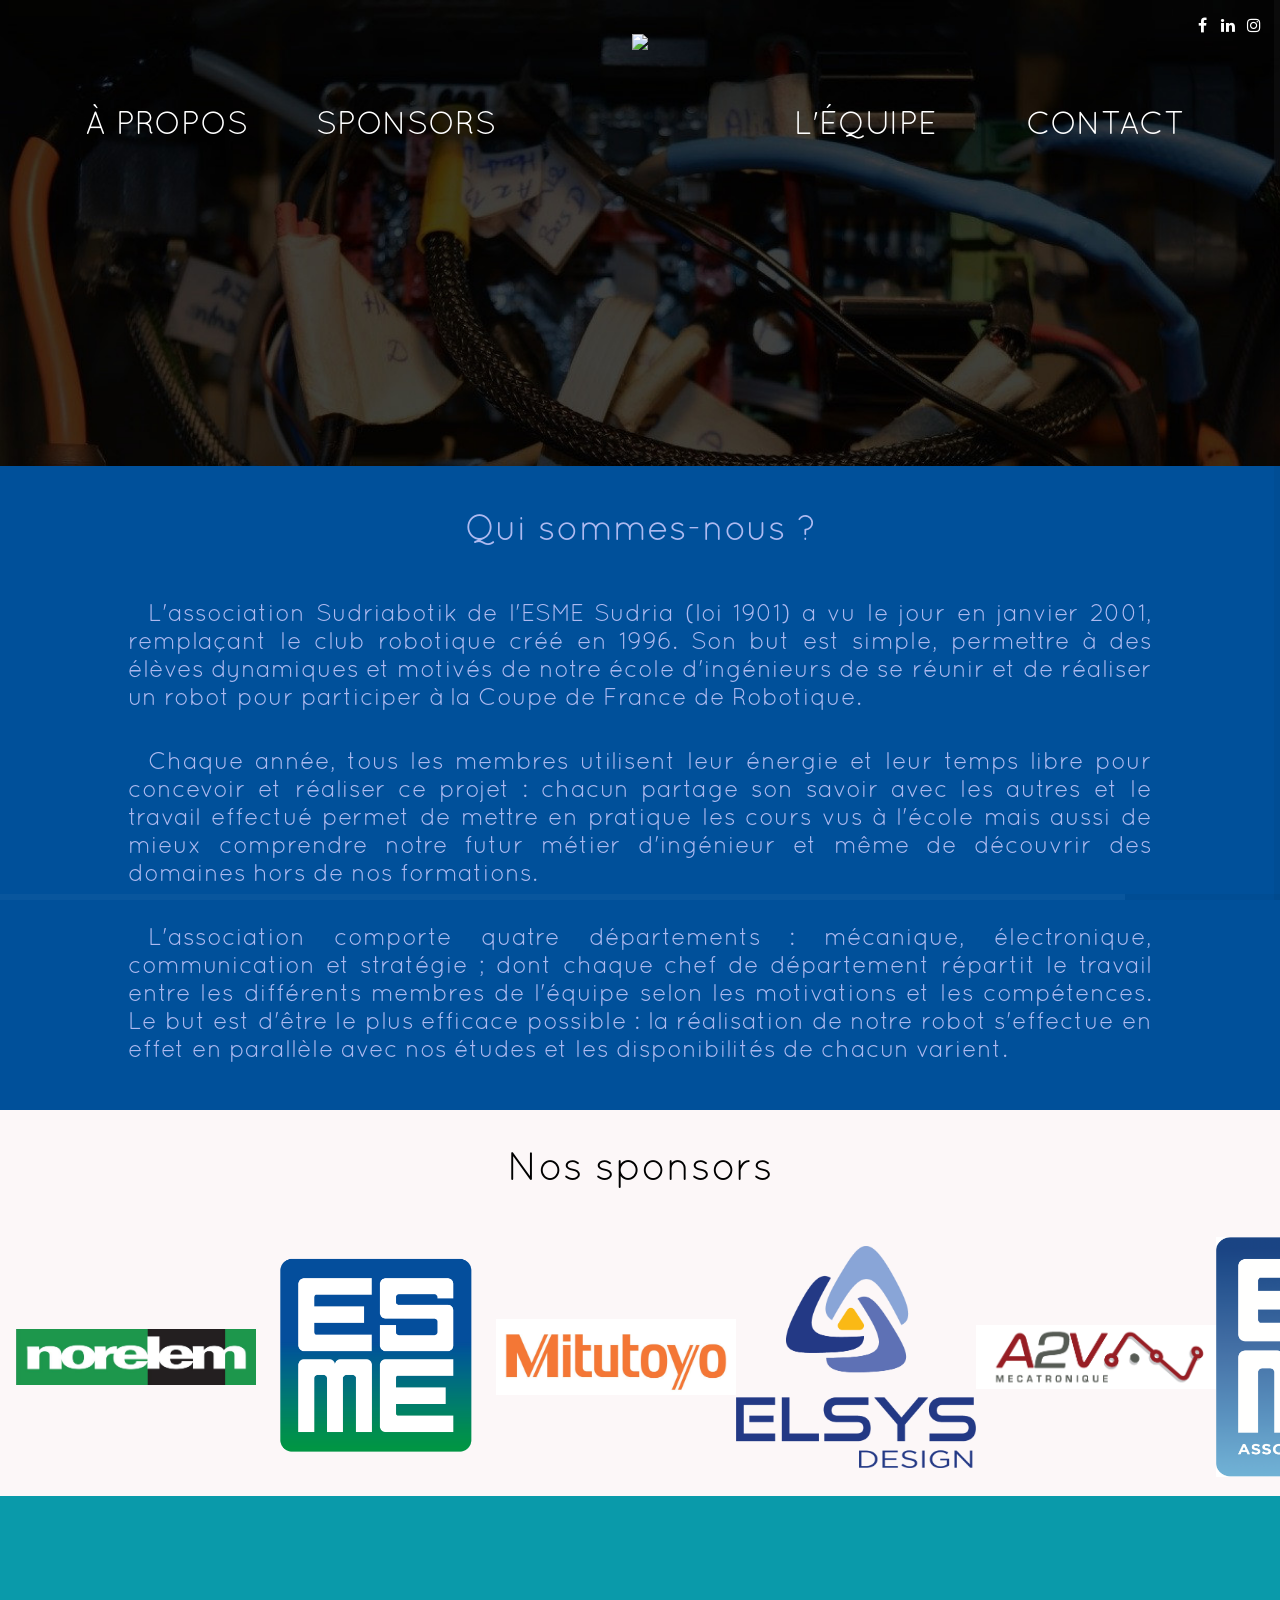
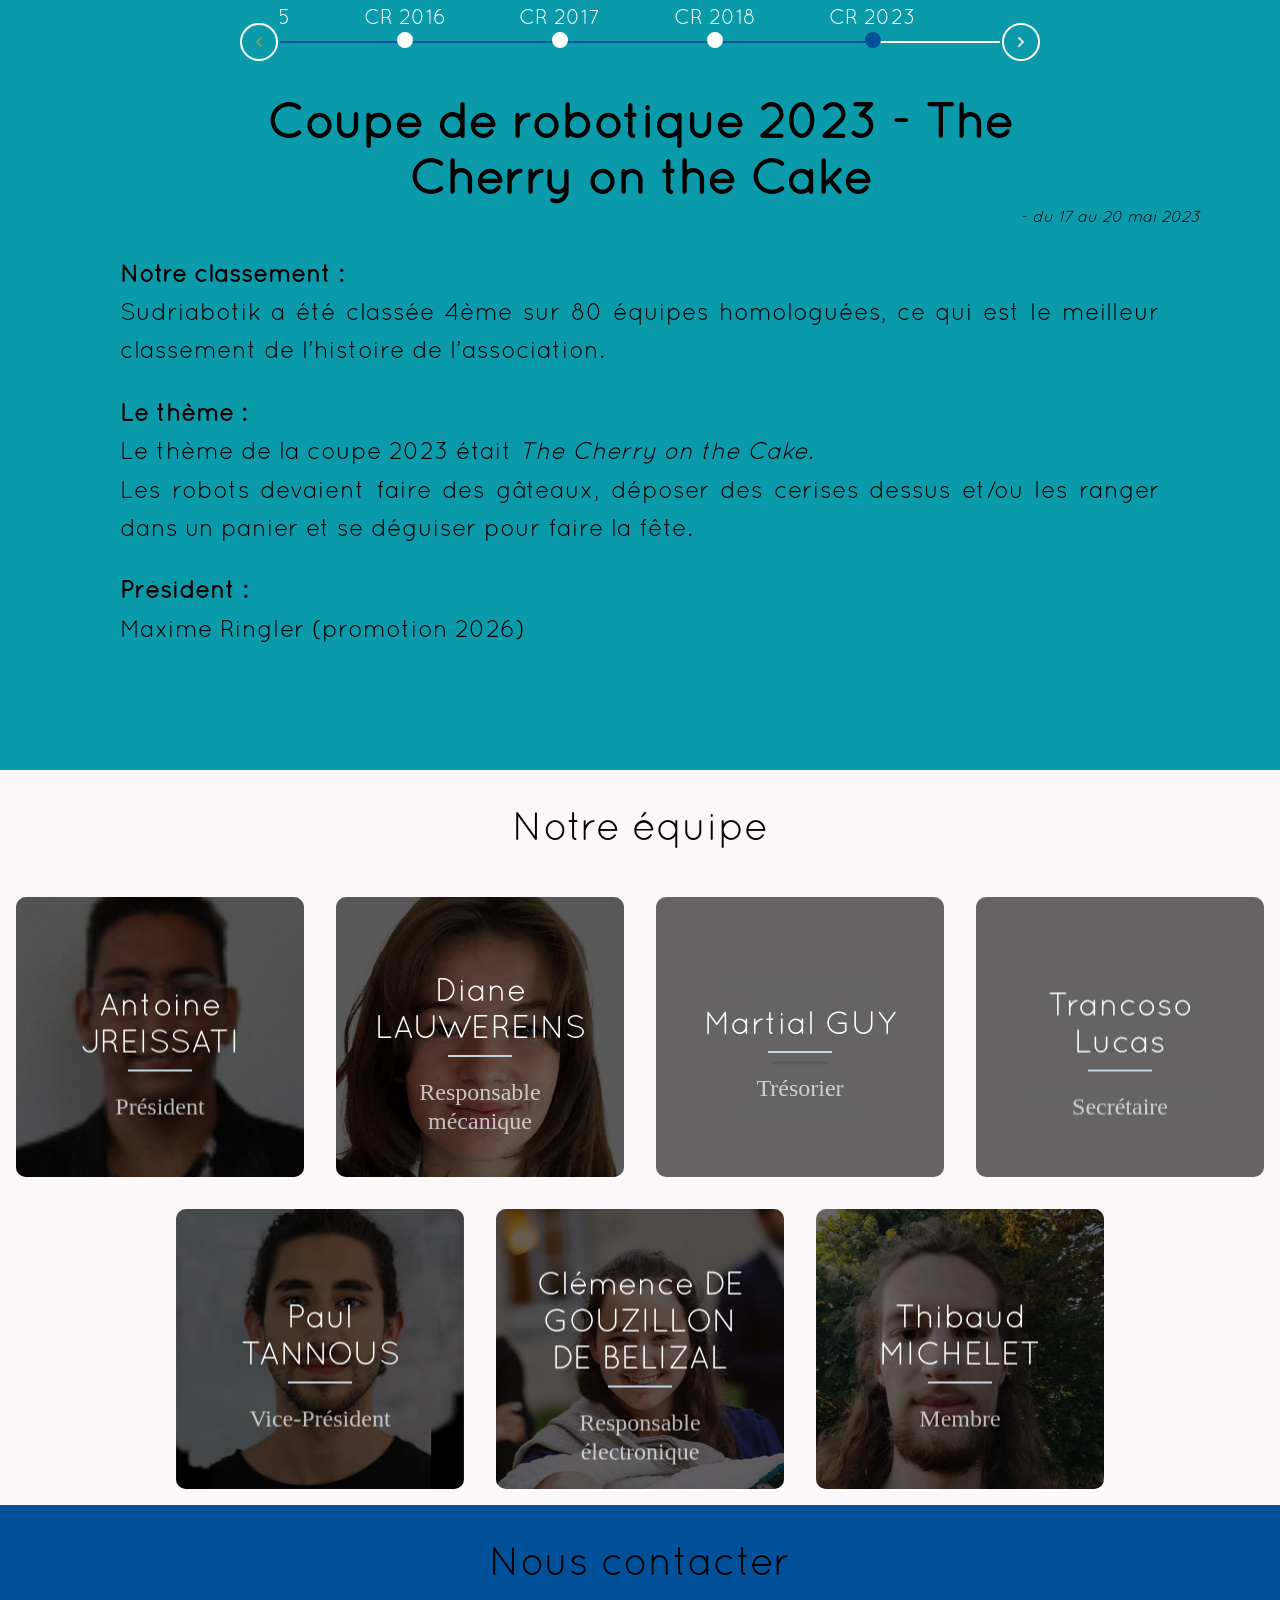
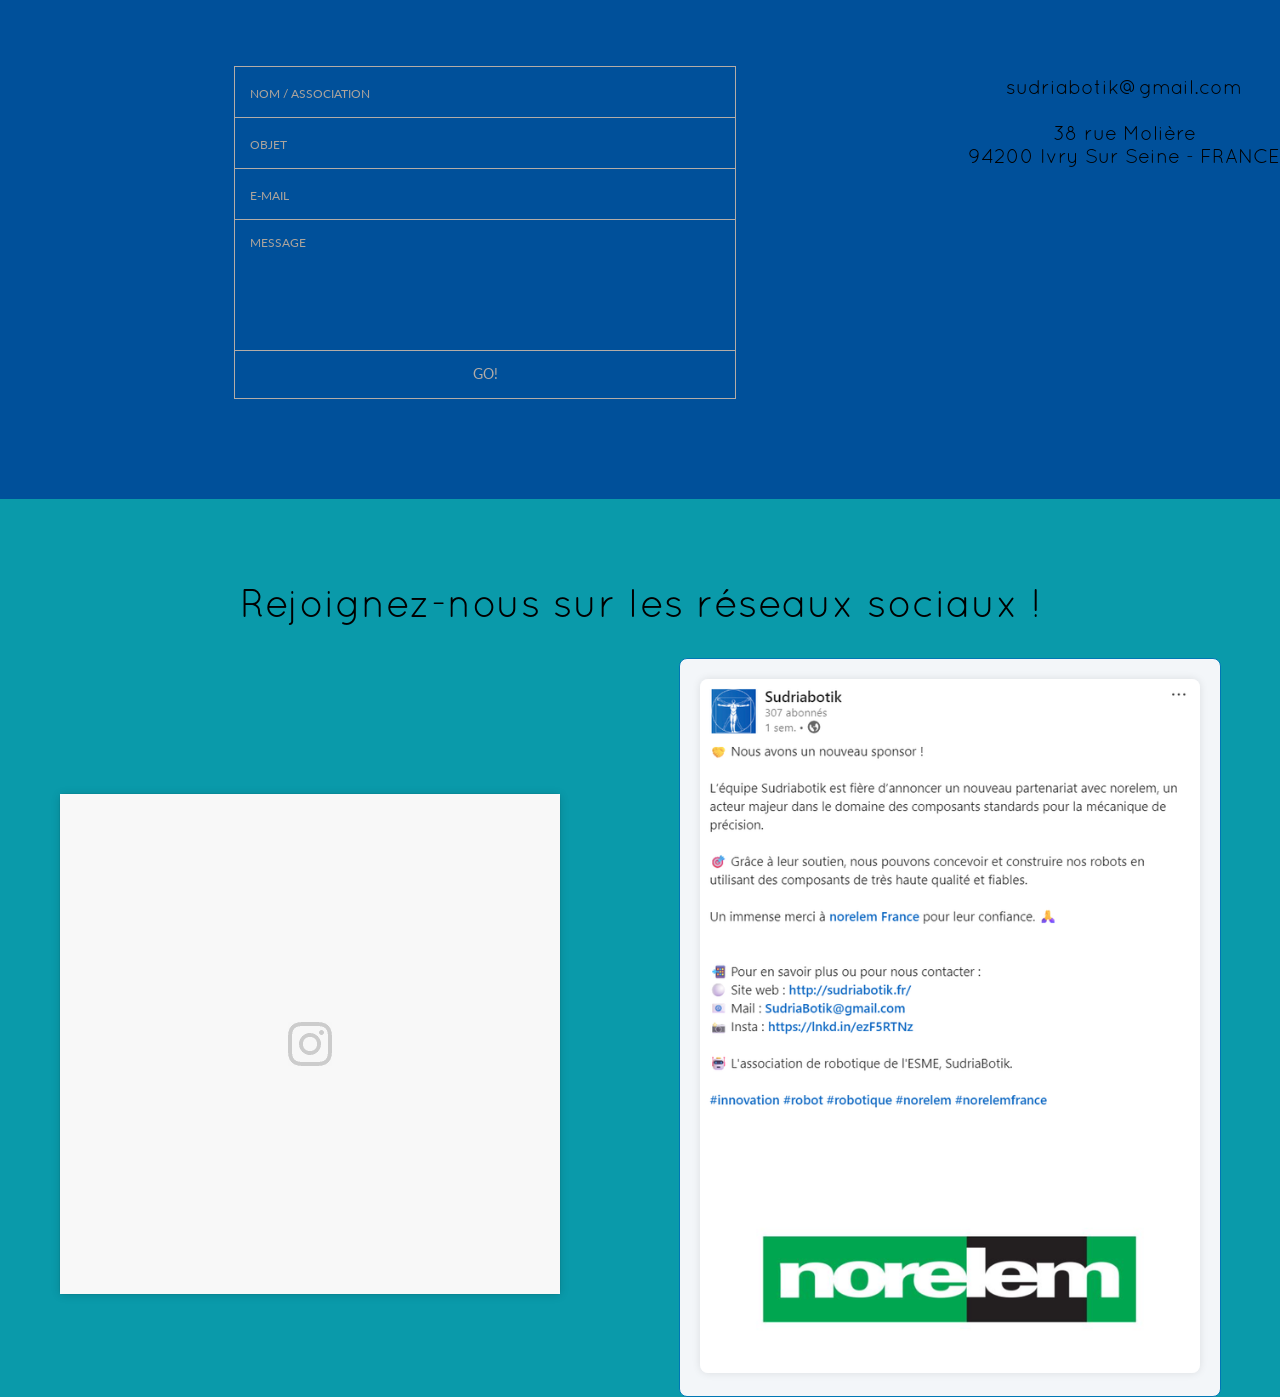
==== index.html @ b7aa7ced "Test 2023" ====
<!DOCTYPE html>
<html>

<head>
  <meta charset="UTF-8" name="description" content="Site de l'association de robotique de l'ESME Sudria: Sudriabotik !" />
  <title>Sudriabotik</title>

  <link rel="icon" type="image/png" href="img/favicon.png">
  <link href="font-awesome/css/font-awesome.min.css" rel="stylesheet">

  <script src="https://ajax.googleapis.com/ajax/libs/jquery/2.1.4/jquery.min.js"></script>
  <script src="js/jquery.mobile.custom.min.js"></script>
  <script src="js/modernizr.js"></script>
  <script src="js/facebook.js"></script>
  <script src="js/affichage_contenu_timeline.js"></script>
  <script src="js/effacement_contenu_timeline.js"></script>

  <link href="css/article_cdr.css" rel="stylesheet">
  <link href="css/navbar.css" rel="stylesheet">
  <link href="css/index.css" rel="stylesheet">
  <link href="css/loader.css" rel="stylesheet">
  <link href="css/form.css" rel="stylesheet">
  <link href="css/timeline.css" rel="stylesheet">
  <link href="css/widget.css" rel="stylesheet">
  <link href="css/equipe.css" rel="stylesheet">
  <link href="css/bouton-timeline.css" rel="stylesheet">
  <link href="css/animation-sponsors.css" rel="stylesheet">
</head>

<body>
  <div class="loader" style="display: none;">
    <div class="socket">
      <!-- (KEEP ton loader — inchangé) -->
      ...
    </div>
  </div>

  <div class="content">
    <nav>
      <div id="header">
        <div class="ligne1_nav">
          <div class="reseaux_sociaux">
            <a href="https://www.facebook.com/Sudriabotik"><i class="fa fa-facebook fa-fw"></i></a>
            <a href="https://www.linkedin.com/company/sudriabotik-association/"><i class="fa fa-linkedin fa-fw"></i></a>
            <a href="https://instagram.com/sudriabotik"><i class="fa fa-instagram fa-fw"></i></a>
          </div>
        </div>
        <div class="ligne2_nav">
          <div class="nav_gauche">
            <a href="#section2">À PROPOS</a>
            <a href="#section3">SPONSORS</a>
          </div>

          <div class="nav_centre">
            <img src="img/Logo_blanc.png" />
          </div>

          <div class="nav_droite">
            <a href="#section4">L'ÉQUIPE</a>
            <a href="#section5">CONTACT</a>
          </div>
        </div>
      </div>
      <!-- Barre de navigation dynamique -->
      <div class="navbar" id="navbar">
        <div class="logo_nav">
          <a href="#header"><img src="img/Logo_blanc.png" /></a>
        </div>
        <div class="ancres_nav">
          <div class="ancres1_nav">
            <a href="#section2">À PROPOS</a>
            <a href="#section3">SPONSORS</a>
            <a href="#section4">L'ÉQUIPE</a>
            <a href="#section5">CONTACT</a>
          </div>
          <div class="ancres2_nav">
            <div class="facebook_nav"><a href="https://www.facebook.com/Sudriabotik"><i class="fa fa-facebook fa-fw"></i></a></div>
            <div class="linkedin_nav"><a href="https://www.linkedin.com/company/sudriabotik-association/"><i class="fa fa-linkedin fa-fw"></i></a></div>
            <div class="instagram_nav"><a href="https://instagram.com/sudriabotik"><i class="fa fa-instagram fa-fw"></i></a></div>
          </div>
        </div>
      </div>
    </nav>

    <!-- =============== SECTION: QUI SOMMES-NOUS =============== -->
    <section id="section2" class='animatedParent animateOnce' data-sequence='250'>
      <h1>Qui sommes-nous ?</h1><br>
      <div class='animated fadeInLeft slow' data-id='1'>
        <div class="text">
          L'association Sudriabotik de l'ESME Sudria (loi 1901) a vu le jour en janvier 2001, remplaçant le club robotique créé en 1996. Son but est simple, permettre à des élèves dynamiques et motivés de notre école d'ingénieurs de se réunir et de réaliser un robot pour participer à la Coupe de France de Robotique.
        </div>
        <br><br>
      </div>
      <div class='animated fadeInLeft slow' data-id='2'>
        <div class="text">
          Chaque année, tous les membres utilisent leur énergie et leur temps libre pour concevoir et réaliser ce projet : chacun partage son savoir avec les autres et le travail effectué permet de mettre en pratique les cours vus à l'école mais aussi de mieux comprendre notre futur métier d'ingénieur et même de découvrir des domaines hors de nos formations.
        </div>
        <br><br>
      </div>
      <div class='animated fadeInLeft slow' data-id='3'>
        <div class="text">
          L'association comporte quatre départements : mécanique, électronique, communication et stratégie ; dont chaque chef de département répartit le travail entre les différents membres de l'équipe selon les motivations et les compétences. Le but est d'être le plus efficace possible : la réalisation de notre robot s'effectue en effet en parallèle avec nos études et les disponibilités de chacun varient.
        </div>
      </div>
    </section>

    <!-- =============== SECTION: SPONSORS =============== -->
    <section id="section3" class='animatedParent animateOnce' data-sequence='250'>
      <h1>Nos sponsors</h1>
      <div id="sponsors" class="sponsor-grid">
        <div><a href="#"><img src="img/NORELEM.jpg"></a></div>
        <div><a href="#"><img src="img/Esme.png"></a></div>
        <div><a href="#"><img src="img/MITUTOYO.jpg"></a></div>
        <div><a href="#"><img src="img/Elsys.png"></a></div>
        <div><a href="#"><img src="img/A2V.png"></a></div>
        <div><a href="#"><img src="img/AIESME.png"></a></div>
      </div>
    </section>

    <!-- =============== SECTION: TIMELINE =============== -->
    <section id="section1" class='animatedParent animateOnce'>
      <div class='animated fadeInUp'>
        <section class="cd-horizontal-timeline">
          <div class="timeline">
            <div class="events-wrapper">
              <div class="events">
                <ol>
                  <li><a href="#0" data-date="1998-06-01">CR 1998</a></li>
                  <li><a href="#0" data-date="1999-06-01">CR 1999</a></li>
                  <li><a href="#0" data-date="2000-06-01">CR 2000</a></li>
                  <li><a href="#0" data-date="2001-06-01">CR 2001</a></li>
                  <li><a href="#0" data-date="2002-06-01">CR 2002</a></li>
                  <li><a href="#0" data-date="2003-06-01">CR 2003</a></li>
                  <li><a href="#0" data-date="2004-06-01">CR 2004</a></li>
                  <li><a href="#0" data-date="2005-06-01">CR 2005</a></li>
                  <li><a href="#0" data-date="2006-06-01">CR 2006</a></li>
                  <li><a href="#0" data-date="2007-06-01">CR 2007</a></li>
                  <li><a href="#0" data-date="2008-06-01">CR 2008</a></li>
                  <li><a href="#0" data-date="2009-06-01">CR 2009</a></li>
                  <li><a href="#0" data-date="2010-06-01">CR 2010</a></li>
                  <li><a href="#0" data-date="2011-06-01">CR 2011</a></li>
                  <li><a href="#0" data-date="2012-06-01">CR 2012</a></li>
                  <li><a href="#0" data-date="2013-06-01">CR 2013</a></li>
                  <li><a href="#0" data-date="2014-06-01">CR 2014</a></li>
                  <li><a href="#0" data-date="2015-06-01">CR 2015</a></li>
                  <li><a href="#0" data-date="2016-06-01">CR 2016</a></li>
                  <li><a href="#0" data-date="2017-06-01">CR 2017</a></li>
                  <li><a href="#0" data-date="2018-06-01">CR 2018</a></li>
                  <li><a href="#0" data-date="2023-06-01" class="selected">CR 2023</a></li>
                </ol>
                <span class="filling-line"></span>
              </div>
            </div>

            <ul class="cd-timeline-navigation">
              <li><a href="#0" class="prev inactive">Prev</a></li>
              <li><a href="#0" class="next">Next</a></li>
            </ul>
          </div>

          <!-- === CONTENT TIMELINE === -->
          <div class="events-content">
            <ol>

              <!-- ÉVÉNEMENT 2023 -->
              <li class="selected" data-date="2023-06-01">
                <h2>Coupe de robotique 2023 - The Cherry on the Cake</h2>
                <em>du 17 au 20 mai 2023</em>
                <p><b>Notre classement :</b><br>
                  Sudriabotik a été classée 4ème sur 80 équipes homologuées,
                  ce qui est le meilleur classement de l’histoire de l’association.</p>
                  <p><b>Le thème :</b><br>
                    Le thème de la coupe 2023 était <i>The Cherry on the Cake</i>.<br>
                    Les robots devaient faire des gâteaux, déposer des cerises dessus
                    et/ou les ranger dans un panier et se déguiser pour faire la fête.</p>
                    <p><b>Président :</b><br>
                      Maxime Ringler (promotion 2026)</p>
              </li>

              <!-- ÉVÉNEMENT 2018 -->
              <li data-date="2018-06-01">
                <h2>CR 2018</h2>
                <em>Juin 2018</em>
                <p>Compte-rendu de la Coupe 2018.</p>
                <button onclick="affichageStatique('CR_2018','html/CR 2018.html')">En savoir plus</button>
                <div class="CR_2018" style="display:none;"></div>
                <button onclick="effacementStatique('CR_2018')">Précédent</button>
              </li>

              <!-- Génération simplifiée pour toutes les autres années -->
              <li data-date="2017-06-01"><h2>CR 2017</h2><p>Compte-rendu 2017.</p></li>
              <li data-date="2016-06-01"><h2>CR 2016</h2><p>Compte-rendu 2016.</p></li>
              <li data-date="2015-06-01"><h2>CR 2015</h2><p>Compte-rendu 2015.</p></li>
              <li data-date="2014-06-01"><h2>CR 2014</h2><p>Compte-rendu 2014.</p></li>
              <li data-date="2013-06-01"><h2>CR 2013</h2><p>Compte-rendu 2013.</p></li>
              <li data-date="2012-06-01"><h2>CR 2012</h2><p>Compte-rendu 2012.</p></li>
              <li data-date="2011-06-01"><h2>CR 2011</h2><p>Compte-rendu 2011.</p></li>
              <li data-date="2010-06-01"><h2>CR 2010</h2><p>Compte-rendu 2010.</p></li>
              <li data-date="2009-06-01"><h2>CR 2009</h2><p>Compte-rendu 2009.</p></li>
              <li data-date="2008-06-01"><h2>CR 2008</h2><p>Compte-rendu 2008.</p></li>
              <li data-date="2007-06-01"><h2>CR 2007</h2><p>Compte-rendu 2007.</p></li>
              <li data-date="2006-06-01"><h2>CR 2006</h2><p>Compte-rendu 2006.</p></li>
              <li data-date="2005-06-01"><h2>CR 2005</h2><p>Compte-rendu 2005.</p></li>
              <li data-date="2004-06-01"><h2>CR 2004</h2><p>Compte-rendu 2004.</p></li>
              <li data-date="2003-06-01"><h2>CR 2003</h2><p>Compte-rendu 2003.</p></li>
              <li data-date="2002-06-01"><h2>CR 2002</h2><p>Compte-rendu 2002.</p></li>
              <li data-date="2001-06-01"><h2>CR 2001</h2><p>Compte-rendu 2001.</p></li>
              <li data-date="2000-06-01"><h2>CR 2000</h2><p>Compte-rendu 2000.</p></li>
              <li data-date="1999-06-01"><h2>CR 1999</h2><p>Compte-rendu 1999.</p></li>
              <li data-date="1998-06-01"><h2>CR 1998</h2><p>Compte-rendu 1998.</p></li>
            </ol>
          </div>
        </section>
      </div>
    </section>

    <!-- =============== SECTION: ÉQUIPE =============== -->
    <section id="section4" class='animatedParent animateOnce' data-sequence='50'>
      <h1>Notre équipe</h1>
      <div class="cols">

        <!-- === TON CODE ÉQUIPE COMPLET DÉJÀ FOURNI === -->
        <!-- Antoine -->
        <div class="col">
          <div class="container3">
            <div class="front" style="background-image: url(img/JREISSATI.jpg)">
              <div class="inner"><p>Antoine JREISSATI</p><span>Président</span></div>
            </div>
            <div class="back">
              <div class="inner"><p>3ème année à l'ESME</p><span><br>3 ans à Sudriabotik</span></div>
            </div>
          </div>
        </div>

        <!-- Diane -->
        <div class="col">
          <div class="container3">
            <div class="front" style="background-image: url(img/Diane.jpg)">
              <div class="inner"><p>Diane LAUWEREINS</p><span>Responsable mécanique</span></div>
            </div>
            <div class="back">
              <div class="inner"><p>4ème année à l'ESME</p><span><br>2 ans à Sudriabotik</span></div>
            </div>
          </div>
        </div>

        <!-- Martial -->
        <div class="col">
          <div class="container3">
            <div class="front" style="background-image: url(img/GUY.jpg)">
              <div class="inner"><p>Martial GUY</p><span>Trésorier</span></div>
            </div>
            <div class="back">
              <div class="inner"><p>4ème année à l'ESME</p><span><br>2 ans à Sudriabotik</span></div>
            </div>
          </div>
        </div>
        <!-- Lucas -->
        <div class="col">
          <div class="container3">
            <div class="front" style="background-image: url(img/TRANCOSO.jpg)">
              <div class="inner"><p>Trancoso Lucas</p><span>Secrétaire</span></div>
            </div>
            <div class="back">
              <div class="inner"><p>1ère année à l'ESME</p><span><br>1 an à Sudriabotik</span></div>
            </div>
          </div>
        </div>

        <!-- Paul -->
        <div class="col">
          <div class="container3">
            <div class="front" style="background-image: url(img/TANNOUS.jpg)">
              <div class="inner"><p>Paul TANNOUS</p><span>Vice-Président</span></div>
            </div>
            <div class="back">
              <div class="inner"><p>4ème année à l'ESME</p><span><br>2 ans à Sudriabotik</span></div>
            </div>
          </div>
        </div>

        <!-- Clémence -->
        <div class="col">
          <div class="container3">
            <div class="front" style="background-image: url(img/BELIZAL.jpg)">
              <div class="inner"><p>Clémence DE GOUZILLON DE BELIZAL</p><span>Responsable électronique</span></div>
            </div>
            <div class="back">
              <div class="inner"><p>3ème année à l'ESME</p><span><br>1 an à Sudriabotik</span></div>
            </div>
          </div>
        </div>

        <!-- Thibaud -->
        <div class="col">
          <div class="container3">
            <div class="front" style="background-image: url(img/MICHELET.jpg)">
              <div class="inner"><p>Thibaud MICHELET</p><span>Membre</span></div>
            </div>
            <div class="back">
              <div class="inner"><p>2ème année à l'ESME</p><span><br>2 ans à Sudriabotik</span></div>
            </div>
          </div>
        </div>

      </div>
    </section>

    <!-- =============== SECTION: CONTACT =============== -->
    <section id="section5" class='animatedParent animateOnce'>
      <div class="partie1_5">
        <h1>Nous contacter</h1>
      </div>
      <div class='animated fadeIn'>
        <div class="partie2_5">

          <!-- ================= FORM CONTACT VIA FORMSPREE ================= -->
          <form id="form" method="POST"
            action="https://formspree.io/f/mjkbvqow"
            class="topBefore">
            <input id="nom" name="nom" type="text" placeholder="NOM / ASSOCIATION" required>
            <input id="objet" name="objet" type="text" placeholder="OBJET" required>
            <input id="email" name="email" type="email" placeholder="E-MAIL" required>
            <textarea id="message" name="message" type="text" placeholder="MESSAGE" required></textarea>
            <input id="submit" type="submit" value="GO!">
          </form>

          <div class="partie22_5">
            <div class="partie221_5">
              sudriabotik@gmail.com<br><br>
              38 rue Molière<br>
              94200 Ivry Sur Seine - FRANCE<br><br><br>
            </div>
            <div class="partie222_5">
              <iframe width="300" height="225" frameborder="0"
                src="https://www.google.com/maps/embed/v1/place?key=AIzaSyC1J7ARM26H48ztuuPDe3Iq2mpfL83Rrug&q=ESME%20Sudria%20Brandebourg&zoom=17">
              </iframe>
            </div>
          </div>

        </div>
      </div>
    </section>

    <!-- =============== SECTION: WIDGETS =============== -->
    <section id="section6" class='animatedParent animateOnce'>
      <h1>Rejoignez-nous sur les réseaux sociaux !</h1>
      <div class="widget_place">

        <!-- Instagram -->
        <div class='animated fadeIn'>
          <div class="widget" id="instagram">
            <blockquote class="instagram-media" data-instgrm-captioned data-instgrm-version="7">
              <div class="instagram1">
                <div class="instagram2"></div>
              </div>
              <p class="p1">
                <a href="https://www.instagram.com/p/DJo1AJEIUck/" target="_blank"></a>
            </blockquote>
            <script async defer src="//platform.instagram.com/en_US/embeds.js"></script>
          </div>
        </div>

        <!-- LinkedIn -->
        <div class="animated fadeIn">
          <div class="widget" id="linkedin">
            <div class="linkedin-card">
              <a href="https://www.linkedin.com/posts/sudriabotik-association_innovation-robot-robotique-activity-7325776503474982913--pF_?"
                target="_blank">
                <img src="img/linkedin_post_sponsor_norelem.png" class="linkedin-preview">
              </a>
            </div>
          </div>
        </div>

        <!-- Facebook -->
        <div id="fb-root"></div>
        <div class='animated fadeIn'>
          <div class="widget" id="facebook">
            <div class="fb-page"
              data-href="https://www.facebook.com/Sudriabotik-1700485860246021/"
              data-tabs="timeline"
              data-small-header="false"
              data-adapt-container-width="true"
              data-hide-cover="false"
              data-show-facepile="true"
              data-width="500">
            </div>
          </div>
        </div>

      </div>
    </section>

  </div> <!-- .content -->

  <!-- ======================== JS / TIMELINE LOAD ========================= -->
  <script>
    async function affichageStatique(code, filePath) {
      const container = document.querySelector('.' + code);
      if (!container.dataset.loaded) {
        try {
          const resp = await fetch(filePath);
          container.innerHTML = await resp.text();
          container.dataset.loaded = "1";
        } catch {
          container.innerHTML = "<p>Contenu indisponible</p>";
        }
      }
      container.style.display = 'block';
    }

    function effacementStatique(code) {
      const container = document.querySelector('.' + code);
      container.style.display = 'none';
    }
  </script>

  <!-- ======================== OTHER JS ========================= -->
  <script src="js/navbar-2.js"></script>
  <script src="js/timeline.js"></script>
  <script src="js/jquery.nicescroll.min.js"></script>
  <script src="js/niceScroll.js"></script>
  <script src="js/scroll.js"></script>
  <script src="js/loading.js"></script>
  <script src="js/animation-sponsors.js"></script>

</body>
</html>
---- css/article_cdr.css ----
.en_savoir_plus h3 {
	margin:25px;
}
---- css/navbar.css ----
nav {
	display: flex;
	background-color: rgba(0, 0, 0, 0);
	flex-direction: row;
    text-align: center;
    justify-content: center;
    padding-bottom: 20%;

	background-image:url("../img/elec2.jpg");
	background-size: 100% auto;
	background-attachment:fixed;
	background-repeat:no-repeat;	
}

#header
{
	display: flex;
	flex-direction: column;
	width: 100%;
}

.ligne2_nav
{
	display: flex;
	flex-direction: row;
	justify-content: space-around;
}

.nav_gauche
{
	display: flex;
	justify-content: space-around;
	width: 30em;
	align-items: center;

}

.nav_droite
{
	display: flex;
	justify-content: space-around;
	width: 30em;
	align-items: center;
}

.nav_centre
{
	display: flex;
	flex-direction: column;
	justify-content: flex-end;
}

.nav_gauche a, .nav_droite a
{
	color: white;
	font-size: 200%;
	text-decoration: none;
	-o-transition:.5s;
	-ms-transition:.5s;
	-moz-transition:.5s;
	-webkit-transition:.5s;
	transition:.5s;

}

.nav_gauche a:hover, .nav_droite a:hover
{
	color: #00509A;
}

.nav_centre img
{
	height: 10em;
	padding-bottom: 1em;
	border:5px ;
}

.reseaux_sociaux
{
	padding-top: 1em;
	padding-right: 1em;
	text-align: right;
}

.reseaux_sociaux i
{
	color:white;
	-o-transition:.5s;
	-ms-transition:.5s;
	-moz-transition:.5s;
	-webkit-transition:.5s;
	transition:.5s;
}

.reseaux_sociaux i:hover
{
	color: #00509A;
}

.navbar
{
	height:5em;
	z-index: 10;
	background: rgba(30, 30, 30, 0.8);
	position:fixed;
	top:0;
	left:0;
	right:0; 
	-webkit-transition-property: all;
    -moz-transition-property: all;
    -o-transition-property: all;
    transition-property: all;
    -webkit-transition-duration: 0.3s;
    -moz-transition-duration: 0.3s;
    -o-transition-duration: 0.3s;
    transition-duration: 0.3s;
    overflow: hidden;
    display: flex;
	justify-content: space-between;
	width: 100%;
	align-items: center;
}



.navbar a
{
	text-decoration: none;
  	font-size: 14px;
  	color: white;
	-o-transition:.5s;
	-ms-transition:.5s;
	-moz-transition:.5s;
	-webkit-transition:.5s;
	transition:.5s;

}


.ancres1_nav a:hover
{
	color:#0066FF;
	font-size: 16px;
}

.shrink
{
	height:0px;
}

.navbar a img
{
	height: 5em;
}


.ancres_nav
{
	display: flex;
	flex-direction: row;
	justify-content: space-between;
	width: 100%;
	align-items: center;
}

.ancres1_nav
{
	width:75%;
	display: flex;
	flex-direction: row;
	justify-content: space-around;
}

.ancres2_nav
{
	width: 10%;
	display: flex;
	flex-direction: row;
	justify-content: center;
}

.facebook_nav a:hover
{
	color:#3B5998;
	font-size: 20px;
}

.twitter_nav a:hover
{
	color:#1DA1F2;
	font-size: 20px;
}

.instagram_nav a:hover
{
	color:#B73E8B;
	font-size: 20px;
}

.logo_nav
{
	padding-left: 3em;
}

.logo_nav a:hover
{
	font-size: 16px;
	color:#0066FF;
}
---- css/index.css ----
@font-face
{
	font-family: 'quicksand';
	src: url('../font/Quicksand-Regular.otf') format('truetype');
}

body {
	margin: 0;
	padding: 0;
	border: 0;
	font-size: 100%;
	font: inherit;
	background-color: #373940;
	vertical-align: baseline;
	font-family: 'quicksand';
}

section {
	display: inline-block;
	width: 100%;
	height: auto;
}

#section1 {
	background-color: #0A9AAA;
}

#section2
{
	background-color: #00509A;
	padding-top: 0.5em;
	padding-bottom: 3em;
}

#section2 h1
{
	text-align: center;
	font-size: 2.25em;
	color: rgb(174,186,240);
	font-family: 'quicksand';
}

#section2 .text
{
	font-family: 'quicksand';
	overflow: hidden;
	text-align: justify;
	color : rgb(174,186,240);
	font-size: 1.5em;
	text-indent: 2%;
	margin-left: 10%;
	margin-right: 10%;
}

#section3
{
	background-color: #FCF7F8;
}

#sponsors
{
	display: flex;	
	flex-direction: row;
	justify-content: space-around;
	align-items: center;
	padding:1em;
}


#sponsors img
{
	width: 15em;
}

#section5
{
	background-color: #00509A;
	display: flex;
	flex-direction: column;
	justify-content: center;
}
#section6 
{
	background-color: #0A9AAA;
}

.partie2_5
{
	display: flex;
	justify-content: space-around;
	flex-wrap: wrap;
}

.partie22_5
{
	display: flex;
	flex-direction: column;
	justify-content: center;
}

.partie221_5
{
	font-size: 20px;
	text-align: center;
}

.linkedin-card {
  border: 1px solid #0077b5;
  padding: 20px;
  border-radius: 8px;
  background-color: #f3f6f9;
  text-align: center;
  max-width: 500px;
  margin: 0 auto;
  transition: box-shadow 0.3s ease;
}

.linkedin-card:hover {
  box-shadow: 0 0 10px rgba(0, 119, 181, 0.4);
}

.linkedin-card a {
  text-decoration: none;
  color: #0077b5;
}

.linkedin-icon {
  height: 32px;
  margin-bottom: 10px;
}


.linkedin-preview {
  max-width: 100%;
  height: auto;
  border-radius: 8px;
  box-shadow: 0 0 8px rgba(0, 0, 0, 0.1);
  transition: transform 0.3s ease;
}

.linkedin-preview:hover {
  transform: scale(1.02);
}
---- css/loader.css ----
.socket{
	width: 200px;
	height: 200px;
	position: absolute;
	left: 50%;
	margin-left: -100px;
	top: 50%;
	margin-top: -100px;
}

.hex-brick{
  background: #ABF8FF;
  width: 30px;
  height: 17px;
  position: absolute;
  top: 5px;
animation-name: fade;
	animation-duration: 2s;
	animation-iteration-count: infinite;
	-webkit-animation-name: fade;
	-webkit-animation-duration: 2s;
	-webkit-animation-iteration-count: infinite;
}

.h2{
	transform: rotate(60deg);
	-webkit-transform: rotate(60deg);
}

.h3{
	transform: rotate(-60deg);
	-webkit-transform: rotate(-60deg);
}

.gel{
	height: 30px;
	width: 30px;	
	transition: all .3s;
	-webkit-transition: all .3s;
	position: absolute;
top: 50%;
left: 50%;
}

.center-gel{
	margin-left: -15px;
	margin-top: -15px;
	
	animation-name: pulse;
	animation-duration: 2s;
	animation-iteration-count: infinite;
	-webkit-animation-name: pulse;
	-webkit-animation-duration: 2s;
	-webkit-animation-iteration-count: infinite;
}

.c1{
	margin-left: -47px;
	margin-top: -15px;
}

.c2{
	margin-left: -31px;
	margin-top: -43px;
}

.c3{
	margin-left: 1px;
	margin-top: -43px;
}

.c4{
	margin-left: 17px;
	margin-top: -15px;
}
.c5{
	margin-left: -31px;
	margin-top: 13px;
}

.c6{
	margin-left: 1px;
	margin-top: 13px;
}

.c7{
	margin-left: -63px;
	margin-top: -43px;
}

.c8{
	margin-left: 33px;
	margin-top: -43px;
}

.c9{
	margin-left: -15px;
	margin-top: 41px;
}

.c10{
	margin-left: -63px;
	margin-top: 13px;
}

.c11{
	margin-left: 33px;
	margin-top: 13px;
}

.c12{
	margin-left: -15px;
	margin-top: -71px;
}

.c13{
	margin-left: -47px;
	margin-top: -71px;
}

.c14{
	margin-left: 17px;
	margin-top: -71px;
}

.c15{
	margin-left: -47px;
	margin-top: 41px;
}

.c16{
	margin-left: 17px;
	margin-top: 41px;
}

.c17{
	margin-left: -79px;
	margin-top: -15px;
}

.c18{
	margin-left: 49px;
	margin-top: -15px;
}

.c19{
	margin-left: -63px;
	margin-top: -99px;
}

.c20{
	margin-left: 33px;
	margin-top: -99px;
}

.c21{
	margin-left: 1px;
	margin-top: -99px;
}

.c22{
	margin-left: -31px;
	margin-top: -99px;
}

.c23{
	margin-left: -63px;
	margin-top: 69px;
}

.c24{
	margin-left: 33px;
	margin-top: 69px;
}

.c25{
	margin-left: 1px;
	margin-top: 69px;
}

.c26{
	margin-left: -31px;
	margin-top: 69px;
}

.c27{
	margin-left: -79px;
	margin-top: -15px;
}

.c28{
	margin-left: -95px;
	margin-top: -43px;
}

.c29{
	margin-left: -95px;
	margin-top: 13px;
}

.c30{
	margin-left: 49px;
	margin-top: 41px;
}

.c31{
	margin-left: -79px;
	margin-top: -71px;
}

.c32{
	margin-left: -111px;
	margin-top: -15px;
}

.c33{
	margin-left: 65px;
	margin-top: -43px;
}

.c34{
	margin-left: 65px;
	margin-top: 13px;
}

.c35{
	margin-left: -79px;
	margin-top: 41px;
}

.c36{
	margin-left: 49px;
	margin-top: -71px;
}

.c37{
	margin-left: 81px;
	margin-top: -15px;
}

.r1{
	animation-name: pulse;
	animation-duration: 2s;
	animation-iteration-count: infinite;
	animation-delay: .2s;
	-webkit-animation-name: pulse;
	-webkit-animation-duration: 2s;
	-webkit-animation-iteration-count: infinite;
	-webkit-animation-delay: .2s;
}

.r2{
	animation-name: pulse;
	animation-duration: 2s;
	animation-iteration-count: infinite;
	animation-delay: .4s;
	-webkit-animation-name: pulse;
	-webkit-animation-duration: 2s;
	-webkit-animation-iteration-count: infinite;
	-webkit-animation-delay: .4s;
}

.r3{
	animation-name: pulse;
	animation-duration: 2s;
	animation-iteration-count: infinite;
	animation-delay: .6s;
	-webkit-animation-name: pulse;
	-webkit-animation-duration: 2s;
	-webkit-animation-iteration-count: infinite;
	-webkit-animation-delay: .6s;
}

.r1 > .hex-brick{
	animation-name: fade;
	animation-duration: 2s;
	animation-iteration-count: infinite;
	animation-delay: .2s;
	-webkit-animation-name: fade;
	-webkit-animation-duration: 2s;
	-webkit-animation-iteration-count: infinite;
	-webkit-animation-delay: .2s;
}

.r2 > .hex-brick{
	animation-name: fade;
	animation-duration: 2s;
	animation-iteration-count: infinite;
	animation-delay: .4s;
	-webkit-animation-name: fade;
	-webkit-animation-duration: 2s;
	-webkit-animation-iteration-count: infinite;
	-webkit-animation-delay: .4s;
}

.r3 > .hex-brick{
	animation-name: fade;
	animation-duration: 2s;
	animation-iteration-count: infinite;
	animation-delay: .6s;
	-webkit-animation-name: fade;
	-webkit-animation-duration: 2s;
	-webkit-animation-iteration-count: infinite;
	-webkit-animation-delay: .6s;
}


@keyframes pulse{
	0%{
		-webkit-transform: scale(1);
		transform: scale(1);
	}
	
	50%{
		-webkit-transform: scale(0.01);
		transform: scale(0.01);
	}
	
	100%{
		-webkit-transform: scale(1);
		transform: scale(1);
	}
}

@keyframes fade{
	0%{
		background: #ABF8FF;
	}
	
	50%{
		background: #90BBBF;
	}
	
	100%{
		background: #ABF8FF;
	}
}

@-webkit-keyframes pulse{
	0%{
		-webkit-transform: scale(1);
		transform: scale(1);
	}
	
	50%{
		-webkit-transform: scale(0.01);
		transform: scale(0.01);
	}
	
	100%{
		-webkit-transform: scale(1);
		transform: scale(1);
	}
}

@-webkit-keyframes fade{
	0%{
		background: #ABF8FF;
	}
	
	50%{
		background: #389CA6;
	}
	
	100%{
		background: #ABF8FF;
	}
}
---- css/form.css ----
@import url(http://fonts.googleapis.com/css?family=Lato:100,300,400);

input::-webkit-input-placeholder, textarea::-webkit-input-placeholder {
  color: #aca49c;
  font-size: 0.875em;
}

input:focus::-webkit-input-placeholder, textarea:focus::-webkit-input-placeholder {
  color: #bbb5af;
}

input::-moz-placeholder, textarea::-moz-placeholder {
  color: #aca49c;
  font-size: 0.875em;
}

input:focus::-moz-placeholder, textarea:focus::-moz-placeholder {
  color: #bbb5af;
}

input::placeholder, textarea::placeholder {
  color: #aca49c;
  font-size: 0.875em;
}

input:focus::placeholder, textarea::focus:placeholder {
  color: #bbb5af;
}

input::-ms-placeholder, textarea::-ms-placeholder {
  color: #aca49c;
  font-size: 0.875em;
}

input:focus::-ms-placeholder, textarea:focus::-ms-placeholder {
  color: #bbb5af;
}

/* on hover placeholder */

input:hover::-webkit-input-placeholder, textarea:hover::-webkit-input-placeholder {
  color: #e2dedb;
  font-size: 0.875em;
}

input:hover:focus::-webkit-input-placeholder, textarea:hover:focus::-webkit-input-placeholder {
  color: #cbc6c1;
}

input:hover::-moz-placeholder, textarea:hover::-moz-placeholder {
  color: #e2dedb;
  font-size: 0.875em;
}

input:hover:focus::-moz-placeholder, textarea:hover:focus::-moz-placeholder {
  color: #cbc6c1;
}

input:hover::placeholder, textarea:hover::placeholder {
  color: #e2dedb;
  font-size: 0.875em;
}

input:hover:focus::placeholder, textarea:hover:focus::placeholder {
  color: #cbc6c1;
}

input:hover::placeholder, textarea:hover::placeholder {
  color: #e2dedb;
  font-size: 0.875em;
}

input:hover:focus::-ms-placeholder, textarea:hover::focus:-ms-placeholder {
  color: #cbc6c1;
}

#form {
  position: relative;
  width: 500px;
  margin: 50px auto 100px auto;
}

input {
  font-family: 'Lato', sans-serif;
  font-size: 0.875em;
  width: 470px;
  height: 50px;
  padding: 0px 15px 0px 15px;
  
  background: transparent;
  outline: none;
  color: #726659;
  
  border: solid 1px #b3aca7;
  border-bottom: none;
  
  transition: all 0.3s ease-in-out;
  -webkit-transition: all 0.3s ease-in-out;
  -moz-transition: all 0.3s ease-in-out;
  -ms-transition: all 0.3s ease-in-out;
}

input:hover {
  background: #b3aca7;
  color: #e2dedb;
}

textarea {
  width: 470px;
  max-width: 470px;
  height: 100px;
  padding: 15px;
  
  background: transparent;
  outline: none;
  resize:none;
  
  color: #726659;
  font-family: 'Lato', sans-serif;
  font-size: 0.875em;
  
  border: solid 1px #b3aca7;
  
  transition: all 0.3s ease-in-out;
  -webkit-transition: all 0.3s ease-in-out;
  -moz-transition: all 0.3s ease-in-out;
  -ms-transition: all 0.3s ease-in-out;
}

textarea:hover {
  background: #b3aca7;
  color: #e2dedb;
}

#submit {
  width: 502px;
  
  padding: 0;
  margin: -5px 0px 0px 0px;
  
  font-family: 'Lato', sans-serif;
  font-size: 0.875em;
  color: #b3aca7;
  
  outline:none;
  cursor: pointer;
  
  border: solid 1px #b3aca7;
  border-top: none;
}

#submit:hover {
  color: #e2dedb;
}

form
{
    float: left;
    width: 5em;
}

.contact 
{
text-align: center;
}

text
{
    float: left;
    float: top;
    margin-left: 10em;
}

iframe
{
    float: bottom;
    /*margin-left: 10em;*/
}
---- css/timeline.css ----
/* -------------------------------- 

Primary style

-------------------------------- */

ol, ul {
  list-style: none;
  width: 100%;
  margin: 0;
  padding: 0;
  border: 0;
}
li a {
  color: #7b9d6f;
  text-decoration: none;
}



/* -------------------------------- 

Main Components 

-------------------------------- */
.cd-horizontal-timeline {
  opacity: 0;
  margin: auto;
  overflow: hidden;
  -webkit-transition: opacity 0.2s;
  -moz-transition: opacity 0.2s;
  transition: opacity 0.2s;
}
.cd-horizontal-timeline::before {
  /* never visible - this is used in jQuery to check the current MQ */
  content: 'mobile';
  display: none;
}
.cd-horizontal-timeline.loaded {
  /* show the timeline after events position has been set (using JavaScript) */
  opacity: 1;
}
.cd-horizontal-timeline .timeline {
  position: relative;
  height: 100px;
  max-width: 800px;
  margin: 0 auto;
}
.cd-horizontal-timeline .events-wrapper {
  position: relative;
  height: 100%;
  margin: 0 40px;
  overflow: hidden;
}

.cd-horizontal-timeline .events {
  /* this is the grey line/timeline */
  position: absolute;
  z-index: 1;
  left: 0;
  top: 49px;
  height: 2px;
  /* width will be set using JavaScript */
  background: white;
  -webkit-transition: -webkit-transform 0.4s;
  -moz-transition: -moz-transform 0.4s;
  transition: transform 0.4s;
}
.cd-horizontal-timeline .filling-line {
  /* this is used to create the green line filling the timeline */
  position: absolute;
  z-index: 1;
  left: 0;
  top: 0;
  height: 100%;
  width: 100%;
  background-color: #00509A;
  -webkit-transform: scaleX(0);
  -moz-transform: scaleX(0);
  -ms-transform: scaleX(0);
  -o-transform: scaleX(0);
  transform: scaleX(0);
  -webkit-transform-origin: left center;
  -moz-transform-origin: left center;
  -ms-transform-origin: left center;
  -o-transform-origin: left center;
  transform-origin: left center;
  -webkit-transition: -webkit-transform 0.3s;
  -moz-transition: -moz-transform 0.3s;
  transition: transform 0.3s;
}
.cd-horizontal-timeline .events a {
  position: absolute;
  bottom: 0;
  z-index: 2;
  text-align: center;
  font-size: 1.3rem;
  padding-bottom: 15px;
  color: white;
  /* fix bug on Safari - text flickering while timeline translates */
  -webkit-transform: translateZ(0);
  -moz-transform: translateZ(0);
  -ms-transform: translateZ(0);
  -o-transform: translateZ(0);
  transform: translateZ(0);
}
.cd-horizontal-timeline .events a::after {
  /* this is used to create the event spot */
  content: '';
  position: absolute;
  left: 50%;
  right: auto;
  -webkit-transform: translateX(-50%);
  -moz-transform: translateX(-50%);
  -ms-transform: translateX(-50%);
  -o-transform: translateX(-50%);
  transform: translateX(-50%);
  bottom: -5px;
  height: 12px;
  width: 12px;
  border-radius: 50%;
  border: 2px solid white;
  background-color: white;
  -webkit-transition: background-color 0.3s, border-color 0.3s;
  -moz-transition: background-color 0.3s, border-color 0.3s;
  transition: background-color 0.3s, border-color 0.3s;
}
.no-touch .cd-horizontal-timeline .events a:hover::after {
  background-color: #00509A;
  border-color: #00509A;
}
.cd-horizontal-timeline .events a.selected {
  pointer-events: none;
}
.cd-horizontal-timeline .events a.selected::after {
  background-color: #00509A;
  border-color: #00509A;
}
.cd-horizontal-timeline .events a.older-event::after {
  border-color: #00509A;
}
@media only screen and (min-width: 1100px) {
  .cd-horizontal-timeline {
    margin: 6em auto;
  }
  .cd-horizontal-timeline::before {
    /* never visible - this is used in jQuery to check the current MQ */
    content: 'desktop';
  }
}

.cd-timeline-navigation a {
  /* these are the left/right arrows to navigate the timeline */
  position: absolute;
  z-index: 1;
  top: 50%;
  bottom: auto;
  -webkit-transform: translateY(-50%);
  -moz-transform: translateY(-50%);
  -ms-transform: translateY(-50%);
  -o-transform: translateY(-50%);
  transform: translateY(-50%);
  height: 34px;
  width: 34px;
  border-radius: 50%;
  border: 2px solid white;
  /* replace text with an icon */
  overflow: hidden;
  color: transparent;
  text-indent: 100%;
  white-space: nowrap;
  -webkit-transition: border-color 0.3s;
  -moz-transition: border-color 0.3s;
  transition: border-color 0.3s;
}
.cd-timeline-navigation a::after {
  /* arrow icon */
  content: '';
  position: absolute;
  height: 16px;
  width: 16px;
  left: 50%;
  top: 50%;
  bottom: auto;
  right: auto;
  -webkit-transform: translateX(-50%) translateY(-50%);
  -moz-transform: translateX(-50%) translateY(-50%);
  -ms-transform: translateX(-50%) translateY(-50%);
  -o-transform: translateX(-50%) translateY(-50%);
  transform: translateX(-50%) translateY(-50%);
  background: url(../img/cd-arrow.svg) no-repeat 0 0;
}
.cd-timeline-navigation a.prev {
  left: 0;
  -webkit-transform: translateY(-50%) rotate(180deg);
  -moz-transform: translateY(-50%) rotate(180deg);
  -ms-transform: translateY(-50%) rotate(180deg);
  -o-transform: translateY(-50%) rotate(180deg);
  transform: translateY(-50%) rotate(180deg);
}
.cd-timeline-navigation a.next {
  right: 0;
}
.no-touch .cd-timeline-navigation a:hover {
  border-color: #00509A;
}
.cd-timeline-navigation a.inactive {
  cursor: not-allowed;
}
.cd-timeline-navigation a.inactive::after {
  background-position: 0 -16px;
}
.no-touch .cd-timeline-navigation a .inactive:hover {
  border-color: #00509A;
}

.cd-horizontal-timeline .events-content {
  position: relative;
  width: 100%;
  height: 100%;
  margin: auto;
  -webkit-transition: height 0.4s;
  -moz-transition: height 0.4s;
  transition: height 0.4s;
}
.cd-horizontal-timeline .events-content li {
  position: absolute;
  z-index: 1;
  width: 100%;
  left: 0;
  top: 0;
  -webkit-transform: translateX(-100%);
  -moz-transform: translateX(-100%);
  -ms-transform: translateX(-100%);
  -o-transform: translateX(-100%);
  transform: translateX(-100%);
  opacity: 0;
  -webkit-animation-duration: 0.4s;
  -moz-animation-duration: 0.4s;
  animation-duration: 0.4s;
  -webkit-animation-timing-function: ease-in-out;
  -moz-animation-timing-function: ease-in-out;
  animation-timing-function: ease-in-out;
}
.cd-horizontal-timeline .events-content li.selected {
  /* visible event content */
  position: relative;
  z-index: 2;
  opacity: 1;
  -webkit-transform: translateX(0);
  -moz-transform: translateX(0);
  -ms-transform: translateX(0);
  -o-transform: translateX(0);
  transform: translateX(0);
}
.cd-horizontal-timeline .events-content li.enter-right, .cd-horizontal-timeline .events-content li.leave-right {
  -webkit-animation-name: cd-enter-right;
  -moz-animation-name: cd-enter-right;
  animation-name: cd-enter-right;
}
.cd-horizontal-timeline .events-content li.enter-left, .cd-horizontal-timeline .events-content li.leave-left {
  -webkit-animation-name: cd-enter-left;
  -moz-animation-name: cd-enter-left;
  animation-name: cd-enter-left;
}
.cd-horizontal-timeline .events-content li.leave-right, .cd-horizontal-timeline .events-content li.leave-left {
  -webkit-animation-direction: reverse;
  -moz-animation-direction: reverse;
  animation-direction: reverse;
}
.cd-horizontal-timeline .events-content li > * {
  width: 100%;
  margin: 0;
  padding: 0;
  border: 0;
}
.cd-horizontal-timeline .events-content h2 {
  font-weight: bold;
  font-family: 'quicksand', serif;
  margin-right: 5em;
  margin-left: 5em;
  width: auto;
}
.cd-horizontal-timeline .events-content em {
  display: block;
  font-style: italic;
  width:auto;
  margin-right:5em;
}
.cd-horizontal-timeline .events-content em::before {
  content: '- ';
}
.cd-horizontal-timeline .events-content p {
  font-size: 1.4rem;
  color: black;
  margin: 1em;
  max-width: 90%;
}

.cd-horizontal-timeline .events-content ul {
  font-size: 1.4rem;
  color: black;
  margin: 1em;
  width: 100%;
}

.cd-horizontal-timeline .events-content li img {
  position: relative;
  width: 100%;
  height: 15em;
  margin: 0;
  padding: 0;
  border: 0;
}
.cd-horizontal-timeline .events-content em, .cd-horizontal-timeline .events-content p {
  line-height: 1.6;
}
@media only screen and (min-width: 768px) {
  .cd-horizontal-timeline .events-content h2 {
    font-size: 3em;
    text-align: center;
  }
  .cd-horizontal-timeline .events-content em {
    font-size: 1em;
    text-align: right;
  }
  .cd-horizontal-timeline .events-content p {
    font-size: 1.5em;
    margin-left: 5em;
    margin-right: 5em;
    width: auto;
    text-align: justify;
  }
}

@-webkit-keyframes cd-enter-right {
  0% {
    opacity: 0;
    -webkit-transform: translateX(100%);
  }
  100% {
    opacity: 1;
    -webkit-transform: translateX(0%);
  }
}
@-moz-keyframes cd-enter-right {
  0% {
    opacity: 0;
    -moz-transform: translateX(100%);
  }
  100% {
    opacity: 1;
    -moz-transform: translateX(0%);
  }
}
@keyframes cd-enter-right {
  0% {
    opacity: 0;
    -webkit-transform: translateX(100%);
    -moz-transform: translateX(100%);
    -ms-transform: translateX(100%);
    -o-transform: translateX(100%);
    transform: translateX(100%);
  }
  100% {
    opacity: 1;
    -webkit-transform: translateX(0%);
    -moz-transform: translateX(0%);
    -ms-transform: translateX(0%);
    -o-transform: translateX(0%);
    transform: translateX(0%);
  }
}
@-webkit-keyframes cd-enter-left {
  0% {
    opacity: 0;
    -webkit-transform: translateX(-100%);
  }
  100% {
    opacity: 1;
    -webkit-transform: translateX(0%);
  }
}
@-moz-keyframes cd-enter-left {
  0% {
    opacity: 0;
    -moz-transform: translateX(-100%);
  }
  100% {
    opacity: 1;
    -moz-transform: translateX(0%);
  }
}
@keyframes cd-enter-left {
  0% {
    opacity: 0;
    -webkit-transform: translateX(-100%);
    -moz-transform: translateX(-100%);
    -ms-transform: translateX(-100%);
    -o-transform: translateX(-100%);
    transform: translateX(-100%);
  }
  100% {
    opacity: 1;
    -webkit-transform: translateX(0%);
    -moz-transform: translateX(0%);
    -ms-transform: translateX(0%);
    -o-transform: translateX(0%);
    transform: translateX(0%);
  }
}
---- css/widget.css ----
.widget_place
{
	width: 100%;
	display: flex;
	justify-content: space-around;
	flex-wrap: wrap;
	align-items: center;
}


#facebook
{
	width: 500px;
}

#fb-root
{
	display: none;
}

.instagram-media
{
	background:#FFF; 
	border:0; 
	border-radius:3px; 
	box-shadow:0 0 1px 0 rgba(0,0,0,0.5),0 1px 10px 0 rgba(0,0,0,0.15); 
	margin: 1px;
	max-width:658px; 
	padding:0; 
	width:500px;
	/*height: 600px;*/
}

#instagram .instagram1
{
	background:#F8F8F8;
	line-height:0;
	margin-top:40px;
	padding:50.0% 0;
	text-align:center;
	width:100%;
}

#instagram .instagram2 
{
	background:url([data-uri]); 
	display:block; 
	height:44px; 
	margin:0 auto -44px; 
	position:relative; 
	top:-22px; 
	width:44px;
}

#instagram .p1
{
	margin:8px 0 0 0; 
	padding:0 4px;
}
#instagram .p1 a
{
	color:#000; 
	font-family:Arial,sans-serif; 
	font-size:14px; 
	font-style:normal; 
	font-weight:normal; 
	line-height:17px; 
	text-decoration:none; 
	word-wrap:break-word;
}

#instagram .p2
{
	color:#c9c8cd; 
	font-family:Arial,sans-serif; 
	font-size:14px; 
	line-height:17px; 
	margin-bottom:0; 
	margin-top:8px; 
	overflow:hidden; 
	padding:8px 0 7px; 
	text-align:center; 
	text-overflow:ellipsis; 
	white-space:nowrap;
}

#instagram .p2 time
{
	font-family:Arial,sans-serif; 
	font-size:14px; 
	line-height:17px;
}

#section6
{
	padding-top: 3em;
}
---- css/equipe.css ----
h1
{
  font-size: 2.5rem;
  font-family: 'quicksand';
  font-weight: normal;
  text-align: center;
  margin: 2rem 0;
}

#section4
{
  background-color: #FCF7F8;
}

.wrapper{
  width: 90%;
  margin: 0 auto;
  max-width: 80rem;
}

.cols{
  display: flex;
  flex-wrap: wrap;
  justify-content: center;
}

.col{
  width: calc(25% - 2rem);
  margin: 1rem;
}

.container3{
  transform-style: preserve-3d;
	perspective: 1000px;
}

.front,
.back{
  background-size: cover;
	background-position: center;
	transition: transform .7s cubic-bezier(0.4, 0.2, 0.2, 1);
	backface-visibility: hidden;
	text-align: center;
	min-height: 280px;
	height: auto;
	border-radius: 10px;
	color: #fff;
	font-size: 1.5rem;
}

.back{
  background: #cedce7;
  background: -moz-linear-gradient(45deg,  #cedce7 0%, #596a72 100%);
  background: -webkit-linear-gradient(45deg,  #cedce7 0%,#596a72 100%);
  background: linear-gradient(45deg,  #cedce7 0%,#596a72 100%);
}

.front:after{
	position: absolute;
    top: 0;
    left: 0;
    z-index: 1;
    width: 100%;
    height: 100%;
    content: '';
    display: block;
    opacity: .6;
    background-color: #000;
    backface-visibility: hidden;
    border-radius: 10px;
}

.container3:hover .front,
.container3:hover .back{
    transition: transform .7s cubic-bezier(0.4, 0.2, 0.2, 1);
}

.back{
    position: absolute;
    top: 0;
    left: 0;
    width: 100%;
}

.inner{
    transform: translateY(-50%) translateZ(60px) scale(0.94);
    top: 50%;
    position: absolute;
    left: 0;
    width: 100%;
    padding: 2rem;
    box-sizing: border-box;
    outline: 1px solid transparent;
    perspective: inherit;
    z-index: 2;
}

.container3 .back{
    transform: rotateY(180deg);
    transform-style: preserve-3d;
}

.container3 .front{
    transform: rotateY(0deg);
    transform-style: preserve-3d;
}

.container3:hover .back{
  transform: rotateY(0deg);
  transform-style: preserve-3d;
}

.container3:hover .front{
  transform: rotateY(-180deg);
  transform-style: preserve-3d;
}

.front .inner p{
  font-size: 2rem;
  margin-bottom: 2rem;
  position: relative;
}



.front .inner p:after{
  content: '';
  width: 4rem;
  height: 2px;
  position: absolute;
  background: #C6D4DF;
  display: block;
  left: 0;
  right: 0;
  margin: 0 auto;
  bottom: -.75rem;
}

.front .inner span{
  color: rgba(255,255,255,0.7);
  font-family: 'Montserrat';
  font-weight: 300;
}

.back .inner p:after
{
  content: '';
  width: 4rem;
  height: 2px;
  position: absolute;
  background: #C6D4DF;
  display: block;
  left: 0;
  right: 0;
  margin: 0 auto;
  bottom: 4em;
}



@media screen and (max-width: 64rem){
  .col{
    width: calc(33.333333% - 2rem);
  }
}

@media screen and (max-width: 48rem){
  .col{
    width: calc(50% - 2rem);
  }
}

@media screen and (max-width: 32rem){
  .col{
    width: 100%;
    margin: 0 0 2rem 0;
  }
}
---- css/bouton-timeline.css ----
.btn-bg.bg-3 {
  position: relative; /* postulat de départ */
  margin-left: 50%; /* à 50%/50% du parent référent */
  margin-top: 10%;
  transform: translate(-50%, -50%);
}
.btn-bg.bg-3 .btn-3 button {
  color: #000;
  background: #0A9AAA;
  border: none;
  -webkit-transition: all 1s ease;
  transition: all 1s ease;
}
.btn-bg.bg-3 .btn-3 button:hover {
  -webkit-transition: all 0.7s ease;
  transition: all 0.7s ease;
  background: transparent;
  color: #fff;
}
.btn-bg.bg-3 .btn-3 button:hover:after {
  transition: all 0.3s ease;
  width: 100%;
  left: 0;
}
.btn-bg.bg-3 .btn-3 button:after {
  position: absolute;
  transition: all 0.3s ease;
  content: '';
  width: 0;
  bottom: 0;
  left: inherit;
  right: 0;
  height: 3px;
  background: #f6f7c5;
}

button {
  cursor: pointer;
  overflow: hidden;
  outline: none;
  color: #fff;
  position: relative;
  letter-spacing: 0.1em;
  font-weight: 400;
  padding: 1rem 3rem 1rem 3rem;
  text-transform: uppercase;
  font-family: "quicksand";
  font-size: 1.5em;
}

button a {
  text-decoration: none;
}
---- css/animation-sponsors.css ----
/*animations*/

/******************
* Bounce in right *
*******************/


.animated { 
    -webkit-animation-duration: 1s; 
    animation-duration: 1s; 
    -webkit-animation-fill-mode: both; 
    animation-fill-mode: both; 
} 
.slow{
     -webkit-animation-duration: 1.5s; 
    animation-duration: 1.5s; 
    -webkit-animation-fill-mode: both; 
    animation-fill-mode: both; 
}
.slower{
     -webkit-animation-duration: 2s; 
    animation-duration: 2s; 
    -webkit-animation-fill-mode: both; 
    animation-fill-mode: both; 
}
.slowest{
     -webkit-animation-duration: 3s; 
    animation-duration: 3s; 
    -webkit-animation-fill-mode: both; 
    animation-fill-mode: both; 
}

/* Added by Andy Meetan */
.delay-250 {
    -webkit-animation-delay:0.25s;
    -moz-animation-delay:0.25s;
    -o-animation-delay:0.25s;
    animation-delay:0.25s;
}
.delay-500 {
    -webkit-animation-delay:0.5s;
    -moz-animation-delay:0.5s;
    -o-animation-delay:0.5s;
    animation-delay:0.5s;
}
.delay-750 {
    -webkit-animation-delay:0.75s;
    -moz-animation-delay:0.75s;
    -o-animation-delay:0.75s;
    animation-delay:0.75s;
}
.delay-1000 {
    -webkit-animation-delay:1.0s;
    -moz-animation-delay:1.0s;
    -o-animation-delay:1.0s;
    animation-delay:1.0s;
}
.delay-1250 {
    -webkit-animation-delay:1.25s;
    -moz-animation-delay:1.25s;
    -o-animation-delay:1.25s;
    animation-delay:1.25s;
}
.delay-1500 {
    -webkit-animation-delay:1.5s;
    -moz-animation-delay:1.5s;
    -o-animation-delay:1.5s;
    animation-delay:1.5s;
}
.delay-1750 {
    -webkit-animation-delay:1.75s;
    -moz-animation-delay:1.75s;
    -o-animation-delay:1.75s;
    animation-delay:1.75s;
}
.delay-2000 {
    -webkit-animation-delay:2.0s;
    -moz-animation-delay:2.0s;
    -o-animation-delay:2.0s;
    animation-delay:2.0s;
}
.delay-2500 {
    -webkit-animation-delay:2.5s;
    -moz-animation-delay:2.5s;
    -o-animation-delay:2.5s;
    animation-delay:2.5s;
}
.delay-3000 {
    -webkit-animation-delay:3.0s;
    -moz-animation-delay:3.0s;
    -o-animation-delay:3.0s;
    animation-delay:3.0s;
}
.delay-3500 {
    -webkit-animation-delay:3.5s;
    -moz-animation-delay:3.5s;
    -o-animation-delay:3.5s;
    animation-delay:3.5s;
}

.bounceInRight, .bounceInLeft, .bounceInUp, .bounceInDown{
    opacity:0;
    -webkit-transform: translateX(400px); 
    transform: translateX(400px); 
}
.fadeInRight, .fadeInLeft, .fadeInUp, .fadeInDown{
    opacity:0;
    -webkit-transform: translateX(400px); 
    transform: translateX(400px); 
}

.flipInX, .flipInY, .rotateIn, .rotateInUpLeft, .rotateInUpRight, .rotateInDownLeft, .rotateDownUpRight, .rollIn{
    opacity:0;
}

.lightSpeedInRight, .lightSpeedInLeft{
    opacity:0;
    -webkit-transform: translateX(400px); 
    transform: translateX(400px); 
}

/***********
* bounceIn *
************/
@-webkit-keyframes bounceIn { 
    0% { 
        opacity: 0; 
        -webkit-transform: scale(.3); 
    } 

    50% { 
        opacity: 1; 
        -webkit-transform: scale(1.05); 
    } 

    70% { 
        -webkit-transform: scale(.9); 
    } 

    100% { 
         -webkit-transform: scale(1); 
    } 
} 

@keyframes bounceIn { 
    0% { 
        opacity: 0; 
        transform: scale(.3); 
    } 

    50% { 
        opacity: 1; 
        transform: scale(1.05); 
    } 

    70% { 
        transform: scale(.9); 
    } 

    100% { 
        transform: scale(1); 
    } 
} 

.bounceIn.go { 
    -webkit-animation-name: bounceIn; 
    animation-name: bounceIn; 
}

/****************
* bounceInRight *
****************/

@-webkit-keyframes bounceInRight { 
    0% { 
        opacity: 0; 
        
        -webkit-transform: translateX(400px); 
    } 
    60% { 
        
        -webkit-transform: translateX(-30px); 
    } 
    80% { 
        -webkit-transform: translateX(10px); 
    } 
    100% {
    opacity: 1;
     
        -webkit-transform: translateX(0); 
    } 
} 

@keyframes bounceInRight { 
    0% { 
        opacity: 0; 
        
        transform: translateX(400px); 
    } 
    60% { 
        
        transform: translateX(-30px); 
    } 
    80% { 
        transform: translateX(10px); 
    } 
    100% {
    opacity: 1;
     
        transform: translateX(0); 
    } 
} 


.bounceInRight.go { 
    -webkit-animation-name: bounceInRight; 
    animation-name: bounceInRight; 
}

/******************
* Bounce in left *
*******************/

@-webkit-keyframes bounceInLeft { 
    0% { 
        opacity: 0; 
        
        -webkit-transform: translateX(-400px); 
    } 
    60% { 
       
        -webkit-transform: translateX(30px); 
    } 
    80% { 
        -webkit-transform: translateX(-10px); 
    } 
    100% {
        opacity: 1;
         
        -webkit-transform: translateX(0); 
    } 
} 

@keyframes bounceInLeft { 
    0% { 
        opacity: 0; 
        
        transform: translateX(-400px); 
    } 
    60% { 
       
        transform: translateX(30px); 
    } 
    80% { 
        transform: translateX(-10px); 
    } 
    100% {
        opacity: 1;
         
        transform: translateX(0); 
    } 
} 

.bounceInLeft.go { 
    -webkit-animation-name: bounceInLeft; 
    animation-name: bounceInLeft; 
}

/******************
* Bounce in up *
*******************/

@-webkit-keyframes bounceInUp { 
    0% { 
        opacity: 0; 
        
        -webkit-transform: translateY(400px); 
    } 
    60% { 
       
        -webkit-transform: translateY(-30px); 
    } 
    80% { 
        -webkit-transform: translateY(10px); 
    } 
    100% {
        opacity: 1;
         
        -webkit-transform: translateY(0); 
    } 
} 

@keyframes bounceInUp { 
    0% { 
        opacity: 0; 
        
        transform: translateY(400px); 
    } 
    60% { 
       
        transform: translateY(-30px); 
    } 
    80% { 
        transform: translateY(10px); 
    } 
    100% {
        opacity: 1;
         
        transform: translateY(0); 
    } 
} 

.bounceInUp.go { 
    -webkit-animation-name: bounceInUp; 
    animation-name: bounceInUp; 
}


/******************
* Bounce in down *
*******************/

@-webkit-keyframes bounceInDown { 
    0% { 
        opacity: 0; 
        
        -webkit-transform: translateY(-400px); 
    } 
    60% { 
       
        -webkit-transform: translateY(30px); 
    } 
    80% { 
        -webkit-transform: translateY(-10px); 
    } 
    100% {
        opacity: 1;
         
        -webkit-transform: translateY(0); 
    } 
} 

@keyframes bounceInDown { 
    0% { 
        opacity: 0; 
        
        transform: translateY(-400px); 
    } 
    60% { 
       
        transform: translateY(30px); 
    } 
    80% { 
        transform: translateY(-10px); 
    } 
    100% {
        opacity: 1;
         
        transform: translateY(0); 
    } 
} 

.bounceInDown.go { 
    -webkit-animation-name: bounceInDown; 
    animation-name: bounceInDown; 
}


/**********
* Fade In *
**********/ 
@-webkit-keyframes fadeIn { 
    0% {opacity: 0;} 
    100% {opacity: 1;
        display:block;} 
} 
@keyframes fadeIn { 
    0% {opacity: 0;} 
    100% {opacity: 1;
        display:block;} 
}
.fadeIn{
    opacity:0;
}
.fadeIn.go { 
    -webkit-animation-name: fadeIn; 
    animation-name: fadeIn; 
}

/**********
* Grow in *
***********/

@-webkit-keyframes growIn { 
    0% { 
        -webkit-transform: scale(0.2); 
        opacity:0;
    } 
    50% { 
        -webkit-transform: scale(1.2); 
        
    } 
    100% { 
        -webkit-transform: scale(1); 
        opacity:1;
    } 
} 
@keyframes growIn { 
    0% { 
        transform: scale(0.2); 
        opacity:0;
    } 
    50% { 
        transform: scale(1.2); 
        
    } 
    100% { 
        transform: scale(1); 
        opacity:1;
    } 
} 
.growIn { 

    -webkit-transform: scale(0.2);
    transform: scale(0.2);
    opacity:0;
}
.growIn.go{
    -webkit-animation-name: growIn; 
    animation-name: growIn; 
}

/********
* Shake *
********/
@-webkit-keyframes shake { 
    0%, 100% {-webkit-transform: translateX(0);} 
    10%, 30%, 50%, 70%, 90% {-webkit-transform: translateX(-10px);} 
    20%, 40%, 60%, 80% {-webkit-transform: translateX(10px);} 
} 
@keyframes shake { 
    0%, 100% {transform: translateX(0);} 
    10%, 30%, 50%, 70%, 90% {transform: translateX(-10px);} 
    20%, 40%, 60%, 80% {transform: translateX(10px);} 
} 
.shake.go { 
    -webkit-animation-name: shake; 
    animation-name: shake; 
}

/********
* ShakeUp *
********/
@-webkit-keyframes shakeUp { 
    0%, 100% {-webkit-transform: translateX(0);} 
    10%, 30%, 50%, 70%, 90% {-webkit-transform: translateY(-10px);} 
    20%, 40%, 60%, 80% {-webkit-transform: translateY(10px);} 
} 
@keyframes shakeUp { 
    0%, 100% {transform: translateY(0);} 
    10%, 30%, 50%, 70%, 90% {transform: translateY(-10px);} 
    20%, 40%, 60%, 80% {transform: translateY(10px);} 
} 
.shakeUp.go { 
    -webkit-animation-name: shakeUp; 
    animation-name: shakeUp; 
}

/*************
* FadeInLeft *
*************/

@-webkit-keyframes fadeInLeft { 
    0% { 
        opacity: 0; 
        -webkit-transform: translateX(-400px); 
    } 
    50%{
       opacity: 0.3; 
    }
    100% { 
        opacity: 1; 
        -webkit-transform: translateX(0); 
    } 
} 
@keyframes fadeInLeft { 
    0% { 
        opacity: 0; 
        transform: translateX(-400px); 
    } 
    50%{
       opacity: 0.3; 
    }
    100% { 
        opacity: 1; 
        transform: translateX(0); 
    } 
} 
.fadeInLeft{ 
    opacity: 0; 
    -webkit-transform: translateX(-400px); 
    transform: translateX(-400px);
}
.fadeInLeft.go { 
    -webkit-animation-name: fadeInLeft; 
    animation-name: fadeInLeft; 
}


/*************
* FadeInRight *
*************/

@-webkit-keyframes fadeInRight { 
    0% { 
        opacity: 0; 
        -webkit-transform: translateX(400px); 
    } 
    50%{
       opacity: 0.3; 
    }
    100% { 
        opacity: 1; 
        -webkit-transform: translateX(0); 
    } 
} 
@keyframes fadeInRight { 
    0% { 
        opacity: 0; 
        transform: translateX(400px); 
    } 
    50%{
       opacity: 0.3; 
    }
    100% { 
        opacity: 1; 
        transform: translateX(0); 
    } 
} 
.fadeInRight{ 
    opacity: 0; 
    -webkit-transform: translateX(400px); 
    transform: translateX(400px);
}
.fadeInRight.go { 
    -webkit-animation-name: fadeInRight; 
    animation-name: fadeInRight; 
}

/*************
* FadeInUp *
*************/

@-webkit-keyframes fadeInUp { 
    0% { 
        opacity: 0; 
        -webkit-transform: translateY(400px); 
    } 
    50%{
       opacity: 0.3; 
    }
    100% { 
        opacity: 1; 
        -webkit-transform: translateY(0); 
    } 
} 
@keyframes fadeInUp { 
    0% { 
        opacity: 0; 
        transform: translateY(400px); 
    } 
    50%{
       opacity: 0.3; 
    }
    100% { 
        opacity: 1; 
        transform: translateY(0); 
    } 
} 
.fadeInUp{ 
    opacity: 0; 
    -webkit-transform: translateY(400px); 
    transform: translateY(400px);
}
.fadeInUp.go { 
    -webkit-animation-name: fadeInUp; 
    animation-name: fadeInUp; 
}

/*************
* FadeInDown *
*************/

@-webkit-keyframes fadeInDown { 
    0% { 
        opacity: 0; 
        -webkit-transform: translateY(-400px); 
    } 
    50%{
       opacity: 0.3; 
    }
    100% { 
        opacity: 1; 
        -webkit-transform: translateY(0); 
    } 
} 
@keyframes fadeInDown { 
    0% { 
        opacity: 0; 
        transform: translateY(-400px); 
    } 
    50%{
       opacity: 0.3; 
    }
    100% { 
        opacity: 1; 
        transform: translateY(0); 
    } 
} 
.fadeInDown{ 
    opacity: 0; 
    -webkit-transform: translateY(-400px); 
    transform: translateY(-400px);
}
.fadeInDown.go { 
    -webkit-animation-name: fadeInDown; 
    animation-name: fadeInDown; 
}

/*****************
* rotateIn *
*****************/
@-webkit-keyframes rotateIn { 
    0% { 
        -webkit-transform-origin: center center; 
        -webkit-transform: rotate(-200deg); 
        opacity: 0; 
    } 
    100% { 
        -webkit-transform-origin: center center; 
        -webkit-transform: rotate(0); 
        opacity: 1; 
    } 
} 
@keyframes rotateIn { 
    0% { 
        transform-origin: center center; 
        transform: rotate(-200deg); 
        opacity: 0; 
    } 
    100% { 
        transform-origin: center center; 
        transform: rotate(0); 
        opacity: 1; 
    } 
} 
.rotateIn.go { 
    -webkit-animation-name: rotateIn; 
    animation-name: rotateIn; 
}

/*****************
* rotateInUpLeft *
*****************/

@-webkit-keyframes rotateInUpLeft { 
    0% { 
        -webkit-transform-origin: left bottom; 
        -webkit-transform: rotate(90deg); 
        opacity: 0; 
    } 
    100% { 
        -webkit-transform-origin: left bottom; 
        -webkit-transform: rotate(0); 
        opacity: 1; 
    } 
} 
@keyframes rotateInUpLeft { 
    0% { 
        transform-origin: left bottom; 
        transform: rotate(90deg); 
        opacity: 0; 
    } 
    100% { 
        transform-origin: left bottom; 
        transform: rotate(0); 
        opacity: 1; 
    } 
} 
.rotateInUpLeft.go { 
    -webkit-animation-name: rotateInUpLeft; 
    animation-name: rotateInUpLeft; 
}

/*******************
* rotateInDownLeft *
*******************/
@-webkit-keyframes rotateInDownLeft { 
    0% { 
        -webkit-transform-origin: left bottom; 
        -webkit-transform: rotate(-90deg); 
        opacity: 0; 
    } 
    100% { 
        -webkit-transform-origin: left bottom; 
        -webkit-transform: rotate(0); 
        opacity: 1; 
    } 
} 
@keyframes rotateInDownLeft { 
    0% { 
        transform-origin: left bottom; 
        transform: rotate(-90deg); 
        opacity: 0; 
    } 
    100% { 
        transform-origin: left bottom; 
        transform: rotate(0); 
        opacity: 1; 
    } 
} 
.rotateInDownLeft.go { 
    -webkit-animation-name: rotateInDownLeft; 
    animation-name: rotateInDownLeft; 
}

/******************
* rotateInUpRight *
*******************/

@-webkit-keyframes rotateInUpRight { 
    0% { 
        -webkit-transform-origin: right bottom; 
        -webkit-transform: rotate(-90deg); 
        opacity: 0; 
    } 
    100% { 
        -webkit-transform-origin: right bottom; 
        -webkit-transform: rotate(0); 
        opacity: 1; 
    } 
} 
@keyframes rotateInUpRight { 
    0% { 
        transform-origin: right bottom; 
        transform: rotate(-90deg); 
        opacity: 0; 
    } 
    100% { 
        transform-origin: right bottom; 
        transform: rotate(0); 
        opacity: 1; 
    } 
} 
.rotateInUpRight.go { 
    -webkit-animation-name: rotateInUpRight; 
    animation-name: rotateInUpRight; 
}

/********************
* rotateInDownRight *
********************/

@-webkit-keyframes rotateInDownRight { 
    0% { 
        -webkit-transform-origin: right bottom; 
        -webkit-transform: rotate(90deg); 
        opacity: 0; 
    } 
    100% { 
        -webkit-transform-origin: right bottom; 
        -webkit-transform: rotate(0); 
        opacity: 1; 
    } 
} 
@keyframes rotateInDownRight { 
    0% { 
        transform-origin: right bottom; 
        transform: rotate(90deg); 
        opacity: 0; 
    } 
    100% { 
        transform-origin: right bottom; 
        transform: rotate(0); 
        opacity: 1; 
    } 
} 
.rotateInDownRight.go { 
    -webkit-animation-name: rotateInDownRight; 
    animation-name: rotateInDownRight; 
}

/*********
* rollIn *
**********/

@-webkit-keyframes rollIn { 
    0% { opacity: 0; -webkit-transform: translateX(-100%) rotate(-120deg); } 
    100% { opacity: 1; -webkit-transform: translateX(0px) rotate(0deg); } 
} 
@keyframes rollIn { 
    0% { opacity: 0; transform: translateX(-100%) rotate(-120deg); } 
    100% { opacity: 1; transform: translateX(0px) rotate(0deg); } 
} 
.rollIn.go { 
    -webkit-animation-name: rollIn; 
    animation-name: rollIn; 
}

/*********
* wiggle *
**********/

@-webkit-keyframes wiggle { 
    0% { -webkit-transform: skewX(9deg); } 
    10% { -webkit-transform: skewX(-8deg); } 
    20% { -webkit-transform: skewX(7deg); } 
    30% { -webkit-transform: skewX(-6deg); } 
    40% { -webkit-transform: skewX(5deg); } 
    50% { -webkit-transform: skewX(-4deg); } 
    60% { -webkit-transform: skewX(3deg); } 
    70% { -webkit-transform: skewX(-2deg); } 
    80% { -webkit-transform: skewX(1deg); } 
    90% { -webkit-transform: skewX(0deg); } 
    100% { -webkit-transform: skewX(0deg); } 
} 
@keyframes wiggle { 
    0% { transform: skewX(9deg); } 
    10% { transform: skewX(-8deg); } 
    20% { transform: skewX(7deg); } 
    30% { transform: skewX(-6deg); } 
    40% { transform: skewX(5deg); } 
    50% { transform: skewX(-4deg); } 
    60% { transform: skewX(3deg); } 
    70% { transform: skewX(-2deg); } 
    80% { transform: skewX(1deg); } 
    90% { transform: skewX(0deg); } 
    100% { transform: skewX(0deg); } 
} 
.wiggle.go { 
    -webkit-animation-name: wiggle; 
    animation-name: wiggle; 
    -webkit-animation-timing-function: ease-in; 
    animation-timing-function: ease-in; 
} 

/********
* swing *
*********/

@-webkit-keyframes swing { 
    20%, 40%, 60%, 80%, 100% { -webkit-transform-origin: top center; } 
    20% { -webkit-transform: rotate(15deg); } 
    40% { -webkit-transform: rotate(-10deg); } 
    60% { -webkit-transform: rotate(5deg); } 
    80% { -webkit-transform: rotate(-5deg); } 
    100% { -webkit-transform: rotate(0deg); } 
} 
@keyframes swing { 
    20% { transform: rotate(15deg); } 
    40% { transform: rotate(-10deg); } 
    60% { transform: rotate(5deg); } 
    80% { transform: rotate(-5deg); } 
    100% { transform: rotate(0deg); } 
} 
.swing.go { 
    -webkit-transform-origin: top center; 
    transform-origin: top center; 
    -webkit-animation-name: swing; 
    animation-name: swing; 
}

/*******
* tada *
********/

@-webkit-keyframes tada { 
    0% {-webkit-transform: scale(1);} 
    10%, 20% {-webkit-transform: scale(0.9) rotate(-3deg);} 
    30%, 50%, 70%, 90% {-webkit-transform: scale(1.1) rotate(3deg);} 
    40%, 60%, 80% {-webkit-transform: scale(1.1) rotate(-3deg);} 
    100% {-webkit-transform: scale(1) rotate(0);} 
} 
@keyframes tada { 
    0% {transform: scale(1);} 
    10%, 20% {transform: scale(0.9) rotate(-3deg);} 
    30%, 50%, 70%, 90% {transform: scale(1.1) rotate(3deg);} 
    40%, 60%, 80% {transform: scale(1.1) rotate(-3deg);} 
    100% {transform: scale(1) rotate(0);} 
} 
.tada.go { 
    -webkit-animation-name: tada; 
    animation-name: tada; 
}

/*********
* wobble *
**********/

@-webkit-keyframes wobble { 
  0% { -webkit-transform: translateX(0%); } 
  15% { -webkit-transform: translateX(-25%) rotate(-5deg); } 
  30% { -webkit-transform: translateX(20%) rotate(3deg); } 
  45% { -webkit-transform: translateX(-15%) rotate(-3deg); } 
  60% { -webkit-transform: translateX(10%) rotate(2deg); } 
  75% { -webkit-transform: translateX(-5%) rotate(-1deg); } 
  100% { -webkit-transform: translateX(0%); } 
} 
@keyframes wobble { 
  0% { transform: translateX(0%); } 
  15% { transform: translateX(-25%) rotate(-5deg); } 
  30% { transform: translateX(20%) rotate(3deg); } 
  45% { transform: translateX(-15%) rotate(-3deg); } 
  60% { transform: translateX(10%) rotate(2deg); } 
  75% { transform: translateX(-5%) rotate(-1deg); } 
  100% { transform: translateX(0%); } 
} 
.wobble.go { 
    -webkit-animation-name: wobble; 
    animation-name: wobble; 
}

/***************
* lightSpeedInRight *
****************/
@-webkit-keyframes lightSpeedInRight { 
   0% { -webkit-transform: translateX(100%) skewX(-30deg); opacity: 0; } 
    60% { -webkit-transform: translateX(-20%) skewX(30deg); opacity: 1; } 
    80% { -webkit-transform: translateX(0%) skewX(-15deg); opacity: 1; } 
    100% { -webkit-transform: translateX(0%) skewX(0deg); opacity: 1; } 
} 
@keyframes lightSpeedInRight { 
    0% { transform: translateX(100%) skewX(-30deg); opacity: 0; } 
    60% { transform: translateX(-20%) skewX(30deg); opacity: 1; } 
    80% { transform: translateX(0%) skewX(-15deg); opacity: 1; } 
    100% { transform: translateX(0%) skewX(0deg); opacity: 1; } 
} 
.lightSpeedInRight.go { 
    -webkit-animation-name: lightSpeedInRight; 
    animation-name: lightSpeedInRight; 
    -webkit-animation-timing-function: ease-out; 
    animation-timing-function: ease-out; 
} 

/***************
* lightSpeedInLeft *
****************/
@-webkit-keyframes lightSpeedInLeft { 
   0% { -webkit-transform: translateX(-100%) skewX(30deg); opacity: 0; } 
    60% { -webkit-transform: translateX(20%) skewX(-30deg); opacity: 1; } 
    80% { -webkit-transform: translateX(0%) skewX(15deg); opacity: 1; } 
    100% { -webkit-transform: translateX(0%) skewX(0deg); opacity: 1; } 
} 
@keyframes lightSpeedInLeft { 
    0% { transform: translateX(-100%) skewX(30deg); opacity: 0; } 
    60% { transform: translateX(20%) skewX(-30deg); opacity: 1; } 
    80% { transform: translateX(0%) skewX(15deg); opacity: 1; } 
    100% { transform: translateX(0%) skewX(0deg); opacity: 1; } 
} 
.lightSpeedInLeft.go { 
    -webkit-animation-name: lightSpeedInLeft; 
    animation-name: lightSpeedInLeft; 
    -webkit-animation-timing-function: ease-out; 
    animation-timing-function: ease-out; 
} 


/*******
* Flip *
*******/
@-webkit-keyframes flip { 
    0% { 
        -webkit-transform: perspective(400px) rotateY(0); 
        -webkit-animation-timing-function: ease-out; 
    } 
    40% { 
        -webkit-transform: perspective(400px) translateZ(150px) rotateY(170deg); 
        -webkit-animation-timing-function: ease-out; 
    } 
    50% { 
        -webkit-transform: perspective(400px) translateZ(150px) rotateY(190deg) scale(1); 
        -webkit-animation-timing-function: ease-in; 
    } 
    80% { 
        -webkit-transform: perspective(400px) rotateY(360deg) scale(.95); 
        -webkit-animation-timing-function: ease-in; 
    } 
    100% { 
        -webkit-transform: perspective(400px) scale(1); 
        -webkit-animation-timing-function: ease-in; 
    } 
}
@keyframes flip { 
    0% { 
        transform: perspective(400px) rotateY(0); 
        animation-timing-function: ease-out; 
    } 
    40% { 
        transform: perspective(400px) translateZ(150px) rotateY(170deg); 
        animation-timing-function: ease-out; 
    } 
    50% { 
        transform: perspective(400px) translateZ(150px) rotateY(190deg) scale(1); 
        animation-timing-function: ease-in; 
    } 
    80% { 
        transform: perspective(400px) rotateY(360deg) scale(.95); 
        animation-timing-function: ease-in; 
    } 
    100% { 
        transform: perspective(400px) scale(1); 
        animation-timing-function: ease-in; 
    } 
} 
.flip.go { 
    -webkit-backface-visibility: visible !important; 
    -webkit-animation-name: flip; 
    backface-visibility: visible !important; 
    animation-name: flip; 
}

/**********
* flipInX *
**********/
@-webkit-keyframes flipInX { 
    0% { 
        -webkit-transform: perspective(400px) rotateX(90deg); 
        opacity: 0; 
    } 
    40% { 
        -webkit-transform: perspective(400px) rotateX(-10deg); 
    } 
    70% { 
        -webkit-transform: perspective(400px) rotateX(10deg); 
    } 
    100% { 
        -webkit-transform: perspective(400px) rotateX(0deg); 
        opacity: 1; 
    } 
} 
@keyframes flipInX { 
    0% { 
        transform: perspective(400px) rotateX(90deg); 
        opacity: 0; 
    } 
    40% { 
        transform: perspective(400px) rotateX(-10deg); 
    } 
    70% { 
        transform: perspective(400px) rotateX(10deg); 
    } 
    100% { 
        transform: perspective(400px) rotateX(0deg); 
        opacity: 1; 
    } 
} 
.flipInX.go { 
    -webkit-backface-visibility: visible !important; 
    -webkit-animation-name: flipInX; 
    backface-visibility: visible !important; 
    animation-name: flipInX; 
}

/**********
* flipInY *
**********/

@-webkit-keyframes flipInY { 
    0% { 
        -webkit-transform: perspective(400px) rotateY(90deg); 
        opacity: 0; 
    } 
    40% { 
        -webkit-transform: perspective(400px) rotateY(-10deg); 
    } 
    70% { 
        -webkit-transform: perspective(400px) rotateY(10deg); 
    } 
    100% { 
        -webkit-transform: perspective(400px) rotateY(0deg); 
        opacity: 1; 
    } 
} 
@keyframes flipInY { 
    0% { 
        transform: perspective(400px) rotateY(90deg); 
        opacity: 0; 
    } 
    40% { 
        transform: perspective(400px) rotateY(-10deg); 
    } 
    70% { 
        transform: perspective(400px) rotateY(10deg); 
    } 
    100% { 
        transform: perspective(400px) rotateY(0deg); 
        opacity: 1; 
    } 
} 
.flipInY.go { 
    -webkit-backface-visibility: visible !important; 
    -webkit-animation-name: flipInY; 
    backface-visibility: visible !important; 
    animation-name: flipInY; 
}

/*****************
* Out animations *
*****************/


/************
* bounceOut *
*************/
@-webkit-keyframes bounceOut { 
    0% { 
        -webkit-transform: scale(1); 
    } 
    25% { 
        -webkit-transform: scale(.95); 
    } 
    50% { 
        opacity: 1; 
        -webkit-transform: scale(1.1); 
    } 
    100% { 
        opacity: 0; 
        -webkit-transform: scale(.3); 
    } 
} 
@keyframes bounceOut { 
    0% { 
        transform: scale(1); 
    } 
    25% { 
        transform: scale(.95); 
    } 
    50% { 
        opacity: 1; 
        transform: scale(1.1); 
    } 
    100% { 
        opacity: 0; 
        transform: scale(.3); 
    } 
} 
.bounceOut.goAway { 
    -webkit-animation-name: bounceOut; 
    animation-name: bounceOut; 
}

/************
* bounceOutUp *
*************/
@-webkit-keyframes bounceOutUp { 
    0% { 
        -webkit-transform: translateY(0); 
    } 
    20% { 
        opacity: 1; 
        -webkit-transform: translateY(20px); 
    } 
    100% { 
        opacity: 0; 
        -webkit-transform: translateY(-2000px); 
    } 
} 
@keyframes bounceOutUp { 
    0% { 
        transform: translateY(0); 
    } 
    20% { 
        opacity: 1; 
        transform: translateY(20px); 
    } 
    100% { 
        opacity: 0; 
        transform: translateY(-2000px); 
    } 
} 
.bounceOutUp.goAway { 
    -webkit-animation-name: bounceOutUp; 
    animation-name: bounceOutUp; 
}

/************
* bounceOutDown *
*************/
@-webkit-keyframes bounceOutDown { 
    0% { 
        -webkit-transform: translateY(0); 
    } 
    20% { 
        opacity: 1; 
        -webkit-transform: translateY(-20px); 
    } 
    100% { 
        opacity: 0; 
        -webkit-transform: translateY(2000px); 
    } 
} 
@keyframes bounceOutDown { 
    0% { 
        transform: translateY(0); 
    } 
    20% { 
        opacity: 1; 
        transform: translateY(-20px); 
    } 
    100% { 
        opacity: 0; 
        transform: translateY(2000px); 
    } 
} 
.bounceOutDown.goAway { 
    -webkit-animation-name: bounceOutDown; 
    animation-name: bounceOutDown; 
}


/************
* bounceOutLeft *
*************/
@-webkit-keyframes bounceOutLeft { 
    0% { 
        -webkit-transform: translateX(0); 
    } 
    20% { 
        opacity: 1; 
        -webkit-transform: translateX(20px); 
    } 
    100% { 
        opacity: 0; 
        -webkit-transform: translateX(-2000px); 
    } 
} 
@keyframes bounceOutLeft { 
    0% { 
        transform: translateX(0); 
    } 
    20% { 
        opacity: 1; 
        transform: translateX(20px); 
    } 
    100% { 
        opacity: 0; 
        transform: translateX(-2000px); 
    } 
} 
.bounceOutLeft.goAway { 
    -webkit-animation-name: bounceOutLeft; 
    animation-name: bounceOutLeft; 
}

/************
* bounceOutRight *
*************/
@-webkit-keyframes bounceOutRight { 
    0% { 
        -webkit-transform: translateX(0); 
    } 
    20% { 
        opacity: 1; 
        -webkit-transform: translateX(-20px); 
    } 
    100% { 
        opacity: 0; 
        -webkit-transform: translateX(2000px); 
    } 
} 
@keyframes bounceOutRight { 
    0% { 
        transform: translateX(0); 
    } 
    20% { 
        opacity: 1; 
        transform: translateX(-20px); 
    } 
    100% { 
        opacity: 0; 
        transform: translateX(2000px); 
    } 
} 
.bounceOutRight.goAway { 
    -webkit-animation-name: bounceOutRight; 
    animation-name: bounceOutRight; 
}

/************
* fadeOut *
*************/
@-webkit-keyframes fadeOut { 
    0% {opacity: 1;} 
    100% {opacity: 0;} 
} 
@keyframes fadeOut { 
    0% {opacity: 1;} 
    100% {opacity: 0;} 
} 
.fadeOut.goAway { 
    -webkit-animation-name: fadeOut; 
    animation-name: fadeOut; 
}

/************
* fadeOutUp *
*************/
@-webkit-keyframes fadeOutUp { 
    0% { 
        opacity: 1; 
        -webkit-transform: translateY(0); 
    } 
    100% { 
        opacity: 0; 
        -webkit-transform: translateY(-2000px); 
    } 
} 
@keyframes fadeOutUp { 
    0% { 
        opacity: 1; 
        transform: translateY(0); 
    } 
    100% { 
        opacity: 0; 
        transform: translateY(-2000px); 
    } 
} 
.fadeOutUp.goAway { 
    -webkit-animation-name: fadeOutUp; 
    animation-name: fadeOutUp; 
}

/************
* fadeOutDown *
*************/
@-webkit-keyframes fadeOutDown { 
    0% { 
        opacity: 1; 
        -webkit-transform: translateY(0); 
    } 
    100% { 
        opacity: 0; 
        -webkit-transform: translateY(2000px); 
    } 
} 
@keyframes fadeOutDown { 
    0% { 
        opacity: 1; 
        transform: translateY(0); 
    } 
    100% { 
        opacity: 0; 
        transform: translateY(2000px); 
    } 
} 
.fadeOutDown.goAway { 
    -webkit-animation-name: fadeOutDown; 
    animation-name: fadeOutDown; 
}

/************
* fadeOutLeft *
*************/
@-webkit-keyframes fadeOutLeft { 
    0% { 
        opacity: 1; 
        -webkit-transform: translateX(0); 
    } 
    100% { 
        opacity: 0; 
        -webkit-transform: translateX(-2000px); 
    } 
} 
@keyframes fadeOutLeft { 
    0% { 
        opacity: 1; 
        transform: translateX(0); 
    } 
    100% { 
        opacity: 0; 
        transform: translateX(-2000px); 
    } 
} 
.fadeOutLeft.goAway { 
    -webkit-animation-name: fadeOutLeft; 
    animation-name: fadeOutLeft; 
}

/************
* fadeOutRight *
*************/
@-webkit-keyframes fadeOutRight { 
    0% { 
        opacity: 1; 
        -webkit-transform: translateX(0); 
    } 
    100% { 
        opacity: 0; 
        -webkit-transform: translateX(2000px); 
    } 
} 
@keyframes fadeOutRight { 
    0% { 
        opacity: 1; 
        transform: translateX(0); 
    } 
    100% { 
        opacity: 0; 
        transform: translateX(2000px); 
    } 
} 
.fadeOutRight.goAway { 
    -webkit-animation-name: fadeOutRight; 
    animation-name: fadeOutRight; 
}
/************
* flipOutX *
*************/
@-webkit-keyframes flipOutX { 
    0% { 
        -webkit-transform: perspective(400px) rotateX(0deg); 
        opacity: 1; 
    } 
    100% { 
        -webkit-transform: perspective(400px) rotateX(90deg); 
        opacity: 0; 
    } 
} 
@keyframes flipOutX { 
    0% { 
        transform: perspective(400px) rotateX(0deg); 
        opacity: 1; 
    } 
    100% { 
        transform: perspective(400px) rotateX(90deg); 
        opacity: 0; 
    } 
} 
.flipOutX.goAway { 
    -webkit-animation-name: flipOutX; 
    -webkit-backface-visibility: visible !important; 
    animation-name: flipOutX; 
    backface-visibility: visible !important; 
}

/************
* flipOutY *
*************/
@-webkit-keyframes flipOutY { 
    0% { 
        -webkit-transform: perspective(400px) rotateY(0deg); 
        opacity: 1; 
    } 
    100% { 
        -webkit-transform: perspective(400px) rotateY(90deg); 
        opacity: 0; 
    } 
} 
@keyframes flipOutY { 
    0% { 
        transform: perspective(400px) rotateY(0deg); 
        opacity: 1; 
    } 
    100% { 
        transform: perspective(400px) rotateY(90deg); 
        opacity: 0; 
    } 
} 
.flipOutY { 
    -webkit-backface-visibility: visible !important; 
    -webkit-animation-name: flipOutY; 
    backface-visibility: visible !important; 
    animation-name: flipOutY; 
}

/************
* lightSpeedOutRight *
*************/
@-webkit-keyframes lightSpeedOutRight { 
    0% { -webkit-transform: translateX(0%) skewX(0deg); opacity: 1; } 
    100% { -webkit-transform: translateX(100%) skewX(-30deg); opacity: 0; } 
} 
@keyframes lightSpeedOutRight { 
    0% { transform: translateX(0%) skewX(0deg); opacity: 1; } 
    100% { transform: translateX(100%) skewX(-30deg); opacity: 0; } 
} 
.lightSpeedOutRight.goAway { 
    -webkit-animation-name: lightSpeedOutRight; 
    animation-name: lightSpeedOutRight; 
    -webkit-animation-timing-function: ease-in; 
    animation-timing-function: ease-in; 
} 


/************
* lightSpeedOutLeft *
*************/
@-webkit-keyframes lightSpeedOutLeft { 
    0% { -webkit-transform: translateX(0%) skewX(0deg); opacity: 1; } 
    100% { -webkit-transform: translateX(-100%) skewX(30deg); opacity: 0; } 
} 
@keyframes lightSpeedOutLeft { 
    0% { transform: translateX(0%) skewX(0deg); opacity: 1; } 
    100% { transform: translateX(-100%) skewX(30deg); opacity: 0; } 
} 
.lightSpeedOutLeft.goAway { 
    -webkit-animation-name: lightSpeedOutLeft; 
    animation-name: lightSpeedOutLeft; 
    -webkit-animation-timing-function: ease-in; 
    animation-timing-function: ease-in; 

} 

/************
* rotateOut *
*************/
@-webkit-keyframes rotateOut { 
    0% { 
        -webkit-transform-origin: center center; 
        -webkit-transform: rotate(0); 
        opacity: 1; 
    } 
    100% { 
        -webkit-transform-origin: center center; 
        -webkit-transform: rotate(200deg); 
        opacity: 0; 
    } 
} 
@keyframes rotateOut { 
    0% { 
        transform-origin: center center; 
        transform: rotate(0); 
        opacity: 1; 
    } 
    100% { 
        transform-origin: center center; 
        transform: rotate(200deg); 
        opacity: 0; 
    } 
} 
.rotateOut.goAway { 
    -webkit-animation-name: rotateOut; 
    animation-name: rotateOut; 
}


/************
* rotateOutUpLeft *
*************/
@-webkit-keyframes rotateOutUpLeft { 
    0% { 
        -webkit-transform-origin: left bottom; 
        -webkit-transform: rotate(0); 
        opacity: 1; 
    } 
    100% { 
        -webkit-transform-origin: left bottom; 
        -webkit-transform: rotate(-90deg); 
        opacity: 0; 
    } 
} 
@keyframes rotateOutUpLeft { 
    0% { 
        transform-origin: left bottom; 
        transform: rotate(0); 
        opacity: 1; 
    } 
    100% { 
        -transform-origin: left bottom; 
        -transform: rotate(-90deg); 
        opacity: 0; 
    } 
} 
.rotateOutUpLeft.goAway { 
    -webkit-animation-name: rotateOutUpLeft; 
    animation-name: rotateOutUpLeft; 
}

/************
* rotateOutDownLeft *
*************/

@-webkit-keyframes rotateOutDownLeft { 
    0% { 
        -webkit-transform-origin: left bottom; 
        -webkit-transform: rotate(0); 
        opacity: 1; 
    } 
    100% { 
        -webkit-transform-origin: left bottom; 
        -webkit-transform: rotate(90deg); 
        opacity: 0; 
    } 
} 
@keyframes rotateOutDownLeft { 
    0% { 
        transform-origin: left bottom; 
        transform: rotate(0); 
        opacity: 1; 
    } 
    100% { 
        transform-origin: left bottom; 
        transform: rotate(90deg); 
        opacity: 0; 
    } 
} 
.rotateOutDownLeft.goAway { 
    -webkit-animation-name: rotateOutDownLeft; 
    animation-name: rotateOutDownLeft; 
}
/************
* rotateOutUpRight *
*************/

@-webkit-keyframes rotateOutUpRight { 
    0% { 
        -webkit-transform-origin: right bottom; 
        -webkit-transform: rotate(0); 
        opacity: 1; 
    } 
    100% { 
        -webkit-transform-origin: right bottom; 
        -webkit-transform: rotate(90deg); 
        opacity: 0; 
    } 
} 
@keyframes rotateOutUpRight { 
    0% { 
        transform-origin: right bottom; 
        transform: rotate(0); 
        opacity: 1; 
    } 
    100% { 
        transform-origin: right bottom; 
        transform: rotate(90deg); 
        opacity: 0; 
    } 
} 
.rotateOutUpRight.goAway { 
    -webkit-animation-name: rotateOutUpRight; 
    animation-name: rotateOutUpRight; 
}

/************
* rollOut *
*************/
@-webkit-keyframes rollOut { 
    0% { 
        opacity: 1; 
        -webkit-transform: translateX(0px) rotate(0deg); 
    } 
    100% { 
        opacity: 0; 
        -webkit-transform: translateX(100%) rotate(120deg); 
    } 
} 
@keyframes rollOut { 
    0% { 
        opacity: 1; 
        transform: translateX(0px) rotate(0deg); 
    } 
    100% { 
        opacity: 0; 
        transform: translateX(100%) rotate(120deg); 
    } 
} 
.rollOut.goAway { 
    -webkit-animation-name: rollOut; 
    animation-name: rollOut; 
}
/*****************
* Short Animations
*******************/

/*********************
* fadeInUpShort
*********************/
@-webkit-keyframes fadeInUpShort { 
    0% { 
        opacity: 0; 
        -webkit-transform: translateY(20px); 
    } 
    100% { 
        opacity: 1; 
        -webkit-transform: translateY(0); 
    } 
} 

@keyframes fadeInUpShort { 
    0% { 
        opacity: 0; 
        transform: translateY(20px); 
    } 
    100% { 
        opacity: 1; 
        transform: translateY(0); 
    } 
} 
.fadeInUpShort{
    opacity: 0; 
    -webkit-transform: translateY(20px); 
    transform: translateY(20px); 
}
.fadeInUpShort.go { 
    -webkit-animation-name: fadeInUpShort; 
    animation-name: fadeInUpShort; 
}

/*********************
* fadeInDownShort
*********************/
@-webkit-keyframes fadeInDownShort { 
    0% { 
        opacity: 0; 
        -webkit-transform: translateY(-20px); 
    } 
    100% { 
        opacity: 1; 
        -webkit-transform: translateY(0); 
    } 
} 

@keyframes fadeInDownShort { 
    0% { 
        opacity: 0; 
        transform: translateY(-20px); 
    } 
    100% { 
        opacity: 1; 
        transform: translateY(0); 
    } 
} 
.fadeInDownShort{
    opacity: 0; 
    -webkit-transform: translateY(-20px); 
    transform: translateY(-20px); 
}
.fadeInDownShort.go { 
    -webkit-animation-name: fadeInDownShort; 
    animation-name: fadeInDownShort; 
}

/*********************
* fadeInRightShort 
*********************/
@-webkit-keyframes fadeInRightShort { 
    0% { 
        opacity: 0; 
        -webkit-transform: translateX(20px); 
    } 
    100% { 
        opacity: 1; 
        -webkit-transform: translateX(0); 
    } 
} 
@keyframes fadeInRightShort { 
    0% { 
        opacity: 0; 
        transform: translateX(20px); 
    } 
    100% { 
        opacity: 1; 
        transform: translateX(0); 
    } 
} 
.fadeInRightShort { 
    opacity: 0; 
    -webkit-transform: translateX(20px);  
    transform: translateX(20px); 
}
.fadeInRightShort.go { 
    -webkit-animation-name: fadeInRightShort; 
    animation-name: fadeInRightShort; 
}

/*********************
* fadeInLeftShort 
*********************/
@-webkit-keyframes fadeInLeftShort { 
    0% { 
        opacity: 0; 
        -webkit-transform: translateX(-20px); 
    } 
    100% { 
        opacity: 1; 
        -webkit-transform: translateX(0); 
    } 
} 
@keyframes fadeInLeftShort { 
    0% { 
        opacity: 0; 
        transform: translateX(-20px); 
    } 
    100% { 
        opacity: 1; 
        transform: translateX(0); 
    } 
} 
.fadeInLeftShort { 
    opacity: 0; 
    -webkit-transform: translateX(-20px);  
    transform: translateX(-20px); 
}
.fadeInLeftShort.go { 
    -webkit-animation-name: fadeInLeftShort; 
    animation-name: fadeInLeftShort; 
}
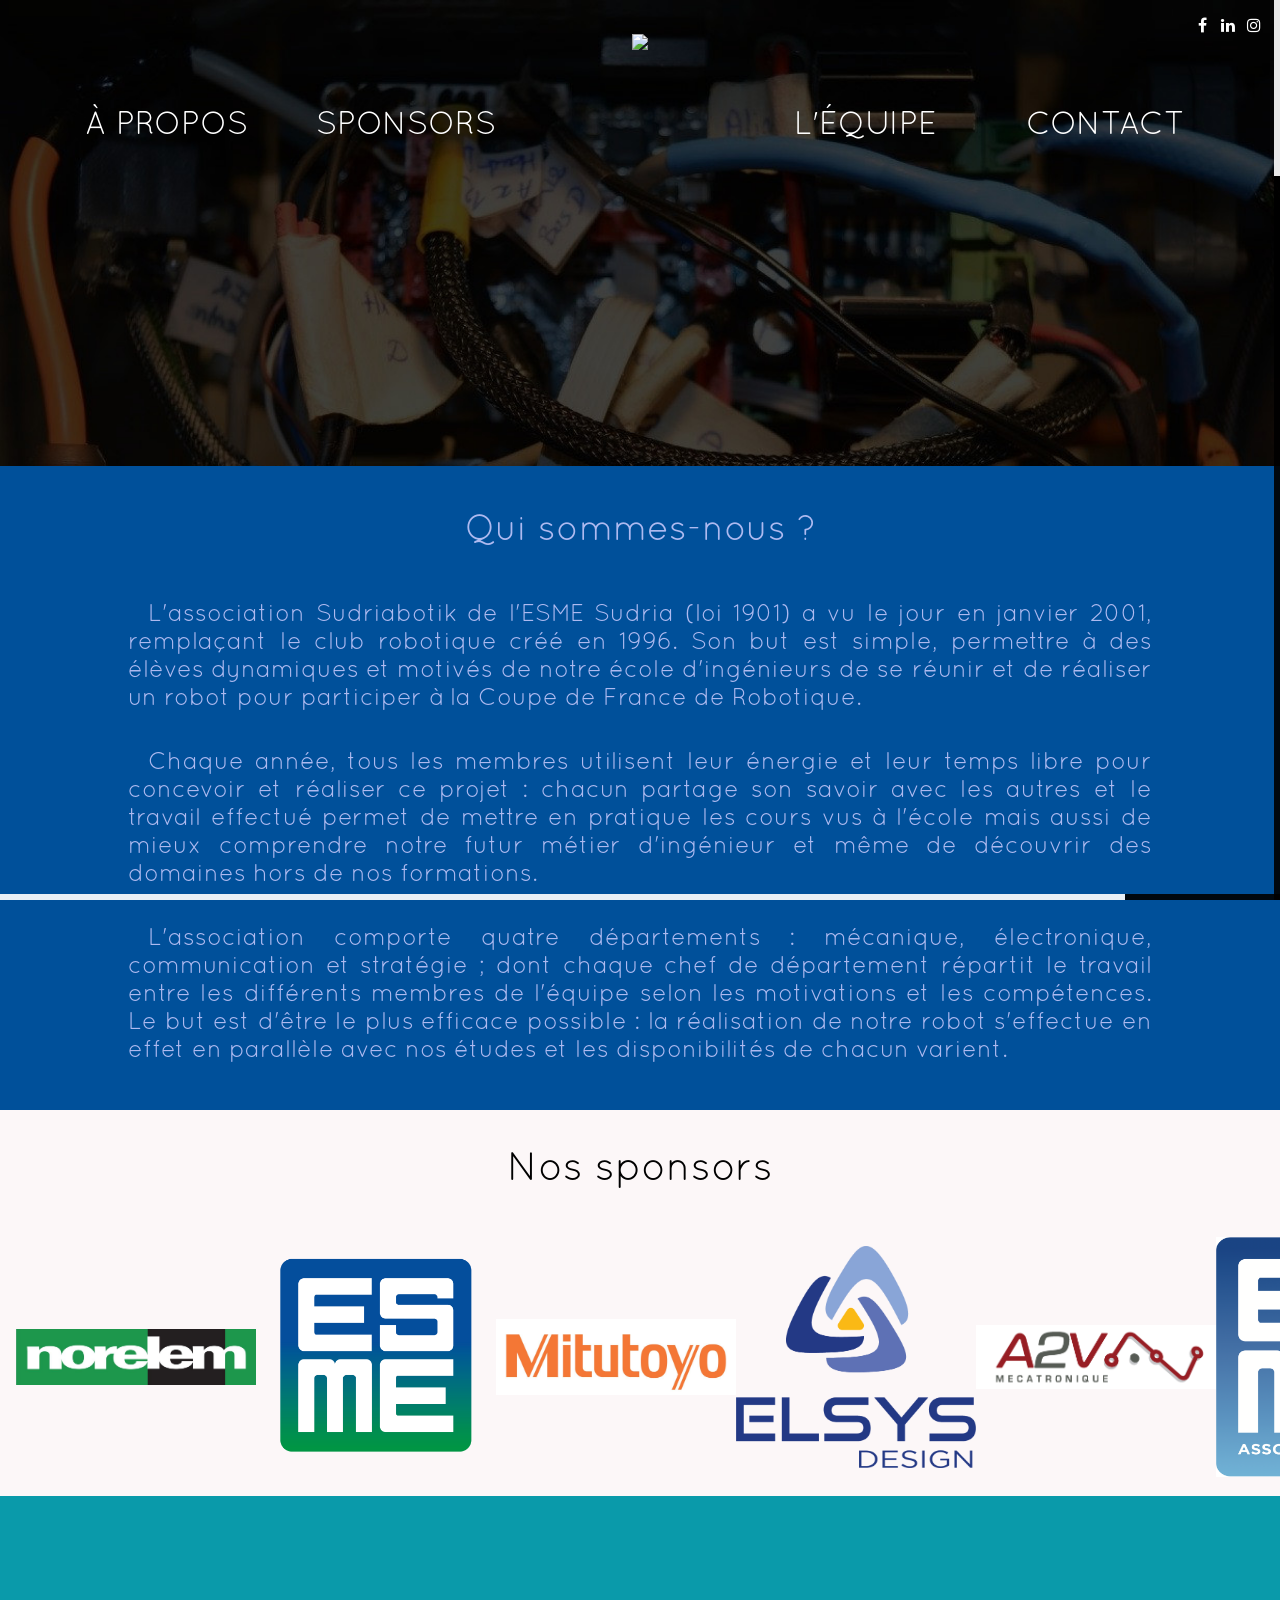
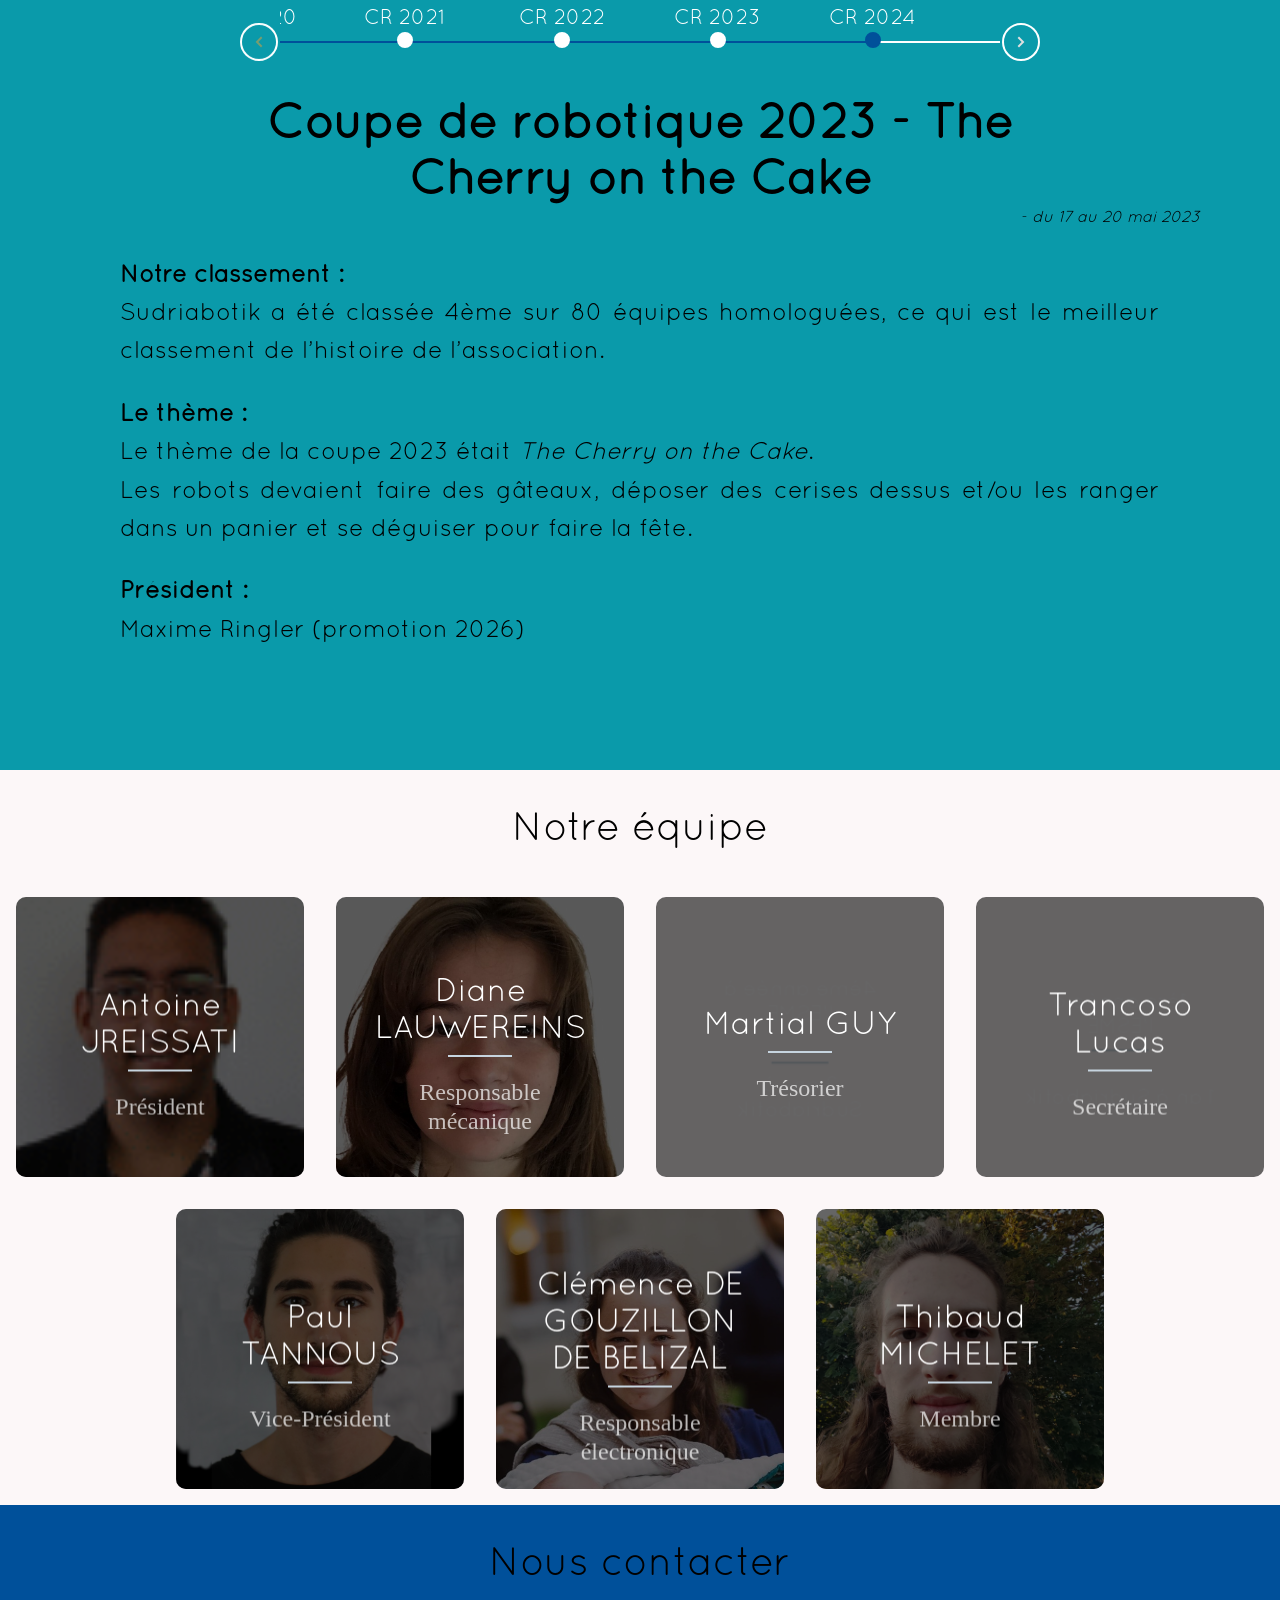
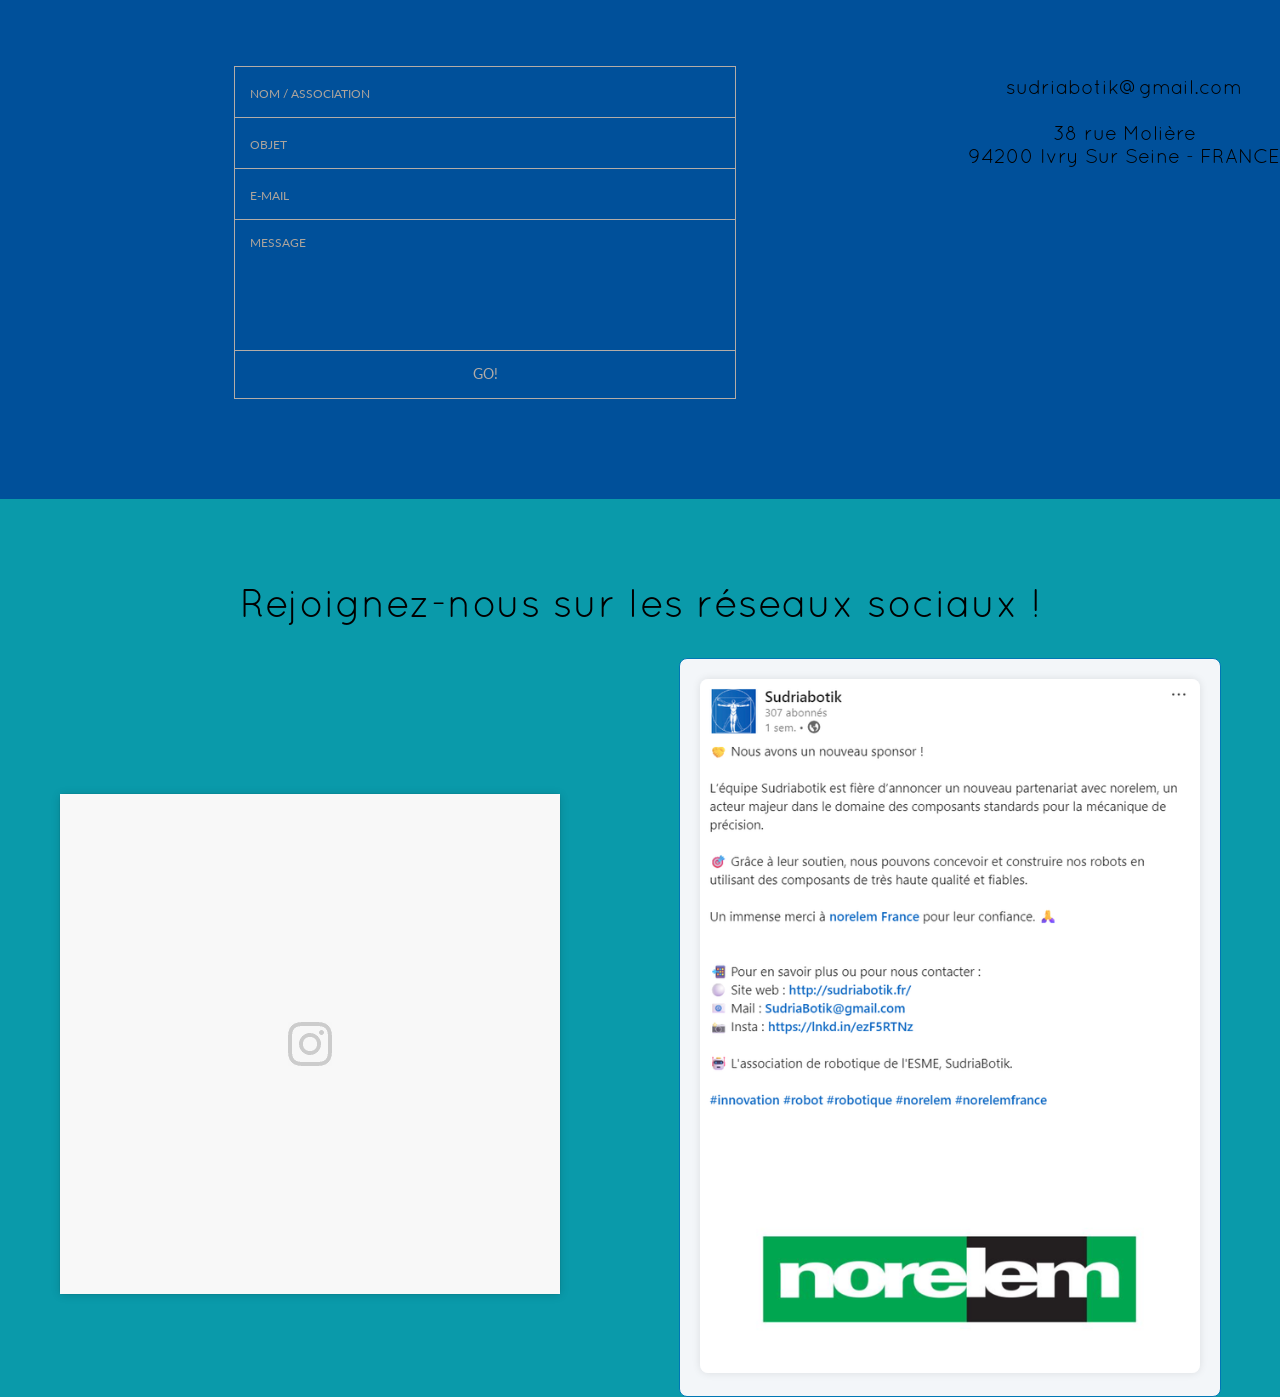
==== commit 62a1033e: "Test 2025-2023" ====
--- a/index.html
+++ b/index.html
@@ -146,7 +146,13 @@
                   <li><a href="#0" data-date="2016-06-01">CR 2016</a></li>
                   <li><a href="#0" data-date="2017-06-01">CR 2017</a></li>
                   <li><a href="#0" data-date="2018-06-01">CR 2018</a></li>
-                  <li><a href="#0" data-date="2023-06-01" class="selected">CR 2023</a></li>
+                  <li><a href="#0" data-date="2019-05-01">CR 2019</a></li>
+                  <li><a href="#0" data-date="2020-09-11">CR 2020</a></li>
+                  <li><a href="#0" data-date="2021-07-07">CR 2021</a></li>
+                  <li><a href="#0" data-date="2022-05-25">CR 2022</a></li>
+                  <li><a href="#0" data-date="2023-06-01">CR 2023</a></li>
+                  <li><a href="#0" data-date="2024-06-01" class="selected">CR 2024</a></li>
+
                 </ol>
                 <span class="filling-line"></span>
               </div>
@@ -161,6 +167,24 @@
           <!-- === CONTENT TIMELINE === -->
           <div class="events-content">
             <ol>
+
+              <!-- ÉVÉNEMENT 2024 -->
+
+              <li data-date="2024-06-01">
+                 <h2>Coupe de robotique 2024 - Farming Mars</h2>
+                 <em>08/05/2024</em>
+                 <p><b>Notre classement : 75 ème</b><br>
+                  L'événement n'a pas encore eu lieu, donc Sudriabotik n'est pas classée pour le moment.</p> 
+                  <p><b>Le thème :</b><br>
+                  Le thème de la coupe 2024 est <i>Farming Mars</i>.<br>
+                  Les robots ont pour mission de préparer le terrain pour les astronautes arrivant prochainement sur Mars.
+                  Ils doivent rempoter des plantes puis les placer dans des serres. Celles-ci seront pollinisées grâce à des coccinelles
+                  et alimentées en énergie par des panneaux solaires bien orientés.</p>
+
+                  <p><b>Président :</b><br>
+                 Maxime Ringler (promotion 2026)</p>
+                </li>
+
 
               <!-- ÉVÉNEMENT 2023 -->
               <li class="selected" data-date="2023-06-01">
@@ -177,14 +201,71 @@
                       Maxime Ringler (promotion 2026)</p>
               </li>
 
+               <!-- ÉVÉNEMENT 2022 -->
+
+              <li data-date="2022-05-25">
+                <h2>Coupe de robotique 2022 - Age of Bots</h2>
+                <em>2022</em>
+                <p><b>Notre classement :</b><br>
+                14ème sur 66 équipes homologuées.</p>
+                <p><b>Le thème :</b><br>
+                Fouilles archéologiques, déterrage d’échantillons, analyse des carrés.</p>
+                <p><b>Président :</b><br>
+                Pierre-Elric Samanos (promotion 2023)</p>
+              </li>
+
+              <!-- ÉVÉNEMENT 2021 -->
+
+              <li data-date="2021-07-07">
+                <h2>Coupe de robotique 2021 - Sail The World 2</h2>
+                <em>07/07/2021</em>
+                <p><b>Notre classement :</b><br>
+                Sudriabotik a été classée 16ème sur 120 équipes homologuées.</p>
+                <p><b>Le thème :</b><br>
+                Créer des chenaux, relever des manches à air, arriver à bon port et lever les pavillons.</p>
+                <p><b>Président :</b><br>
+                Pierre-Elric Samanos (promotion 2023)</p>
+              </li>
+
+              <!-- ÉVÉNEMENT 2020 -->
+
+              <li data-date="2020-09-11">
+                <h2>Coupe de robotique 2020 - Sail The World</h2>
+                <em>11/09/2020</em>
+                <p><b>Notre classement :</b><br>
+                Homologué — compétition annulée pour cause de COVID.</p>
+                <p><b>Le thème :</b><br>
+                Récupérer des bouées pour créer des chenaux, relever les manches à air, arriver à bon port et lever les pavillons.</p>
+                <p><b>Président :</b><br>
+                  Théo Esclozas (promotion 2021)</p>
+                </li>
+
+              <!-- ÉVÉNEMENT 2019 -->
+
+              <li data-date="2019-05-01">
+                <h2>Coupe de robotique 2019 - Atom Factory</h2>
+                <em>05/2019</em>
+                <p><b>Notre classement :</b><br>
+                Sudriabotik a été classée 52ème sur 133 équipes homologuées.</p>
+                <p><b>Le thème :</b><br>
+                 Collecter et trier des atomes selon leur couleur ou leur masse, dans la balance ou l’accélérateur.</p>
+                 <p><b>Président :</b><br>
+                  Alexis Briaux (promotion 2020)</p>
+                </li>
+
+
               <!-- ÉVÉNEMENT 2018 -->
               <li data-date="2018-06-01">
-                <h2>CR 2018</h2>
-                <em>Juin 2018</em>
-                <p>Compte-rendu de la Coupe 2018.</p>
-                <button onclick="affichageStatique('CR_2018','html/CR 2018.html')">En savoir plus</button>
-                <div class="CR_2018" style="display:none;"></div>
-                <button onclick="effacementStatique('CR_2018')">Précédent</button>
+                <h2>Coupe de France de robotique 2018 - Robot Cities</h2>
+                <em>09/05/2018 — 12/05/2018</em>
+                <p><b>Le thème :</b><br>
+                Alimenter en eau potable, construire des immeubles selon la séquence couleur,
+                poser et allumer un panneau domotique, et éclater un ballon à l’aide d’un robot mécanique.</p>
+                <p><b>L’équipe :</b><br>
+                Président : Georges Corbineau (2019)<br>
+                Trésorier : Pierre Wils (2022)<br>
+                Secrétaire : Florence Pascual (2019)<br>
+                33 membres répartis entre Sup et 5A.</p>
               </li>
 
               <!-- Génération simplifiée pour toutes les autres années -->
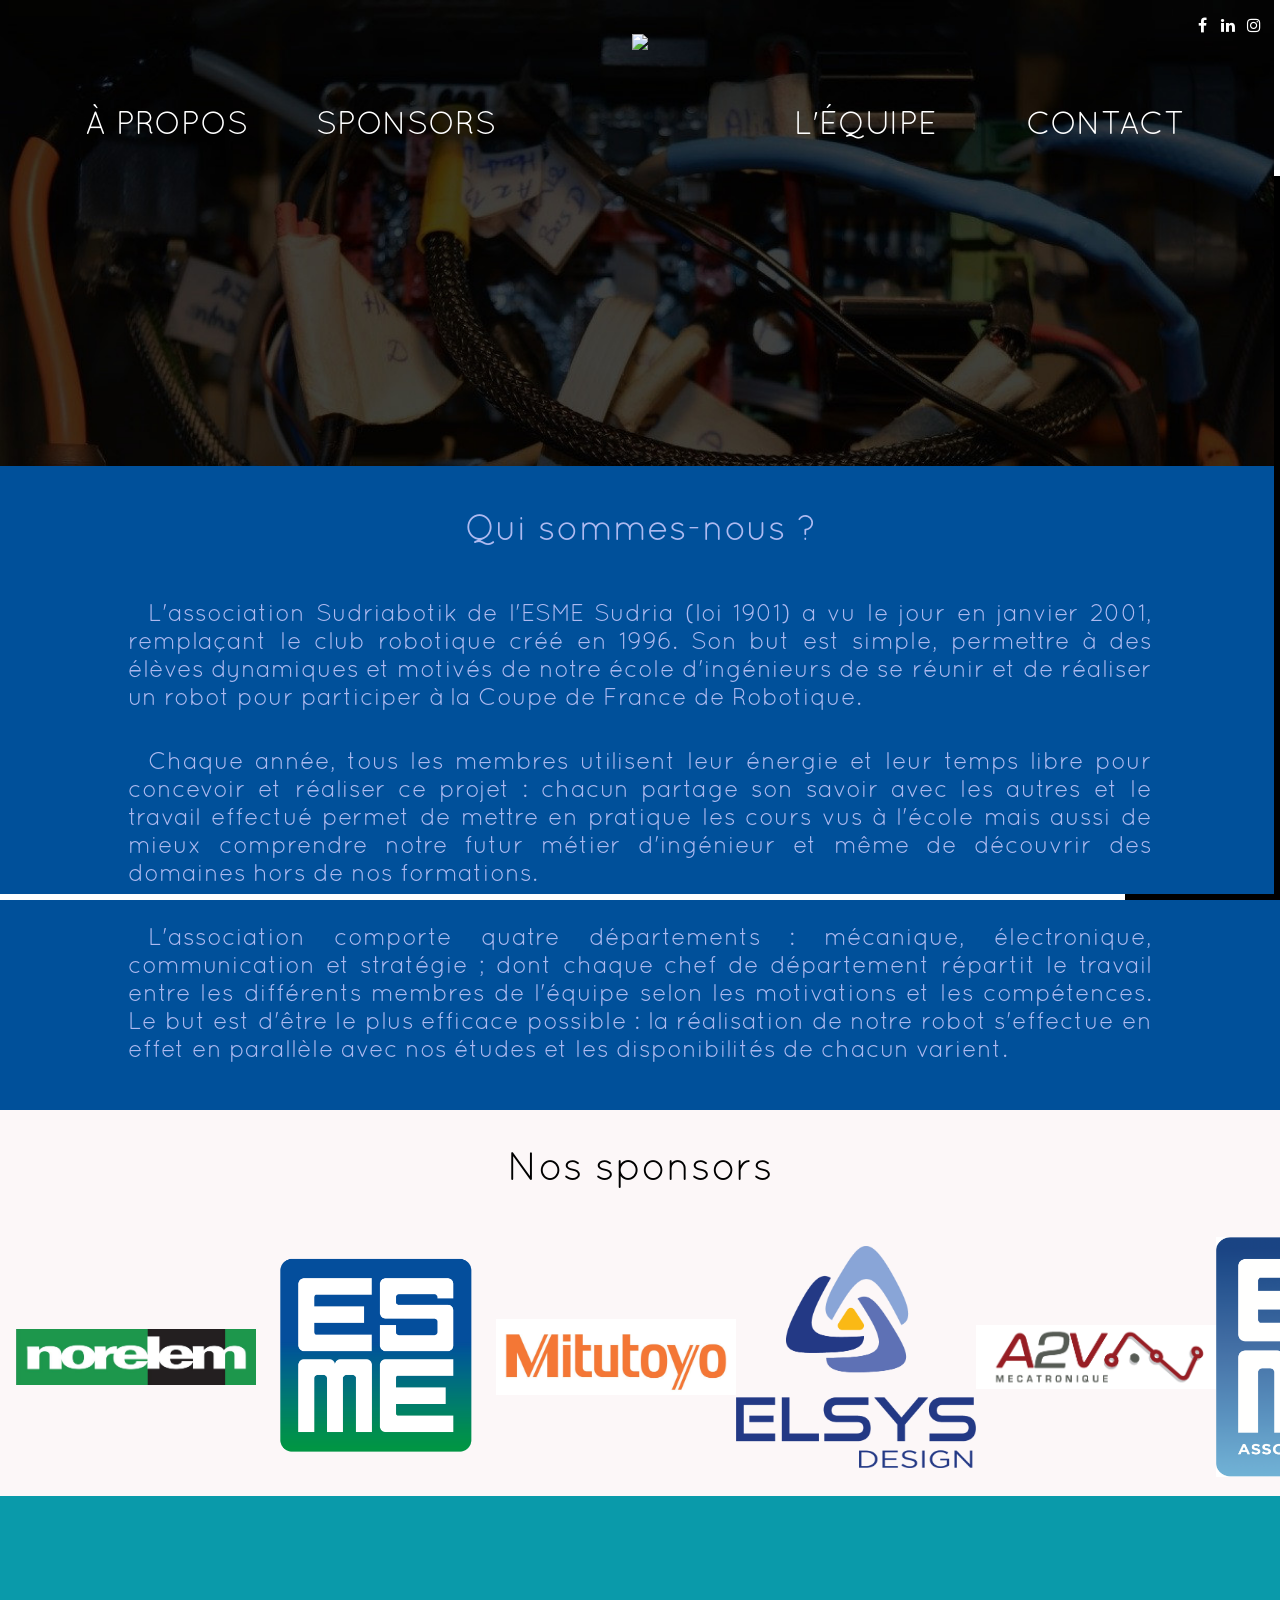
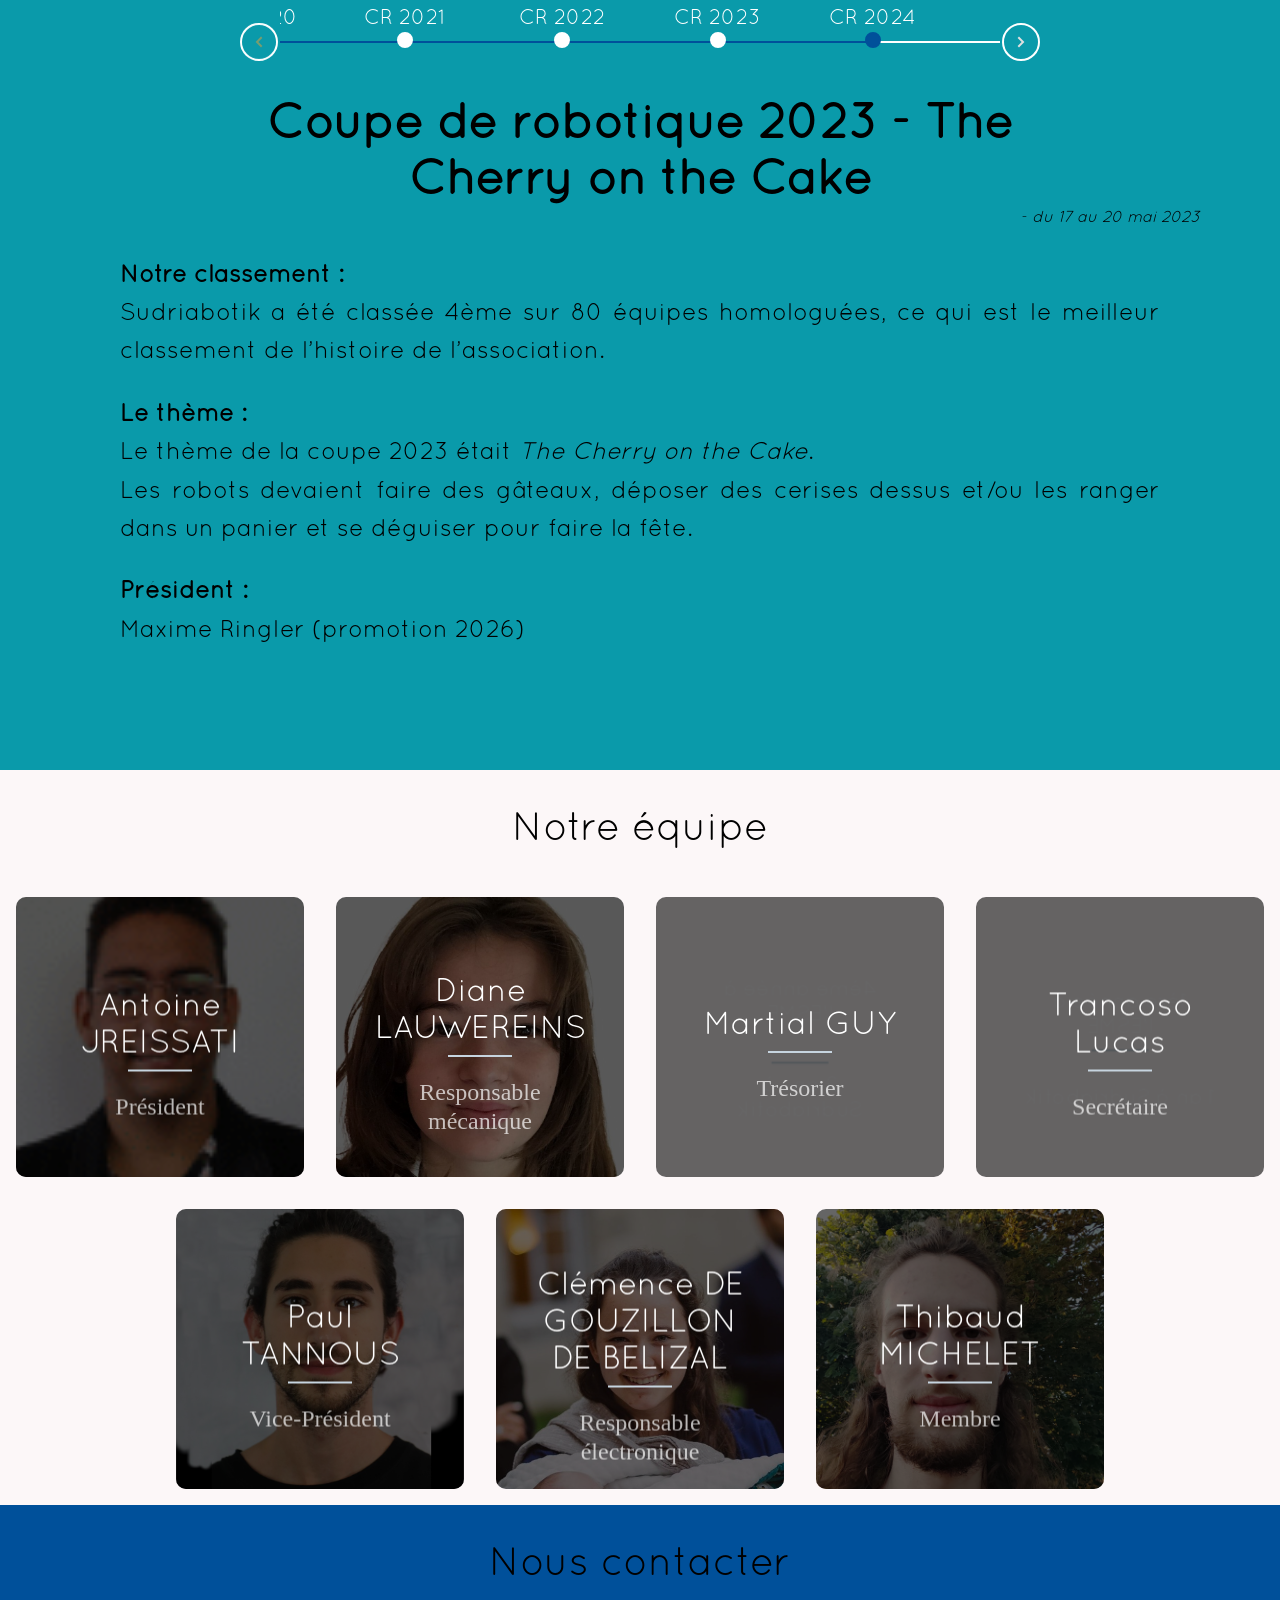
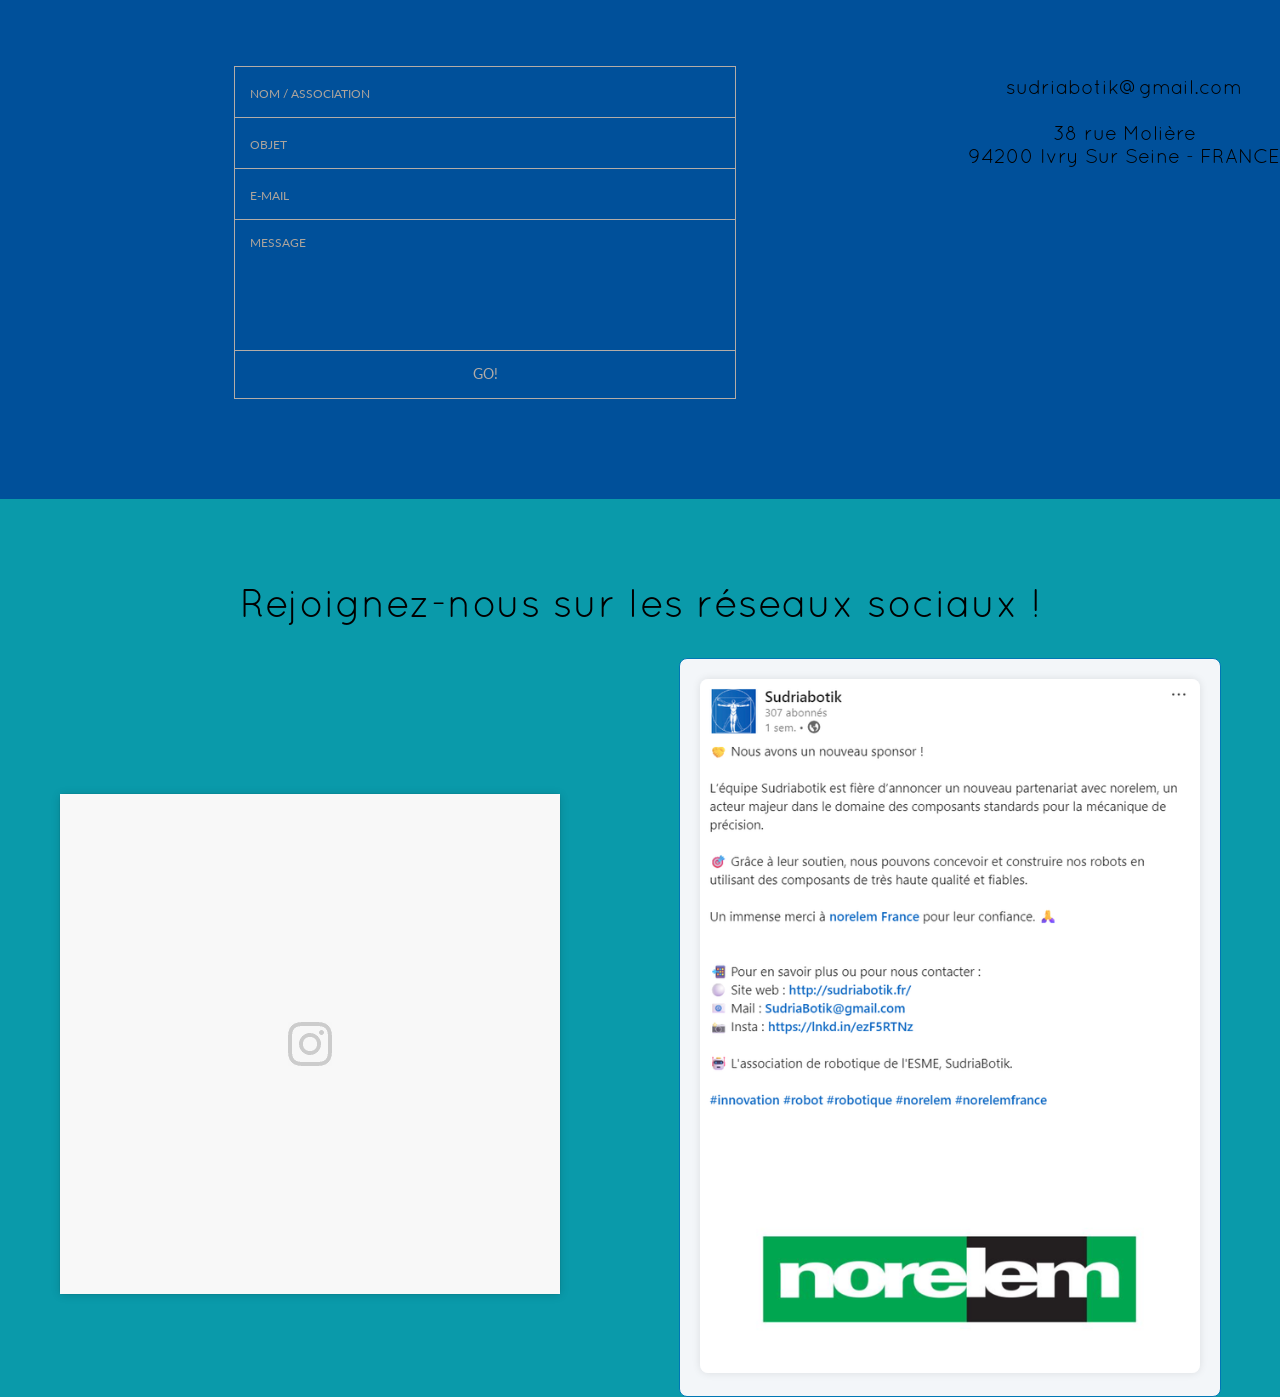
==== commit 6180df72: "2014-2013" ====
--- a/index.html
+++ b/index.html
@@ -174,7 +174,6 @@
                  <h2>Coupe de robotique 2024 - Farming Mars</h2>
                  <em>08/05/2024</em>
                  <p><b>Notre classement : 75 ème</b><br>
-                  L'événement n'a pas encore eu lieu, donc Sudriabotik n'est pas classée pour le moment.</p> 
                   <p><b>Le thème :</b><br>
                   Le thème de la coupe 2024 est <i>Farming Mars</i>.<br>
                   Les robots ont pour mission de préparer le terrain pour les astronautes arrivant prochainement sur Mars.
@@ -267,6 +266,115 @@
                 Secrétaire : Florence Pascual (2019)<br>
                 33 membres répartis entre Sup et 5A.</p>
               </li>
+
+               <!-- ÉVÉNEMENT 2017 -->
+
+              <li data-date="2017-05-24">
+                <h2>Coupe de France de robotique 2017 - Moon Village</h2>
+                <em>24/05/2017 — 28/05/2017</em>
+                <p><b>Notre classement :</b><br>
+                Sudriabotik a été classée 13ème sur 197 équipes, dont 142 homologuées.
+                Sudriabotik a participé aux quarts de finale.</p>
+                <p><b>Le thème :</b><br>
+                Récolter des minerais et modules lunaires, construire une base lunaire,
+                lancer un engin spatial.</p>
+                <p><b>Président :</b><br>
+                Jonathan Meyer (promotion 2017)</p>
+              </li>
+
+              <!-- ÉVÉNEMENT 2016 -->
+
+
+              <li data-date = "2016-05-05">
+                 <h2>Coupe de France de robotique 2016 - BeachBots</h2>
+                 <em>05/05/2016 — 07/05/2016</em>
+                 <p><b>Notre classement    : </b><br>
+                  31ème sur 164 équipes, total de 401 points, avec deux robots.</p>
+                  <p><b>Le thème            : </b><br>
+                  Pêcher à la ligne, construire des châteaux de sable, ramasser des coquillages,
+                  fermer des cabines et ouvrir des parasols.</p>
+                 <p><b>Président           : </b><br>
+                  Gloria Wanet (promotion 2017)</p>
+              </li>
+
+             <!-- ÉVÉNEMENT 2015 -->
+
+
+             <li data-date="2015-05-13">
+              <h2>Coupe de France de robotique 2015 - Robomovies</h2>
+              <em>13/05/2015 — 16/05/2015</em>
+              <p><b>Notre classement :</b><br>
+              5ème sur 161 équipes (154 homologuées) — participation aux quarts de finale.</p>
+              <p><b>Le thème :</b><br>
+              Empiler des spots, fermer des clapets, récupérer du pop-corn, déployer un tapis rouge
+              et monter des marches.</p>
+              <p><b>Président :</b><br>
+                Quentin Mercier (promotion 2016)</p>
+            </li>
+          
+            <!-- ÉVÉNEMENT 2014 -->
+          
+            <li data-date="2014-05-28">
+  <h2>Coupe de France de robotique 2014 - Préhistobot</h2>
+  <em>28/05/2014 — 31/05/2014</em>
+
+  <p><b>Notre classement :</b><br>
+    Sudriabotik ne s’est pas inscrite cette année-là.</p>
+
+  <p><b>Le thème :</b><br>
+    Chasser ou capturer des mammouths, allumer des feux, cueillir des fruits.</p>
+
+  <p><b>Président :</b><br>
+    Quentin Mercier (promotion 2016)</p>
+</li>
+
+          <!-- ÉVÉNEMENT 2013 -->
+
+
+          <li data-date="2013-05-08">
+  <h2>Coupe de France de robotique 2013 - Happy Birthday</h2>
+  <em>08/05/2013 — 11/05/2013</em>
+
+  <p><b>Notre classement :</b><br>
+    13ème sur 167 équipes (126 homologuées), participation aux 8èmes de finale.
+    En Belgique : 10ème sur 22 équipes (petit robot seulement).</p>
+
+  <p><b>Le thème :</b><br>
+    Déplacer et empiler des verres, pousser des cadeaux.</p>
+
+  <p><b>Président :</b><br>
+    Quentin Mercier (promotion 2016)</p>
+</li>
+
+
+
+
+
+          <!-- ÉVÉNEMENT 2012 -->
+          <!-- ÉVÉNEMENT 2011 -->
+          <!-- ÉVÉNEMENT 2010 -->
+          <!-- ÉVÉNEMENT 2009 -->
+          <!-- ÉVÉNEMENT 2008-->
+          <!-- ÉVÉNEMENT 2007-->
+          <!-- ÉVÉNEMENT 2006 -->
+          <!-- ÉVÉNEMENT 2005 -->
+          <!-- ÉVÉNEMENT 2004 -->
+          <!-- ÉVÉNEMENT 2003 -->
+          <!-- ÉVÉNEMENT 2002 -->
+          <!-- ÉVÉNEMENT 2001 -->
+          <!-- ÉVÉNEMENT 2000 -->
+          <!-- ÉVÉNEMENT 1999 -->
+          <!-- ÉVÉNEMENT 1998 -->
+          
+          
+          
+          
+
+
+
+           
+
+
 
               <!-- Génération simplifiée pour toutes les autres années -->
               <li data-date="2017-06-01"><h2>CR 2017</h2><p>Compte-rendu 2017.</p></li>
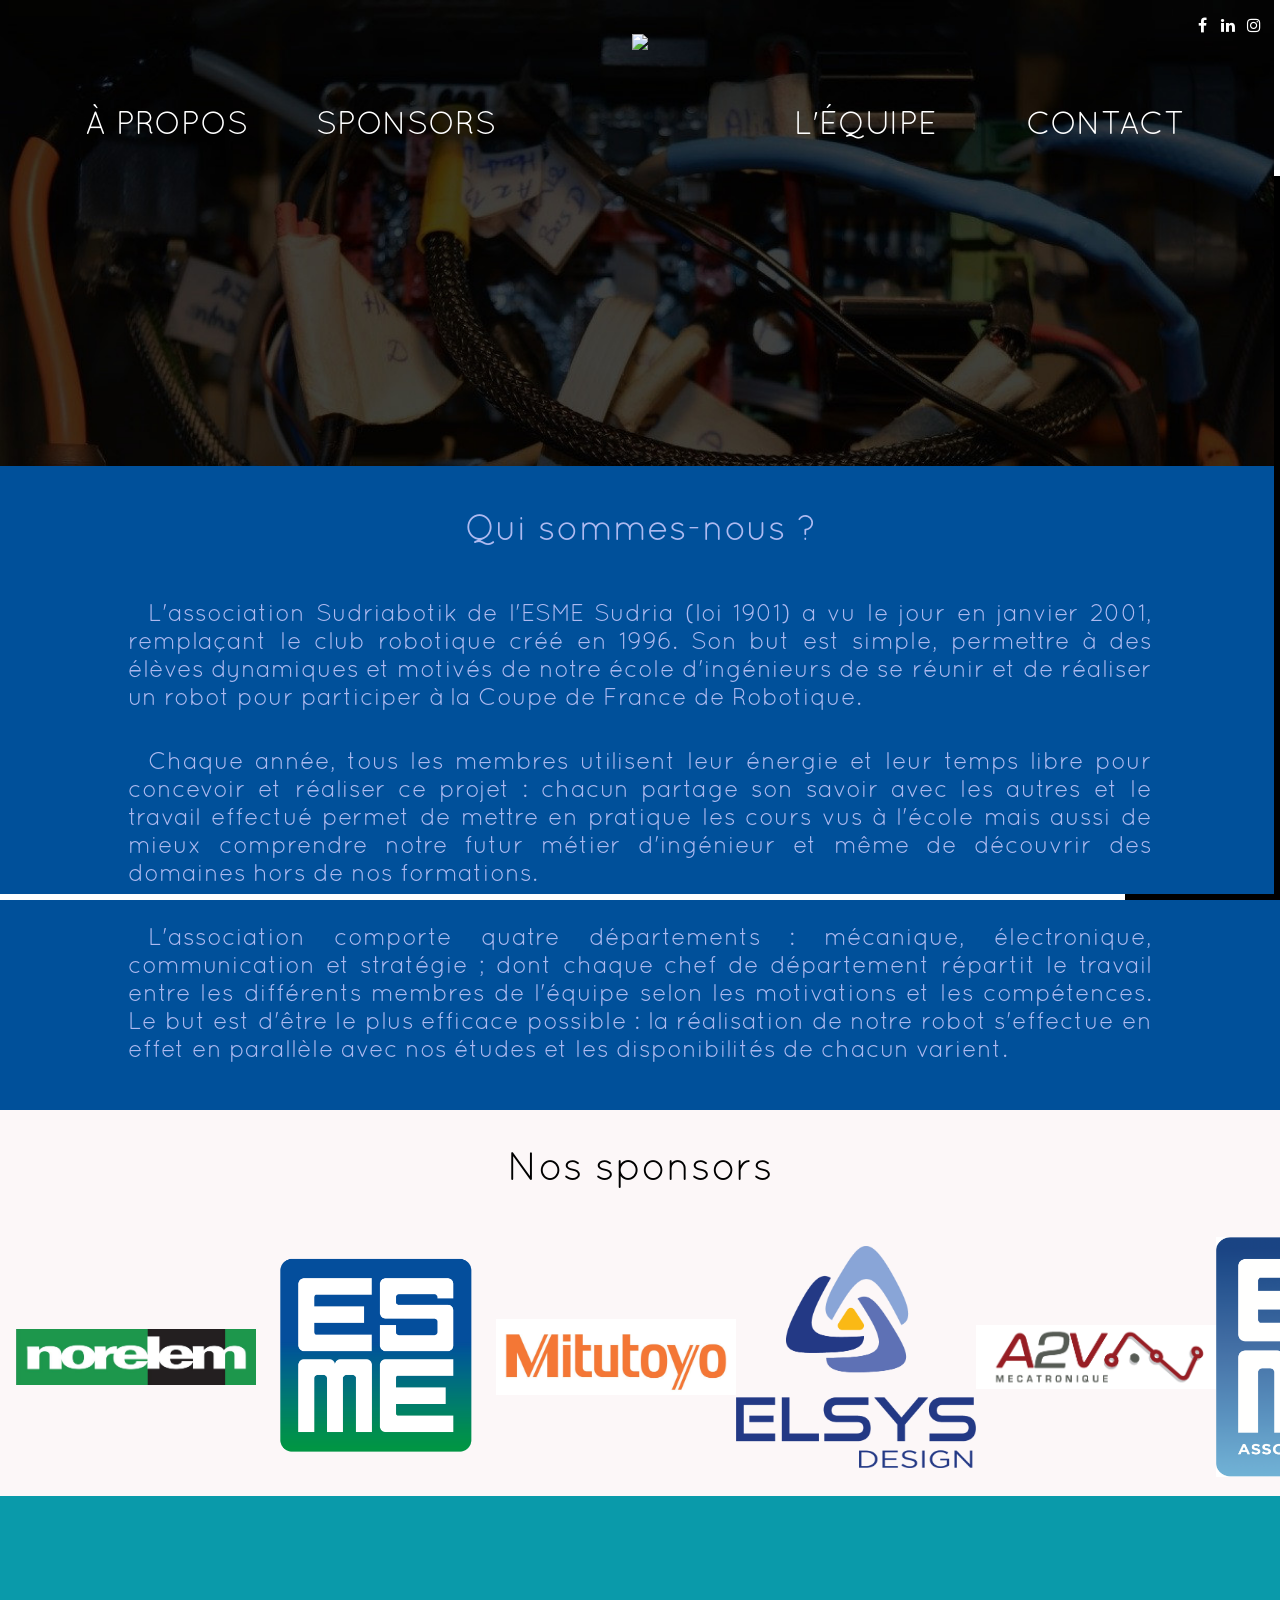
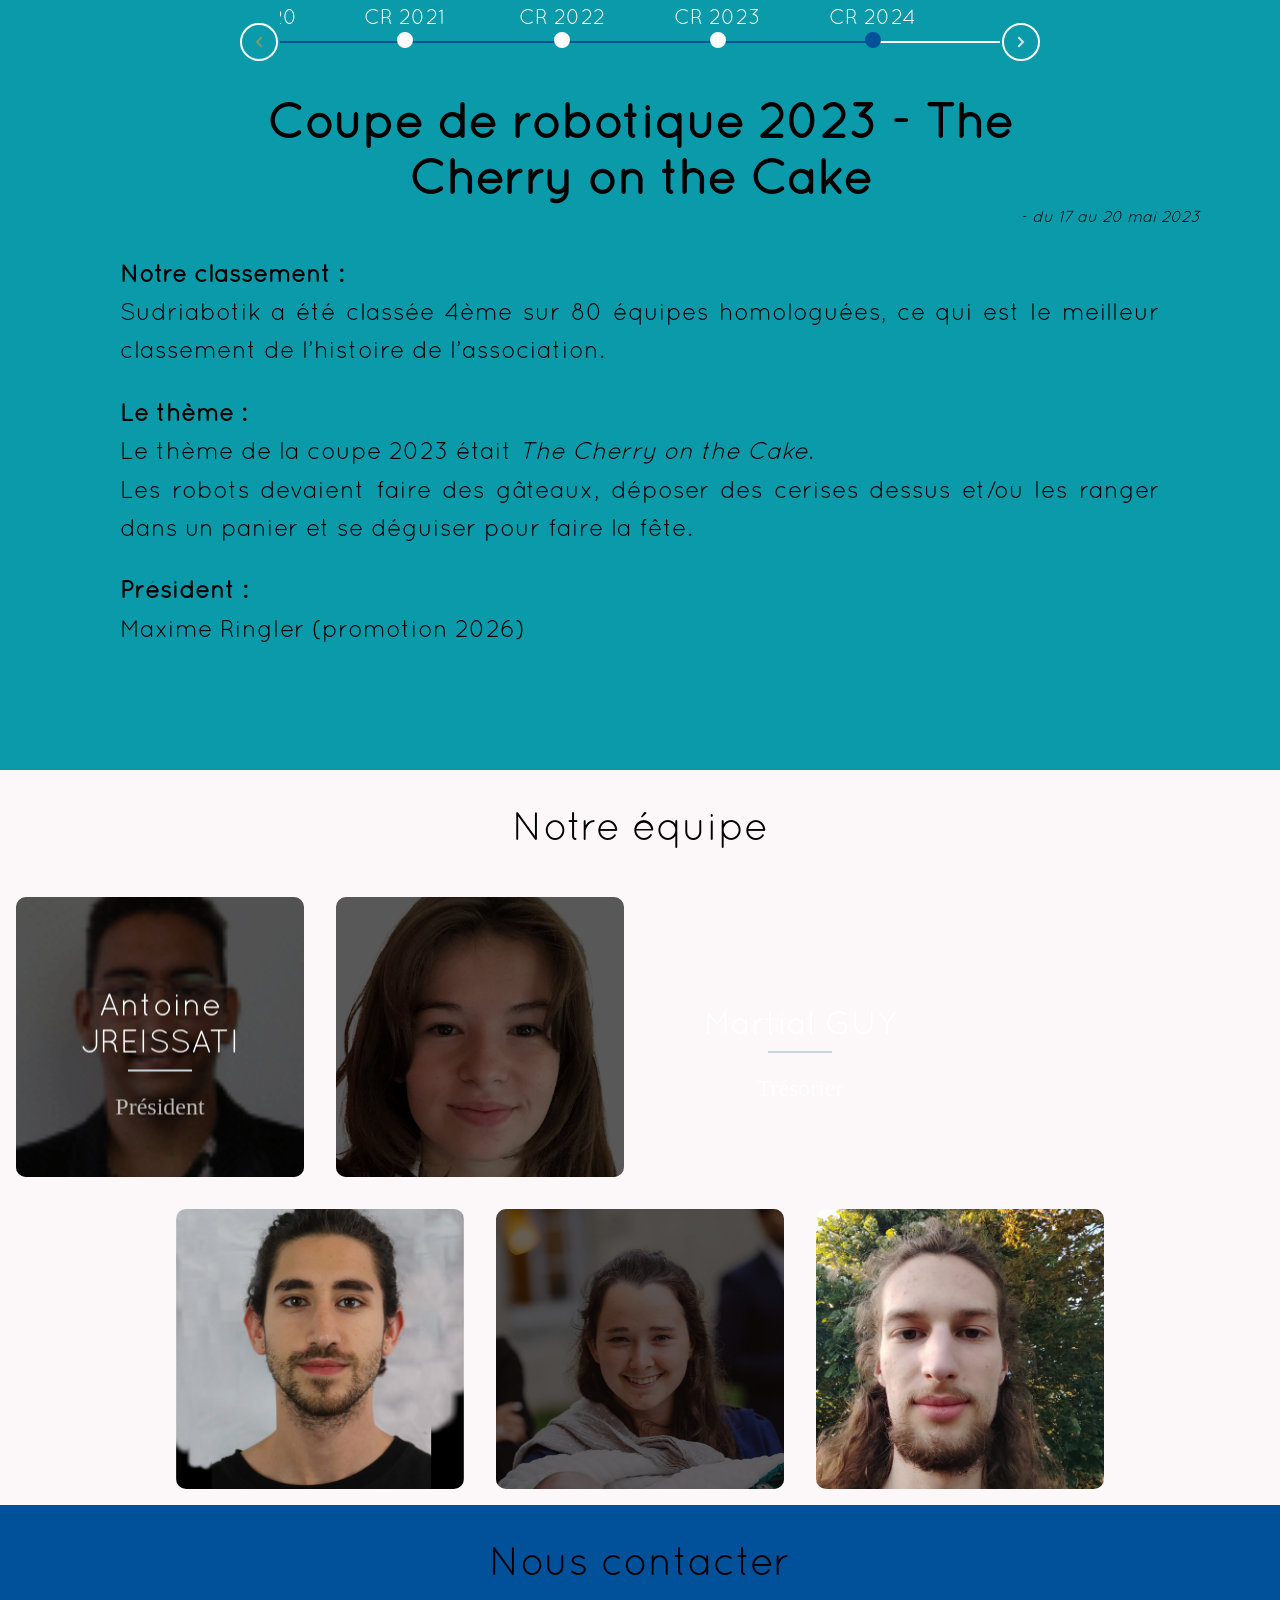
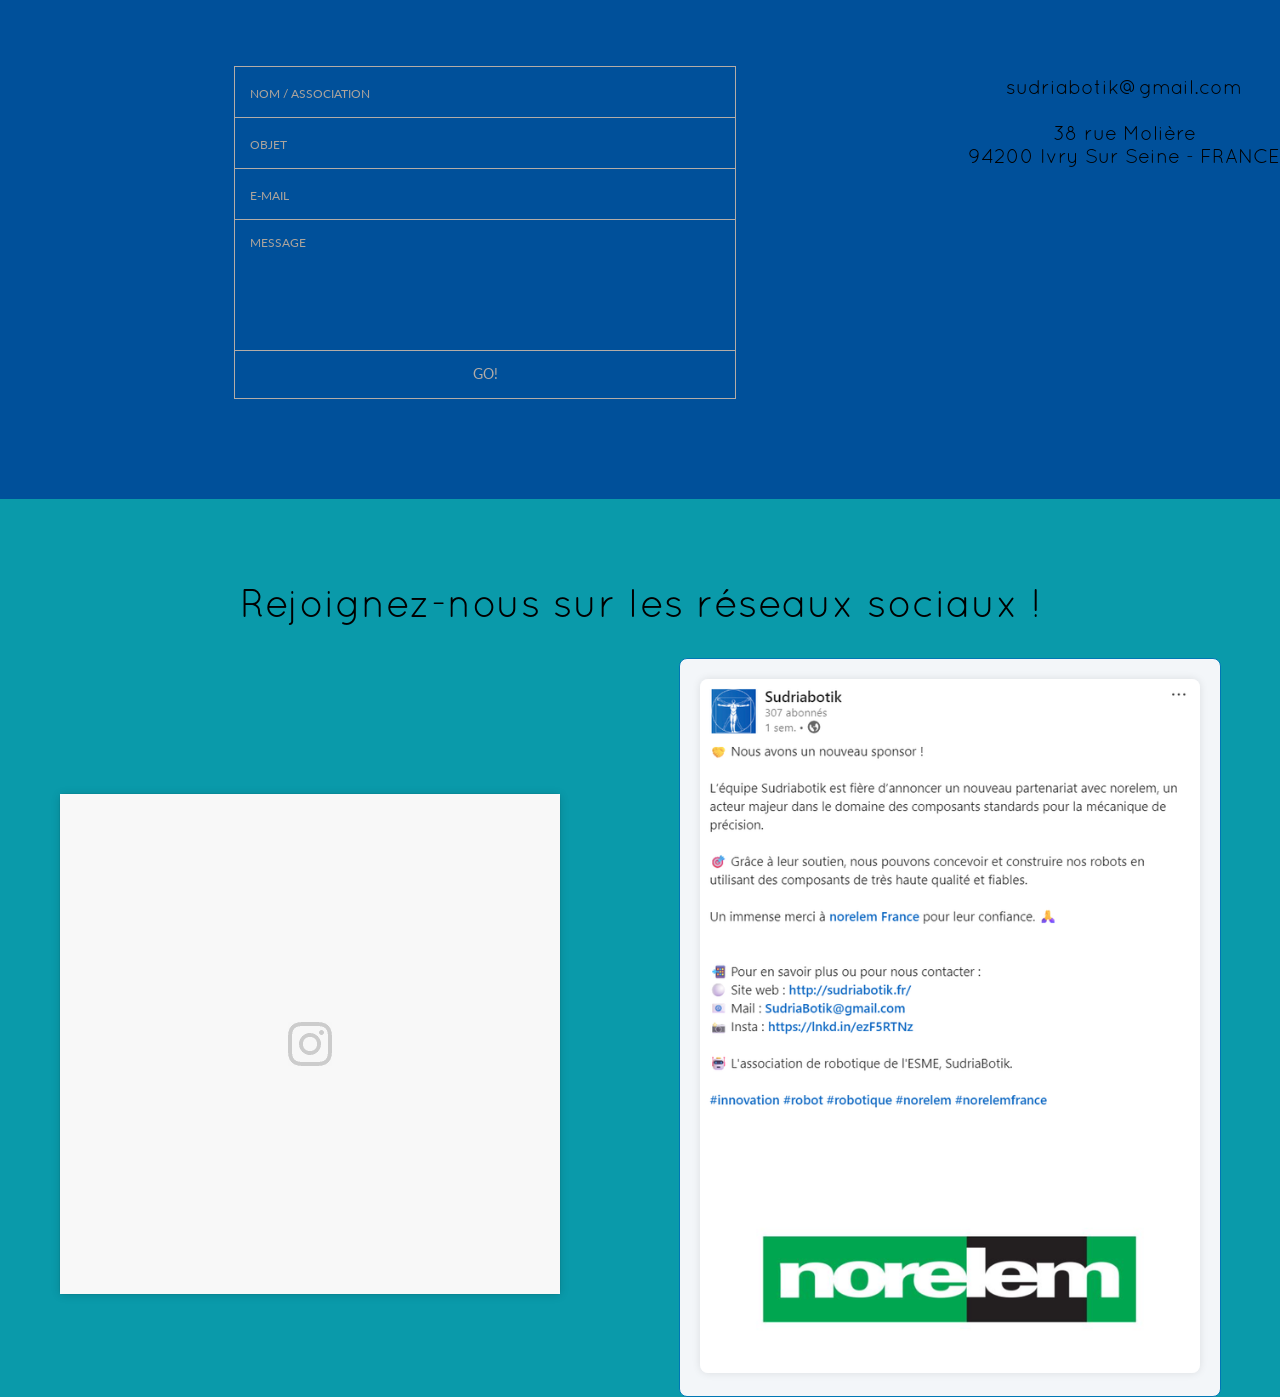
==== commit d389010e: "re 2014-2013" ====
--- a/index.html
+++ b/index.html
@@ -372,31 +372,8 @@
 
 
 
-           
-
-
-
-              <!-- Génération simplifiée pour toutes les autres années -->
-              <li data-date="2017-06-01"><h2>CR 2017</h2><p>Compte-rendu 2017.</p></li>
-              <li data-date="2016-06-01"><h2>CR 2016</h2><p>Compte-rendu 2016.</p></li>
-              <li data-date="2015-06-01"><h2>CR 2015</h2><p>Compte-rendu 2015.</p></li>
-              <li data-date="2014-06-01"><h2>CR 2014</h2><p>Compte-rendu 2014.</p></li>
-              <li data-date="2013-06-01"><h2>CR 2013</h2><p>Compte-rendu 2013.</p></li>
-              <li data-date="2012-06-01"><h2>CR 2012</h2><p>Compte-rendu 2012.</p></li>
-              <li data-date="2011-06-01"><h2>CR 2011</h2><p>Compte-rendu 2011.</p></li>
-              <li data-date="2010-06-01"><h2>CR 2010</h2><p>Compte-rendu 2010.</p></li>
-              <li data-date="2009-06-01"><h2>CR 2009</h2><p>Compte-rendu 2009.</p></li>
-              <li data-date="2008-06-01"><h2>CR 2008</h2><p>Compte-rendu 2008.</p></li>
-              <li data-date="2007-06-01"><h2>CR 2007</h2><p>Compte-rendu 2007.</p></li>
-              <li data-date="2006-06-01"><h2>CR 2006</h2><p>Compte-rendu 2006.</p></li>
-              <li data-date="2005-06-01"><h2>CR 2005</h2><p>Compte-rendu 2005.</p></li>
-              <li data-date="2004-06-01"><h2>CR 2004</h2><p>Compte-rendu 2004.</p></li>
-              <li data-date="2003-06-01"><h2>CR 2003</h2><p>Compte-rendu 2003.</p></li>
-              <li data-date="2002-06-01"><h2>CR 2002</h2><p>Compte-rendu 2002.</p></li>
-              <li data-date="2001-06-01"><h2>CR 2001</h2><p>Compte-rendu 2001.</p></li>
-              <li data-date="2000-06-01"><h2>CR 2000</h2><p>Compte-rendu 2000.</p></li>
-              <li data-date="1999-06-01"><h2>CR 1999</h2><p>Compte-rendu 1999.</p></li>
-              <li data-date="1998-06-01"><h2>CR 1998</h2><p>Compte-rendu 1998.</p></li>
+          
+    
             </ol>
           </div>
         </section>
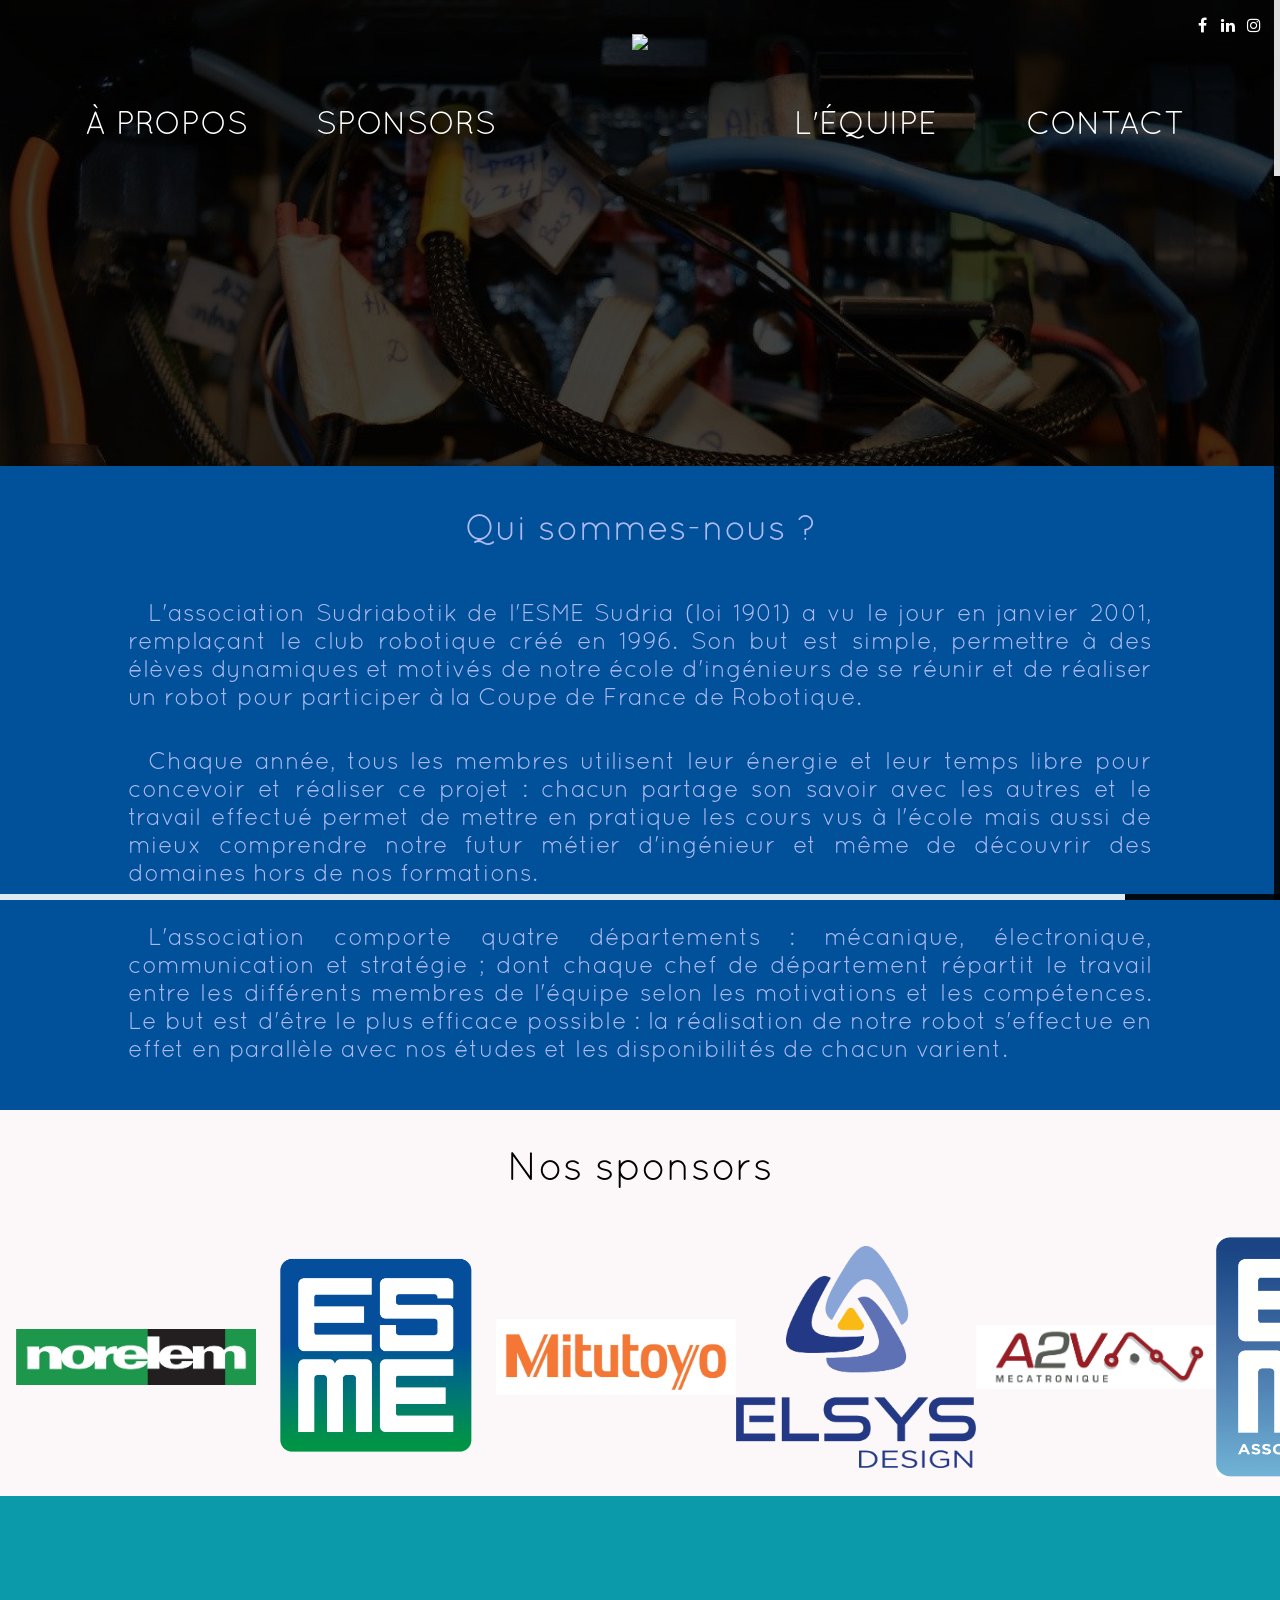
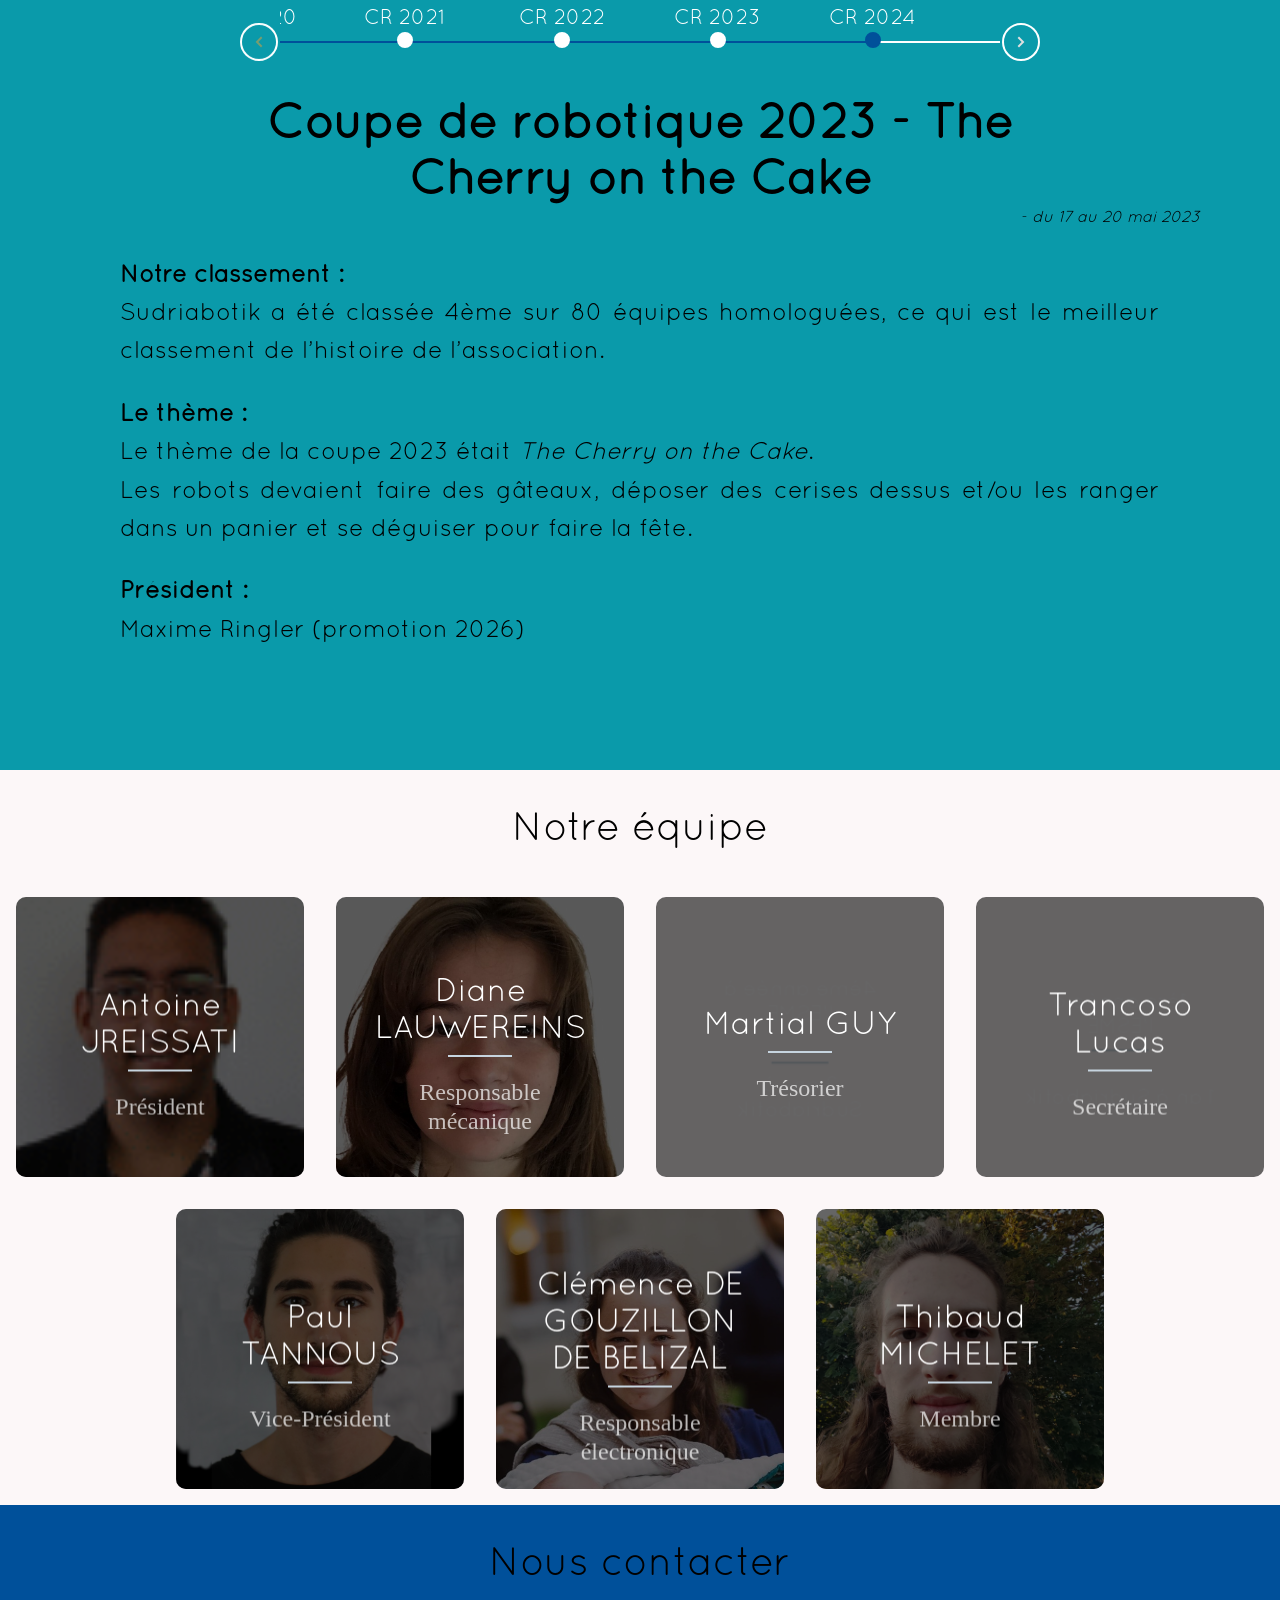
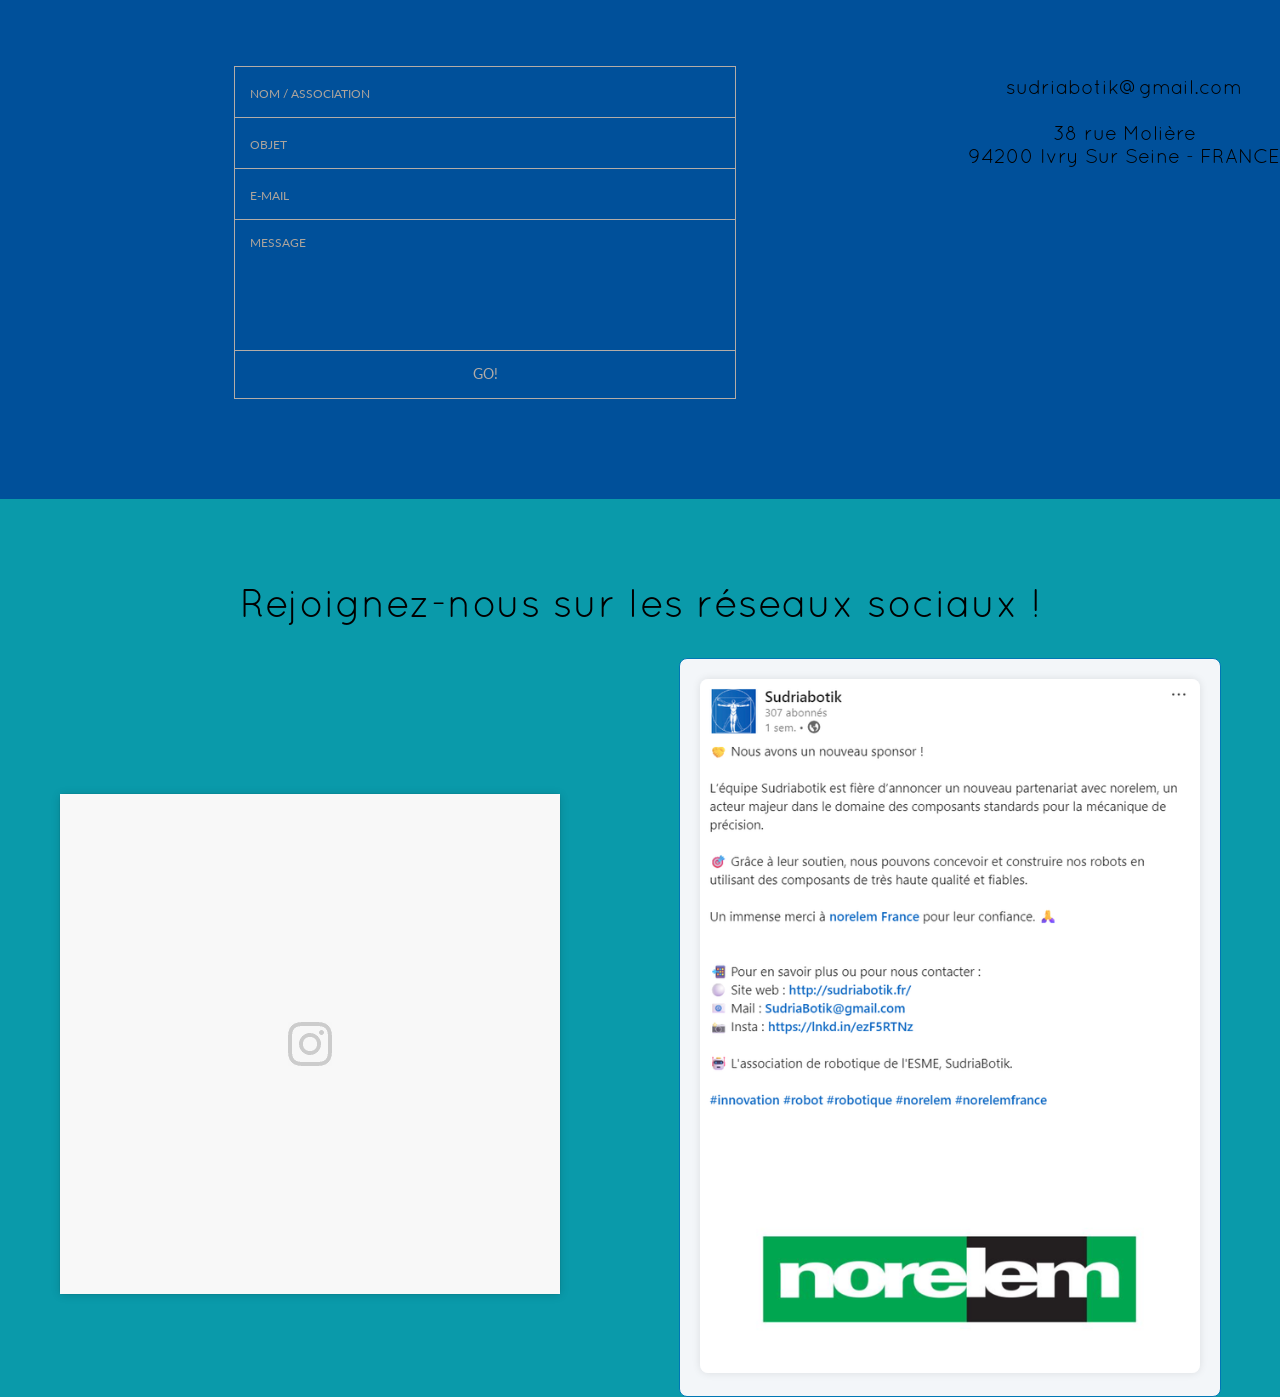
==== commit 1ba6e8ce: "rere 2014-2013" ====
--- a/index.html
+++ b/index.html
@@ -269,7 +269,7 @@
 
                <!-- ÉVÉNEMENT 2017 -->
 
-              <li data-date="2017-05-24">
+             <li data-date="2017-06-01">
                 <h2>Coupe de France de robotique 2017 - Moon Village</h2>
                 <em>24/05/2017 — 28/05/2017</em>
                 <p><b>Notre classement :</b><br>
@@ -285,7 +285,7 @@
               <!-- ÉVÉNEMENT 2016 -->
 
 
-              <li data-date = "2016-05-05">
+              <li data-date = "2016-06-01">
                  <h2>Coupe de France de robotique 2016 - BeachBots</h2>
                  <em>05/05/2016 — 07/05/2016</em>
                  <p><b>Notre classement    : </b><br>
@@ -300,7 +300,7 @@
              <!-- ÉVÉNEMENT 2015 -->
 
 
-             <li data-date="2015-05-13">
+             <li data-date="2015-06-01">
               <h2>Coupe de France de robotique 2015 - Robomovies</h2>
               <em>13/05/2015 — 16/05/2015</em>
               <p><b>Notre classement :</b><br>
@@ -314,7 +314,7 @@
           
             <!-- ÉVÉNEMENT 2014 -->
           
-            <li data-date="2014-05-28">
+            <li data-date="2014-06-01">
   <h2>Coupe de France de robotique 2014 - Préhistobot</h2>
   <em>28/05/2014 — 31/05/2014</em>
 
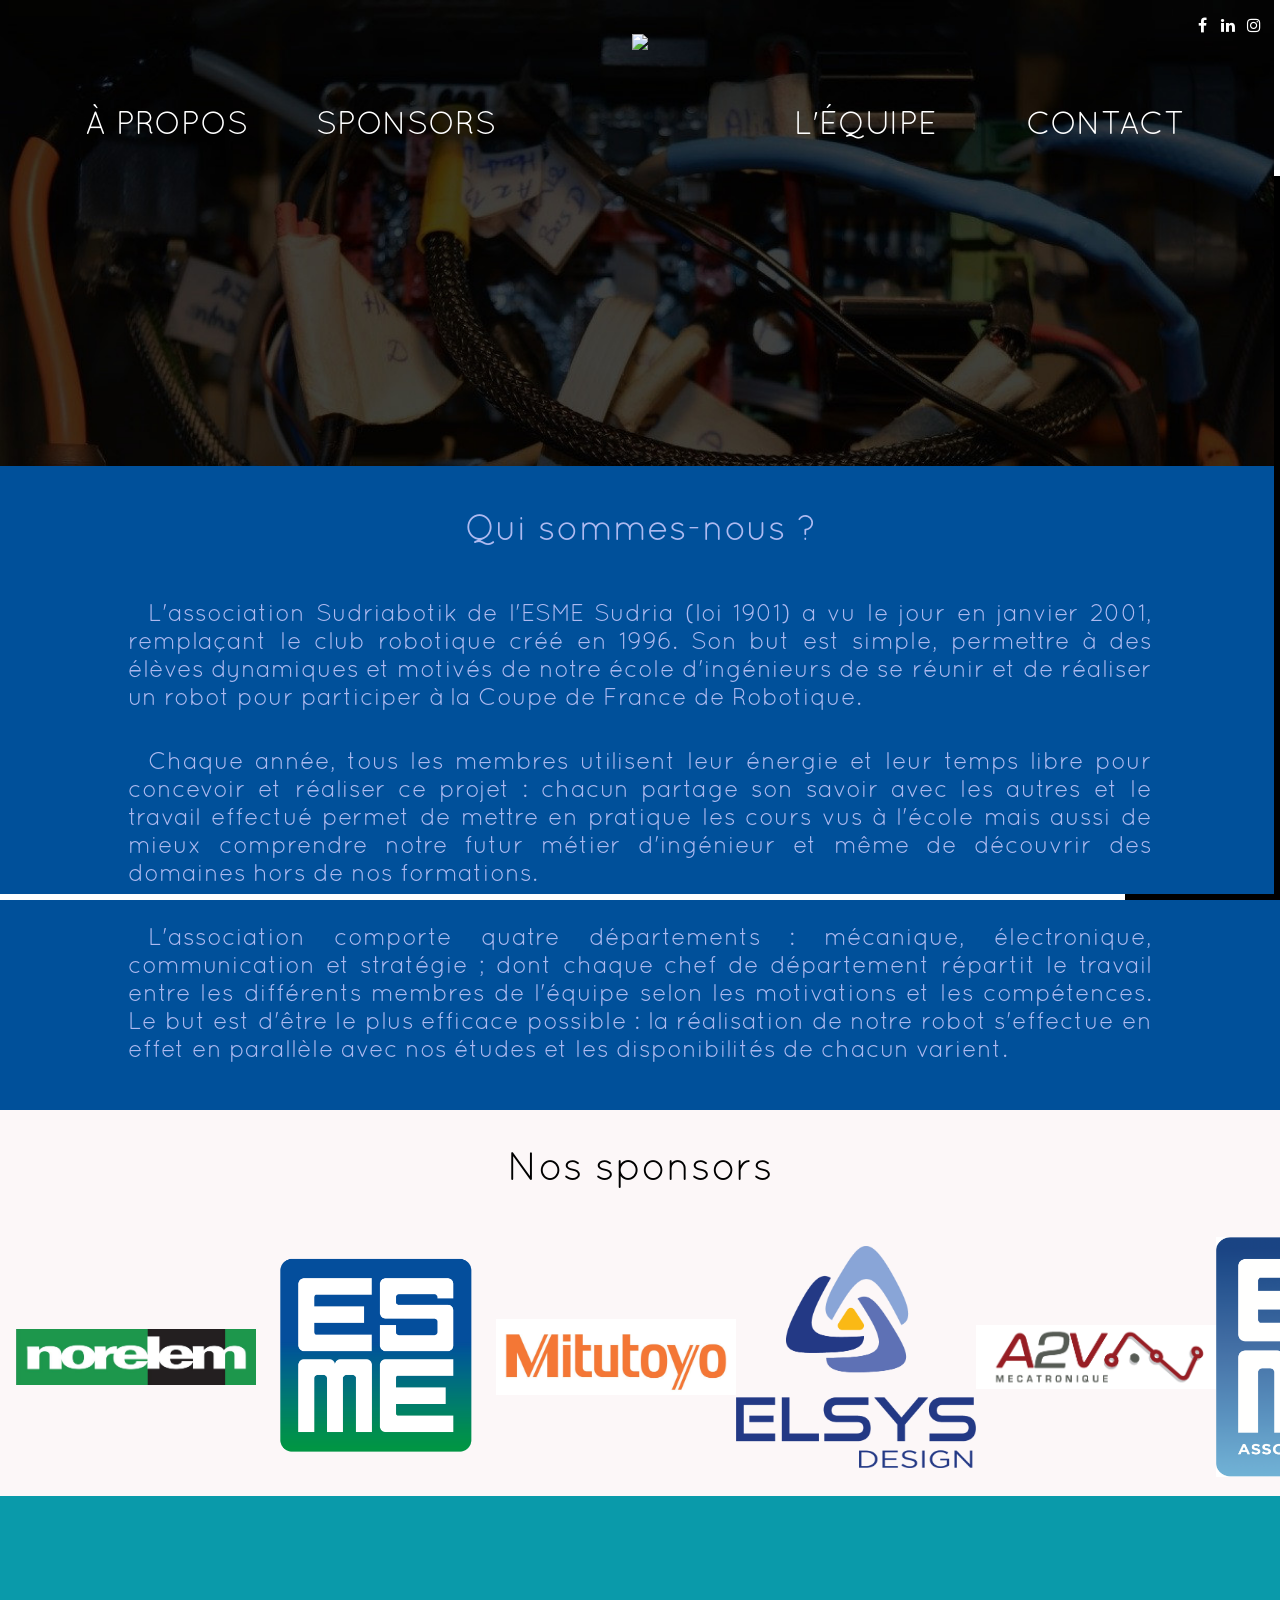
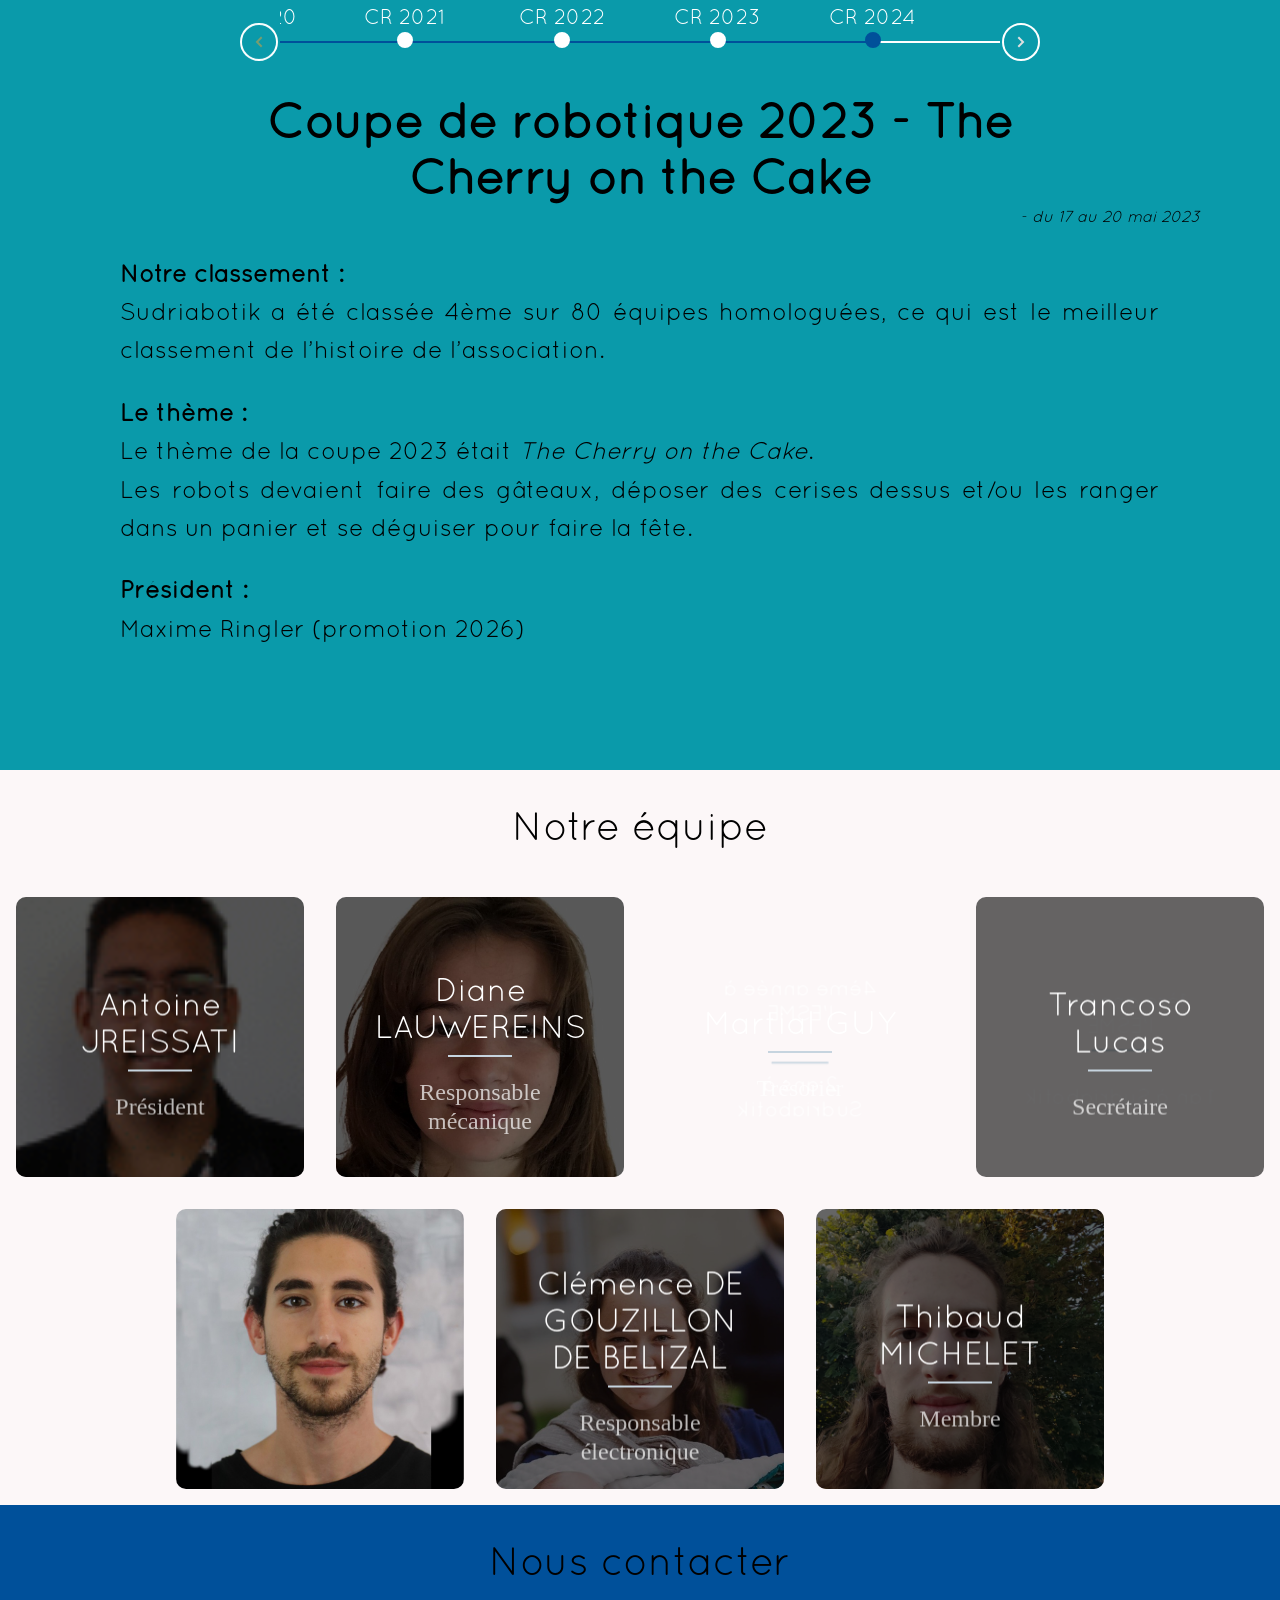
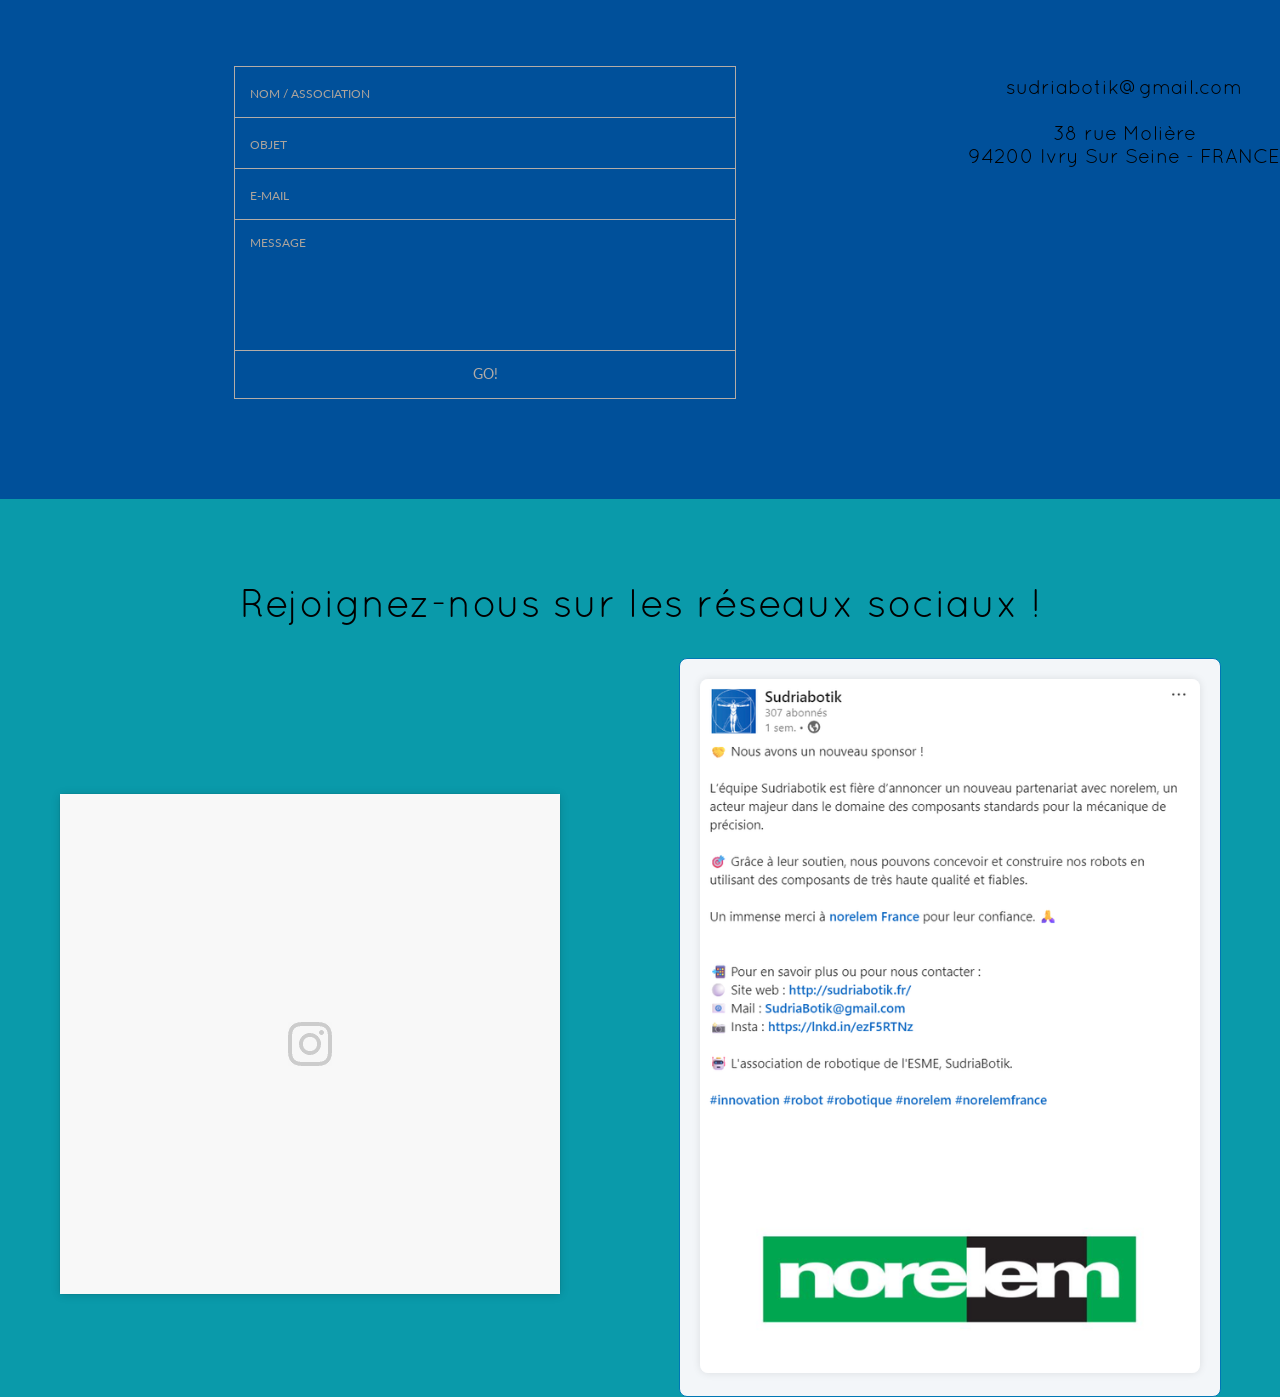
==== commit 5f1897a6: "les autres années" ====
--- a/index.html
+++ b/index.html
@@ -331,7 +331,8 @@
           <!-- ÉVÉNEMENT 2013 -->
 
 
-          <li data-date="2013-05-08">
+
+          <li data-date="2013-06-01">
   <h2>Coupe de France de robotique 2013 - Happy Birthday</h2>
   <em>08/05/2013 — 11/05/2013</em>
 
@@ -350,23 +351,241 @@
 
 
 
-          <!-- ÉVÉNEMENT 2012 -->
-          <!-- ÉVÉNEMENT 2011 -->
-          <!-- ÉVÉNEMENT 2010 -->
-          <!-- ÉVÉNEMENT 2009 -->
-          <!-- ÉVÉNEMENT 2008-->
-          <!-- ÉVÉNEMENT 2007-->
-          <!-- ÉVÉNEMENT 2006 -->
-          <!-- ÉVÉNEMENT 2005 -->
-          <!-- ÉVÉNEMENT 2004 -->
-          <!-- ÉVÉNEMENT 2003 -->
-          <!-- ÉVÉNEMENT 2002 -->
-          <!-- ÉVÉNEMENT 2001 -->
-          <!-- ÉVÉNEMENT 2000 -->
-          <!-- ÉVÉNEMENT 1999 -->
-          <!-- ÉVÉNEMENT 1998 -->
-          
-          
+<!-- ÉVÉNEMENT 2012 -->
+<li data-date="2012-06-01">
+  <h2>Coupe de France de robotique 2012 - Treasure Island</h2>
+  <em>16/05/2012 — 19/05/2012</em>
+
+  <p><b>Notre classement :</b><br>
+    104ème sur 160 équipes (143 homologuées).</p>
+
+  <p><b>Le thème :</b><br>
+    Récupérer la carte au trésor, ramener pièces et lingots,
+    dérouler les messages envoyés.</p>
+
+  <p><b>Président :</b><br>
+    Guillaume Chabernaud (promotion 2015)</p>
+</li>
+
+<!-- ÉVÉNEMENT 2011 -->
+<li data-date="2011-06-01">
+  <h2>Coupe de France de robotique 2011 - Chess' Up</h2>
+  <em>01/06/2011 — 04/06/2011</em>
+
+  <p><b>Notre classement :</b><br>
+    Sudriabotik n’a pas participé cette année-là.</p>
+
+  <p><b>Le thème :</b><br>
+    Empiler des pièces d’échecs pour former des tours.</p>
+
+  <p><b>Président :</b><br>
+    Nicolas Malet (promotion 2012)</p>
+</li>
+
+<!-- ÉVÉNEMENT 2010 -->
+<li data-date="2010-06-01">
+  <h2>Coupe de France de robotique 2010 - Feed the World</h2>
+  <em>12/05/2010 — 15/05/2010</em>
+
+  <p><b>Notre classement :</b><br>
+    20ème place.</p>
+
+  <p><b>Le thème :</b><br>
+    Collecter le plus de fruits, céréales et légumes.</p>
+
+  <p><b>Président :</b><br>
+    Pierre-Emmanuel Balandreau (promotion 2011)</p>
+</li>
+
+<!-- ÉVÉNEMENT 2009 -->
+<li data-date="2009-06-01">
+  <h2>Coupe de France de robotique 2009 - Temples en Atlantide</h2>
+  <em>20/05/2009 — 24/05/2009</em>
+
+  <p><b>Notre classement :</b><br>
+    22ème place.</p>
+
+  <p><b>Le thème :</b><br>
+    Construire des temples avec colonnes et linteaux de sa couleur.</p>
+
+  <p><b>Président :</b><br>
+    Pierre-Emmanuel Balandreau (promotion 2011)</p>
+</li>
+
+<!-- ÉVÉNEMENT 2008 -->
+<li data-date="2008-06-01">
+  <h2>Coupe de France de robotique 2008 - Mission to Mars</h2>
+  <em>30/04/2008 — 03/05/2008</em>
+
+  <p><b>Notre classement :</b><br>
+    24ème place.</p>
+
+  <p><b>Le thème :</b><br>
+    Collecter des échantillons biologiques et les déposer en conteneurs.</p>
+
+  <p><b>Président :</b><br>
+    Vincent Boizeau (promotion 2009)</p>
+</li>
+
+<!-- ÉVÉNEMENT 2007 -->
+<li data-date="2007-06-01">
+  <h2>Coupe de France de robotique 2007 - Robot Tri Party</h2>
+  <em>20/05/2007 — 23/05/2007</em>
+
+  <p><b>Notre classement :</b><br>
+    37ème place.</p>
+
+  <p><b>Le thème :</b><br>
+    Trier bouteilles, canettes et piles dans les bons réceptacles.</p>
+
+  <p><b>Président :</b><br>
+    David Silva Pires (promotion 2007)</p>
+</li>
+
+<!-- ÉVÉNEMENT 2006 -->
+<li data-date="2006-06-01">
+  <h2>Coupe de France de robotique 2006 - Funny Golf</h2>
+  <em>24/05/2006 — 27/05/2006</em>
+
+  <p><b>Notre classement :</b><br>
+    44ème place.</p>
+
+  <p><b>Le thème :</b><br>
+    Placer des balles blanches dans les trous de sa couleur.</p>
+
+  <p><b>Président :</b><br>
+    Anthony Corke (promotion 2007)</p>
+</li>
+
+<!-- ÉVÉNEMENT 2005 -->
+<li data-date="2005-06-01">
+  <h2>Coupe de France de robotique 2005 - Bowling</h2>
+  <em>04/05/2005 — 07/05/2005</em>
+
+  <p><b>Notre classement :</b><br>
+    79ème sur 187 équipes.</p>
+
+  <p><b>Le thème :</b><br>
+    Renverser des quilles de sa couleur.</p>
+
+  <p><b>Président :</b><br>
+    Laurent Boiron (promotion 2005)</p>
+</li>
+
+<!-- ÉVÉNEMENT 2004 -->
+<li data-date="2004-06-01">
+  <h2>Coupe de robotique E=M6 2004 - Coconut Rugby</h2>
+  <em>05/05/2004</em>
+
+  <p><b>Notre classement :</b><br>
+    23ème sur 202 équipes.</p>
+
+  <p><b>Le thème :</b><br>
+    Ramasser des noix de coco et marquer des essais.</p>
+
+  <p><b>Président :</b><br>
+    Laurent Boiron (promotion 2005)</p>
+</li>
+
+<!-- ÉVÉNEMENT 2003 -->
+<li data-date="2003-06-01">
+  <h2>Coupe de robotique E=M6 2003 - Pile ou Face</h2>
+  <em>22/05/2003</em>
+
+  <p><b>Notre classement :</b><br>
+    Sudriabotik n’a pas participé.</p>
+
+  <p><b>Le thème :</b><br>
+    Retourner le plus de palets bicolores du bon côté.</p>
+
+  <p><b>Président :</b><br>
+    David Paillé (promotion 2004)</p>
+</li>
+
+<!-- ÉVÉNEMENT 2002 -->
+<li data-date="2002-06-01">
+  <h2>Coupe de robotique E=M6 2002 - Le Billard volant</h2>
+  <em>02/05/2002</em>
+
+  <p><b>Notre classement :</b><br>
+    32ème place.</p>
+
+  <p><b>Le thème :</b><br>
+    Placer billes rouges et noires dans les bonnes poches.</p>
+
+  <p><b>Président :</b><br>
+    Fabien Pieraldi (promotion 2003)</p>
+</li>
+
+<!-- ÉVÉNEMENT 2001 -->
+<li data-date="2001-06-01">
+  <h2>Coupe de robotique E=M6 2001 - L’Odyssée de l’Espace</h2>
+  <em>24/05/2001 — 26/05/2001</em>
+
+  <p><b>Notre classement :</b><br>
+    80ème place.</p>
+
+  <p><b>Le thème :</b><br>
+    Poser un drapeau sur les astres.</p>
+
+  <p><b>Président :</b><br>
+    Fabien Pieraldi (promotion 2003)</p>
+</li>
+
+<!-- INFO 2001 -->
+<li data-date="2001-01-01">
+  <h2>Association Sudriabotik</h2>
+  <em>Janvier 2001</em>
+
+  <p><b>Événement :</b><br>
+    Le club robotique devient officiellement l’association Sudriabotik.</p>
+</li>
+
+<!-- ÉVÉNEMENT 2000 -->
+<li data-date="2000-06-01">
+  <h2>Coupe de robotique E=M6 2000 - La fête foraine</h2>
+  <em>31/05/2000 — 03/06/2000</em>
+
+  <p><b>Notre classement :</b><br>
+    80ème sur 160 équipes.</p>
+
+  <p><b>Le thème :</b><br>
+    Percer les ballons adverses.</p>
+
+  <p><b>Président :</b><br>
+    Fabien Pieraldi (promotion 2003)</p>
+</li>
+
+<!-- ÉVÉNEMENT 1999 -->
+<li data-date="1999-06-01">
+  <h2>Coupe de robotique E=M6 1999 - Les Châteaux forts</h2>
+  <em>11/05/1999 — 13/05/1999</em>
+
+  <p><b>Notre classement :</b><br>
+    Équipe non homologuée.</p>
+
+  <p><b>Le thème :</b><br>
+    Renverser le château adverse.</p>
+
+  <p><b>Président :</b><br>
+    Arnaud Leymarie (promotion 2000)</p>
+</li>
+
+<!-- ÉVÉNEMENT 1998 -->
+<li data-date="1998-06-01">
+  <h2>Coupe de robotique E=M6 1998 - Le Football</h2>
+  <em>07/05/1998 — 09/05/1998</em>
+
+  <p><b>Notre classement :</b><br>
+    12ème sur 120 équipes.</p>
+
+  <p><b>Le thème :</b><br>
+    Marquer des buts dans le camp adverse.</p>
+
+  <p><b>Président :</b><br>
+    Arnaud Leymarie (promotion 2000)</p>
+</li>
+
           
           
 
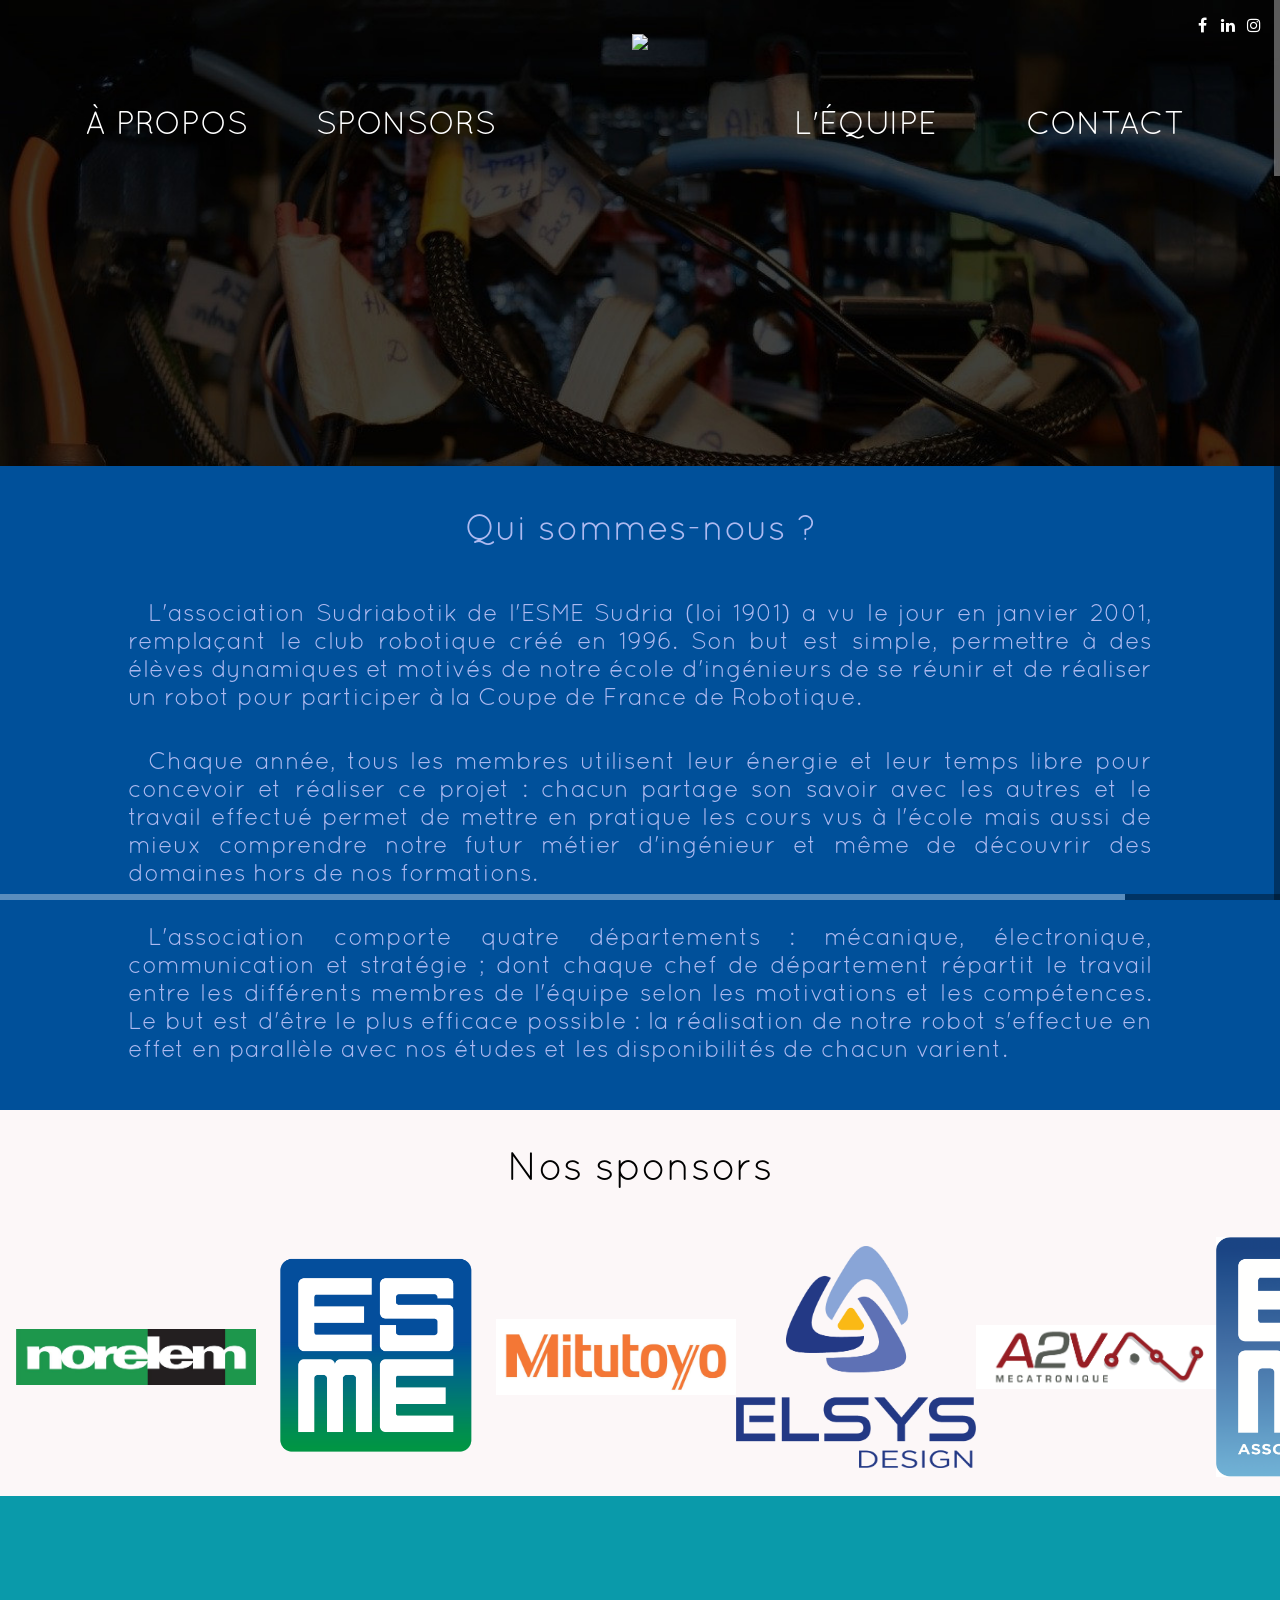
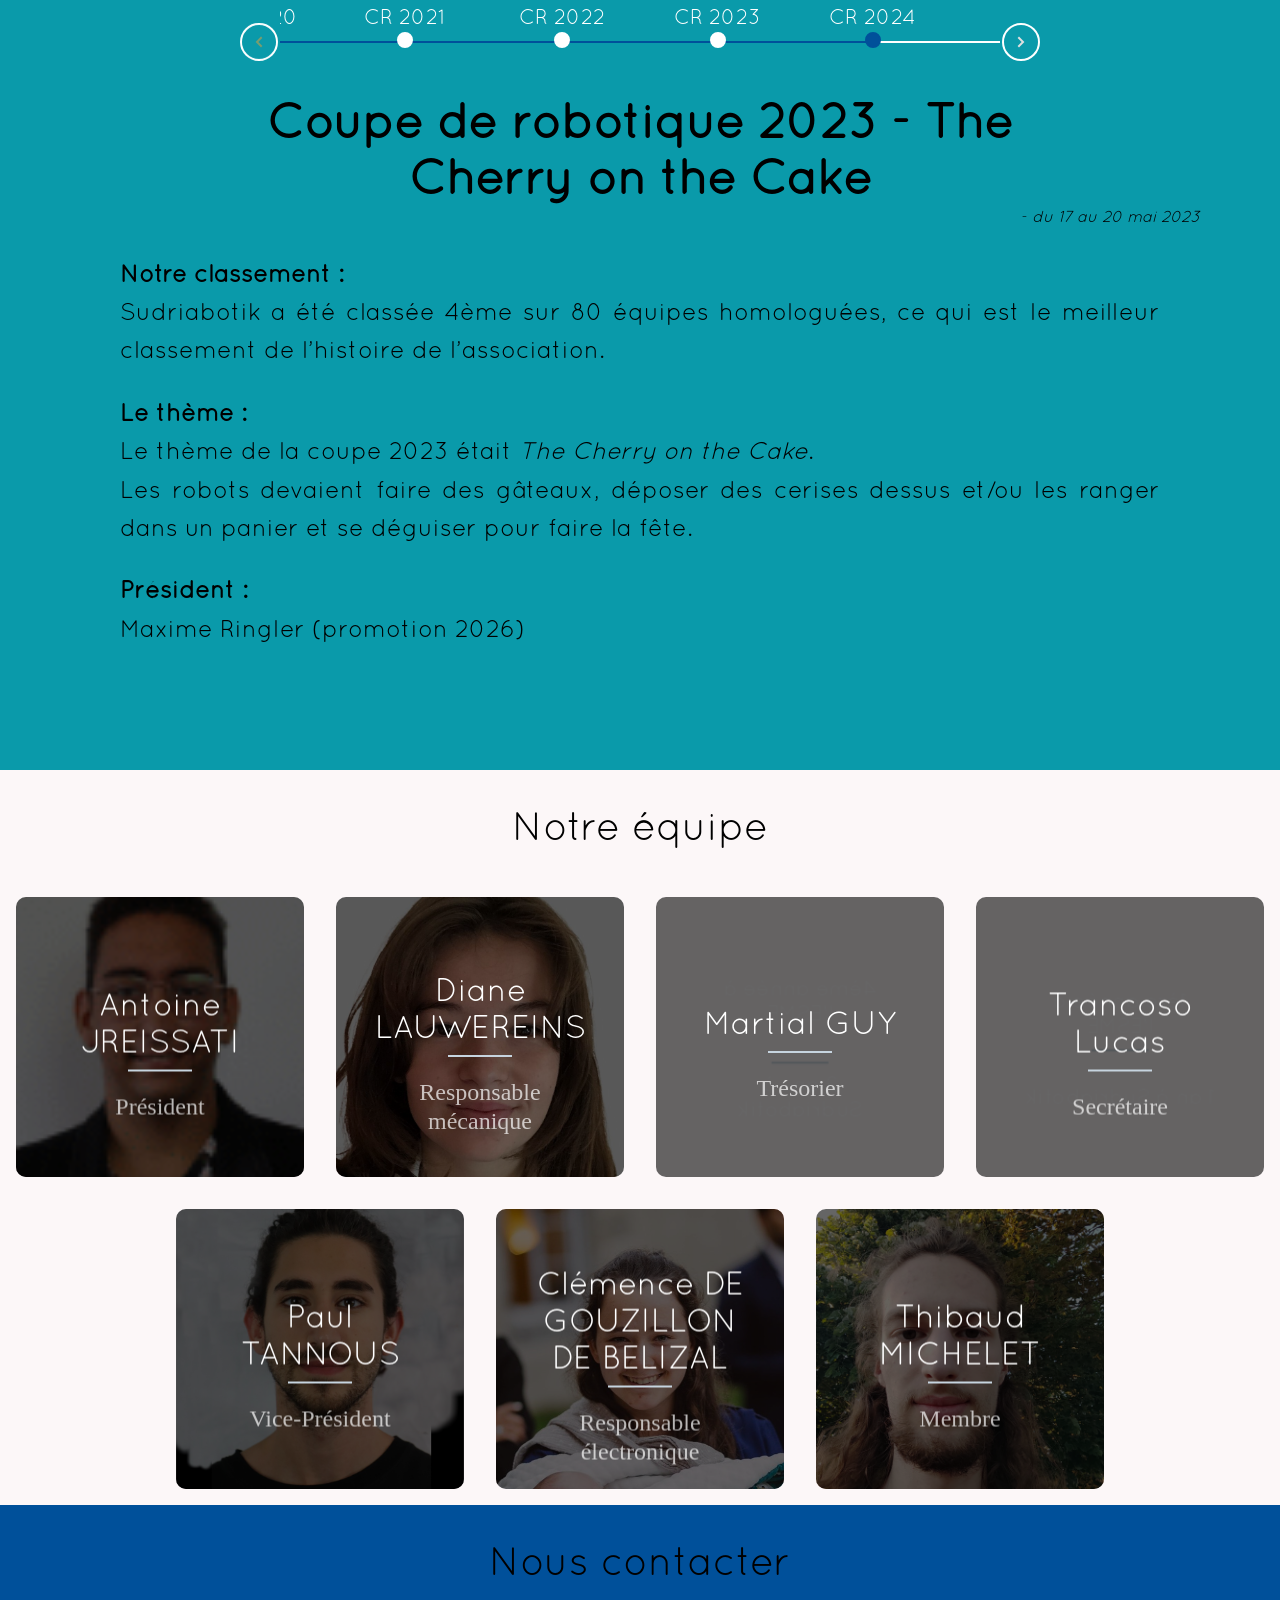
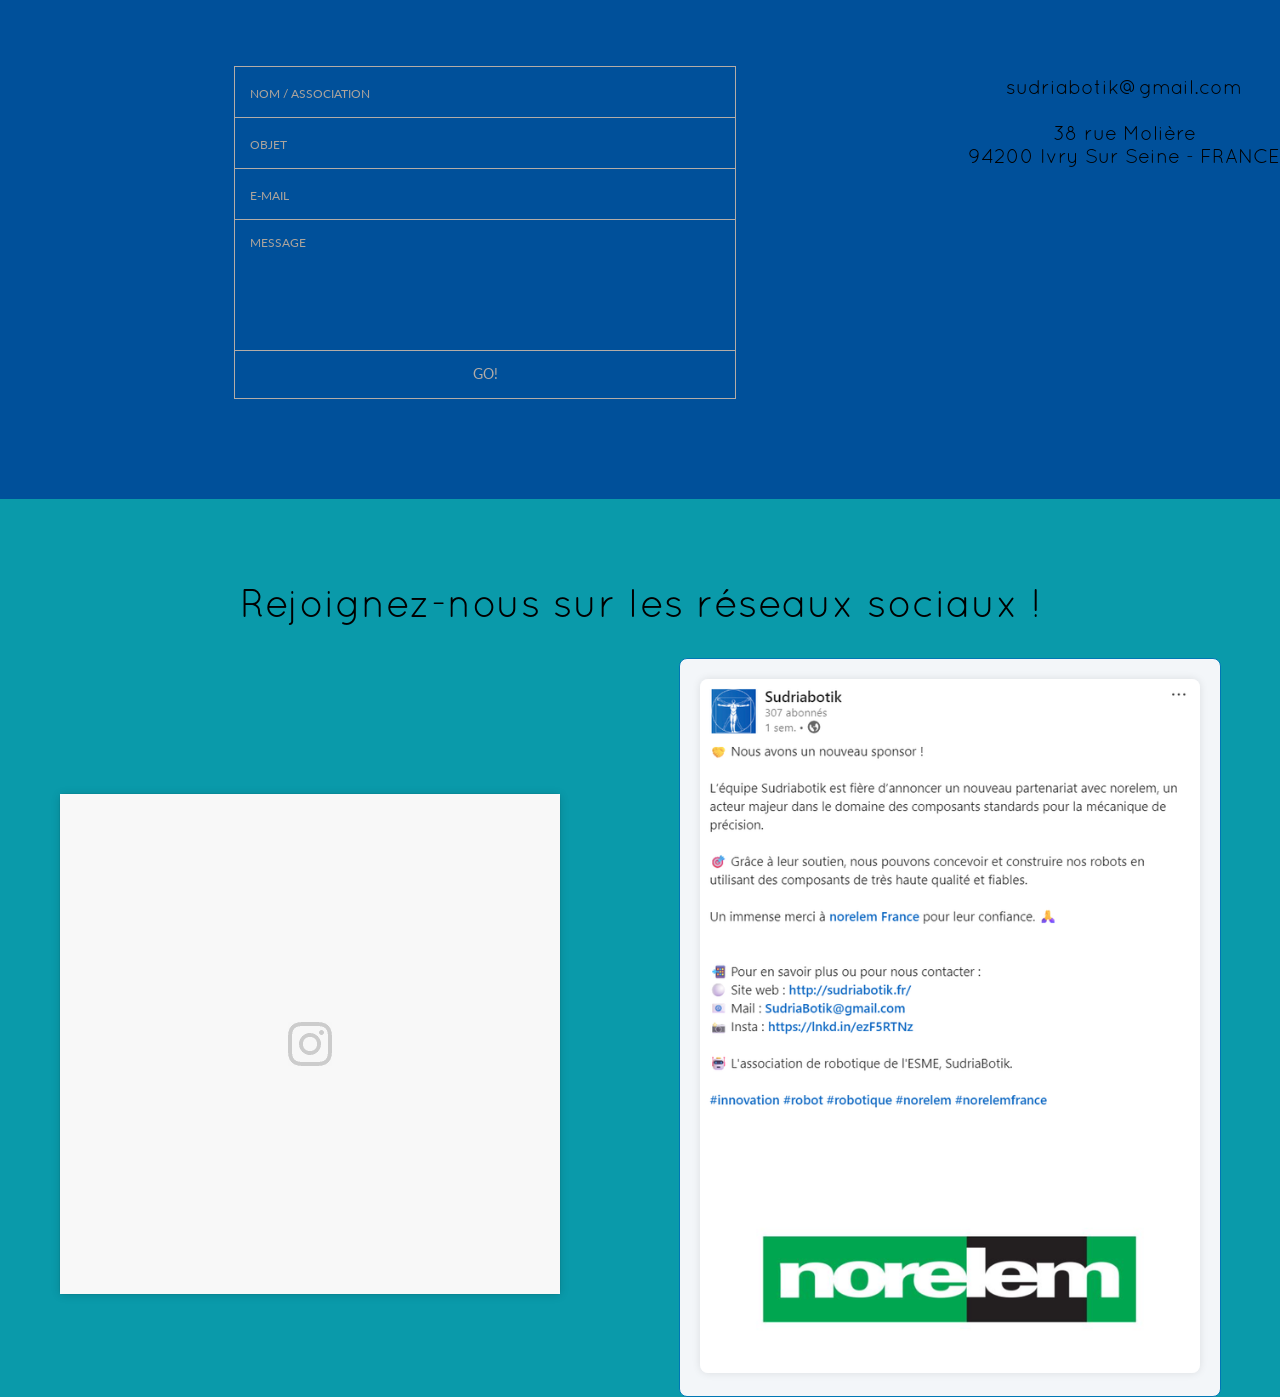
==== commit 0a6e6faa: "Sudriabotik" ====
--- a/index.html
+++ b/index.html
@@ -125,6 +125,7 @@
             <div class="events-wrapper">
               <div class="events">
                 <ol>
+                  <li><a href="#0" data-date="1996-09-02">Club 1996</a></li>
                   <li><a href="#0" data-date="1998-06-01">CR 1998</a></li>
                   <li><a href="#0" data-date="1999-06-01">CR 1999</a></li>
                   <li><a href="#0" data-date="2000-06-01">CR 2000</a></li>
@@ -586,6 +587,18 @@
     Arnaud Leymarie (promotion 2000)</p>
 </li>
 
+<!-- ÉVÉNEMENT 1996 -->
+<li data-date="1996-09-02">
+  <h2>Création du club robotique</h2>
+  <em>02/09/1996</em>
+
+  <p><b>Événement :</b><br>
+    Le club robotique est créé en 1996. Il permet à des élèves dynamiques et motivés
+    de notre école d’ingénieurs de se réunir afin de concevoir un robot pour participer
+    à la Coupe de France de Robotique.</p>
+</li>
+
+
           
           
 
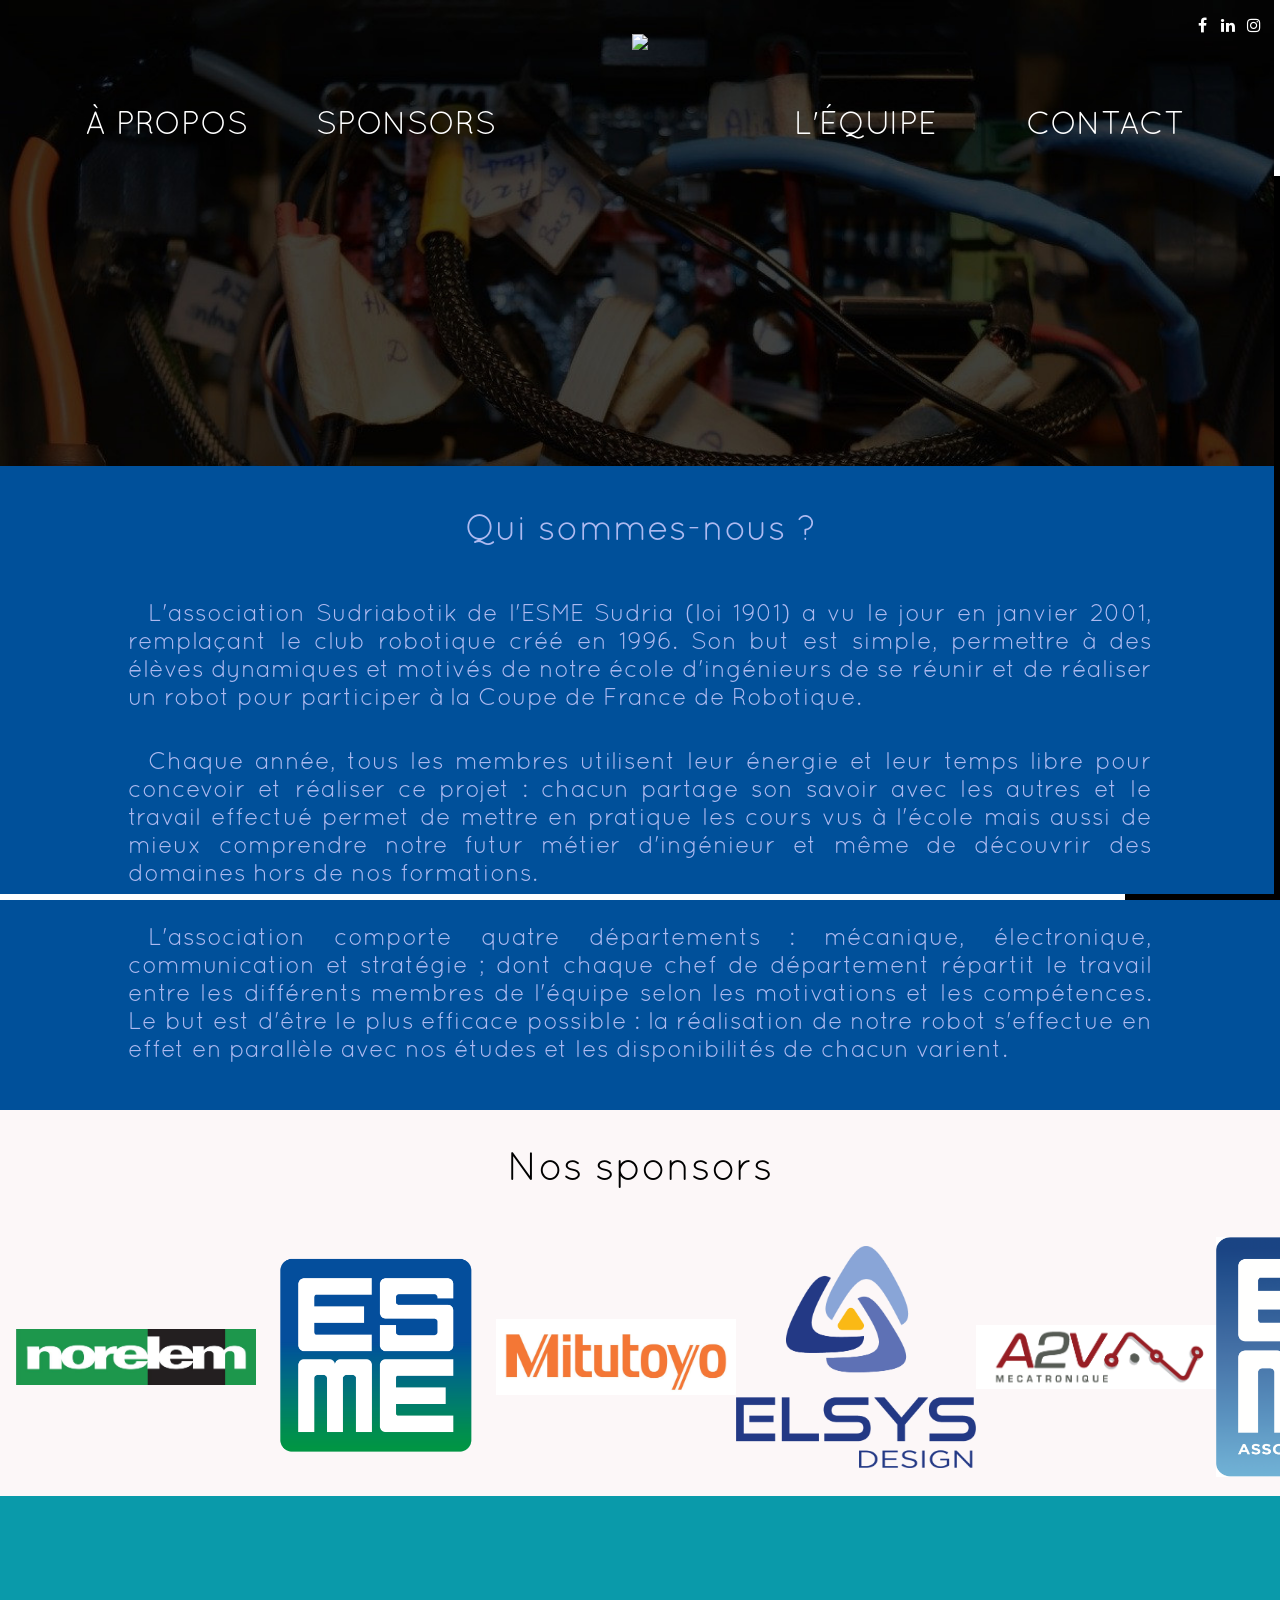
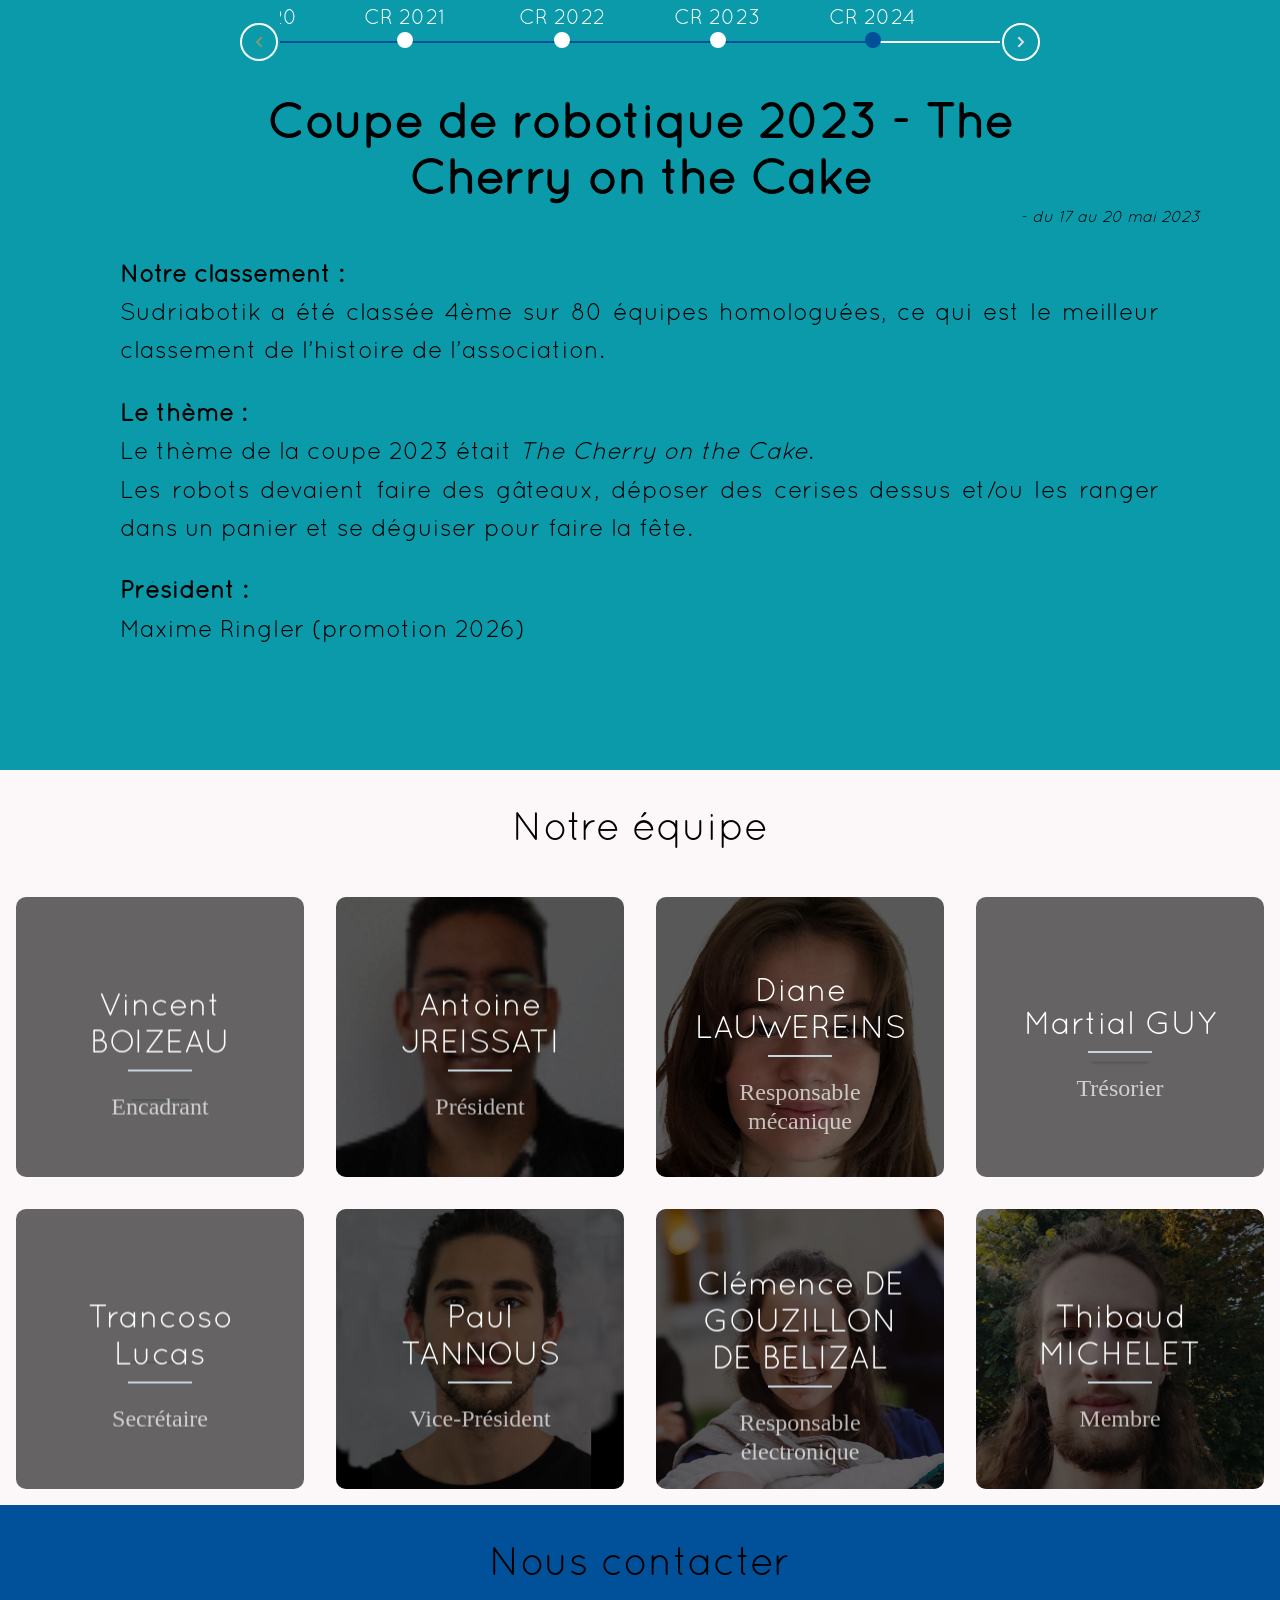
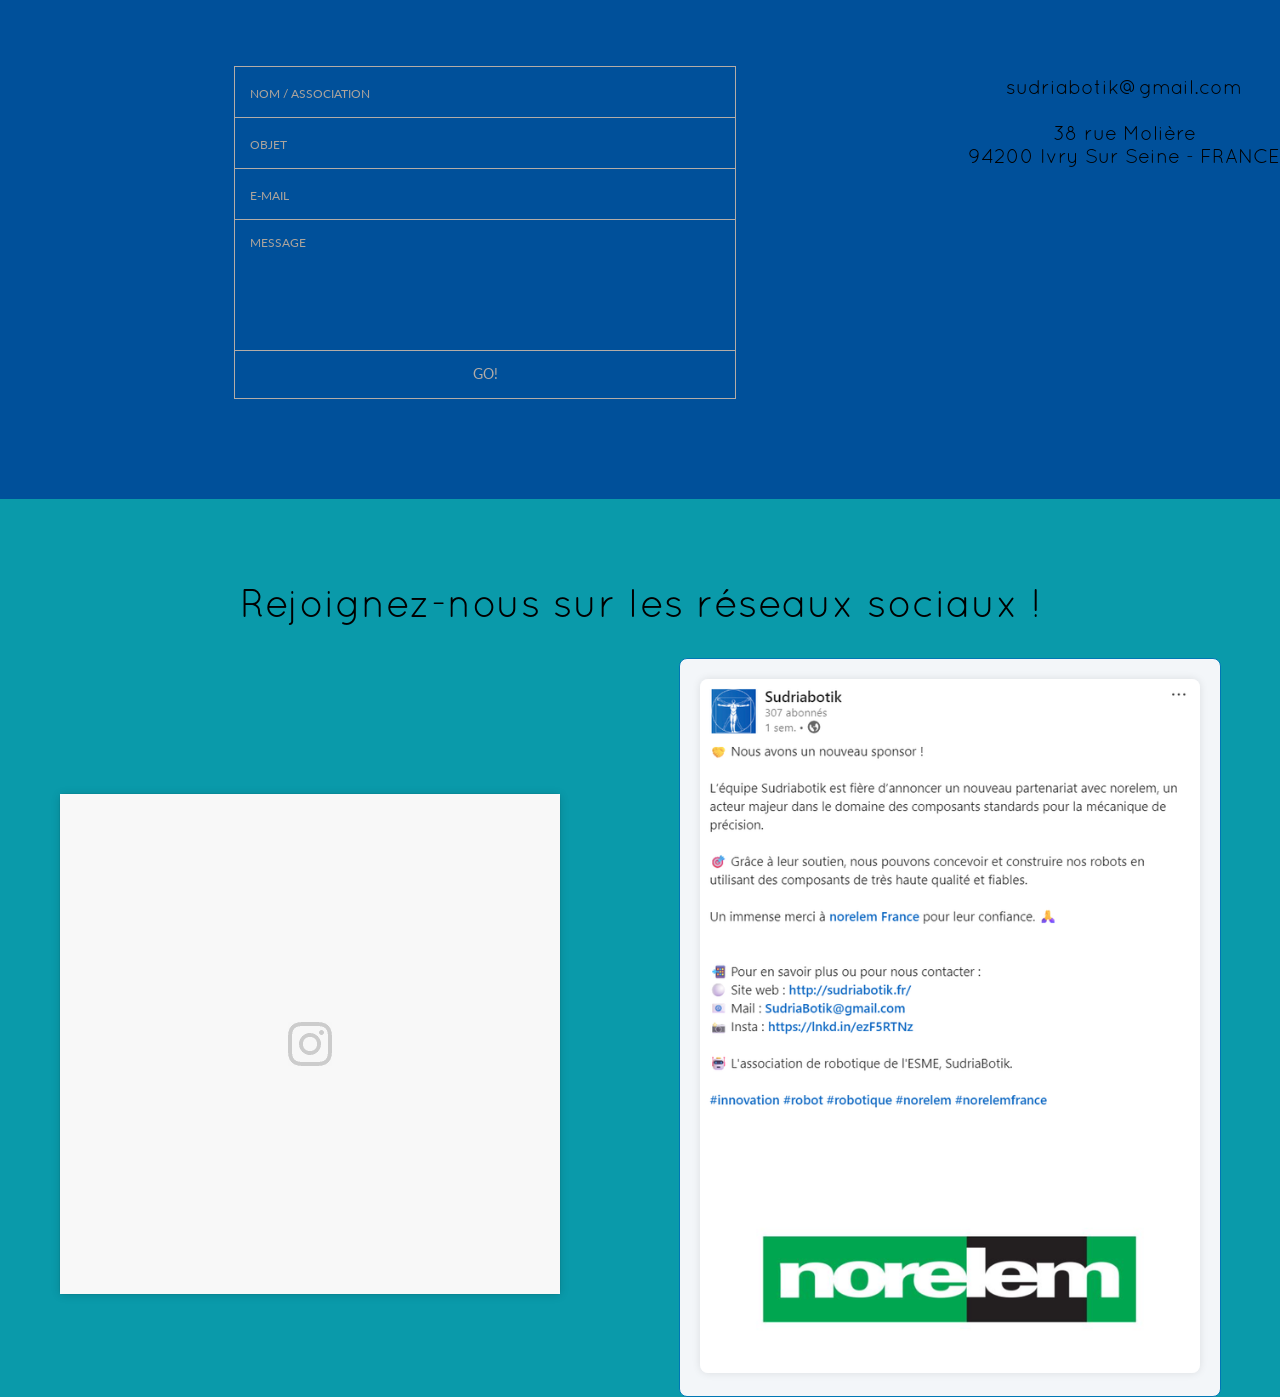
==== commit 9dc882c8: "Boizeau" ====
--- a/index.html
+++ b/index.html
@@ -618,6 +618,25 @@
       <div class="cols">
 
         <!-- === TON CODE ÉQUIPE COMPLET DÉJÀ FOURNI === -->
+
+        <!-- Encadrant : Vincent Boizeau -->
+<div class="col">
+  <div class="container3">
+    <div class="front" style="background-image: url(img/boizeau.png)">
+      <div class="inner">
+        <p>Vincent BOIZEAU</p>
+        <span>Encadrant</span>
+      </div>
+    </div>
+    <div class="back">
+      <div class="inner">
+        <p>Encadrant historique de Sudriabotik</p>
+        <span><br>Accompagne l'association depuis plusieurs années</span>
+      </div>
+    </div>
+  </div>
+</div>
+
         <!-- Antoine -->
         <div class="col">
           <div class="container3">
